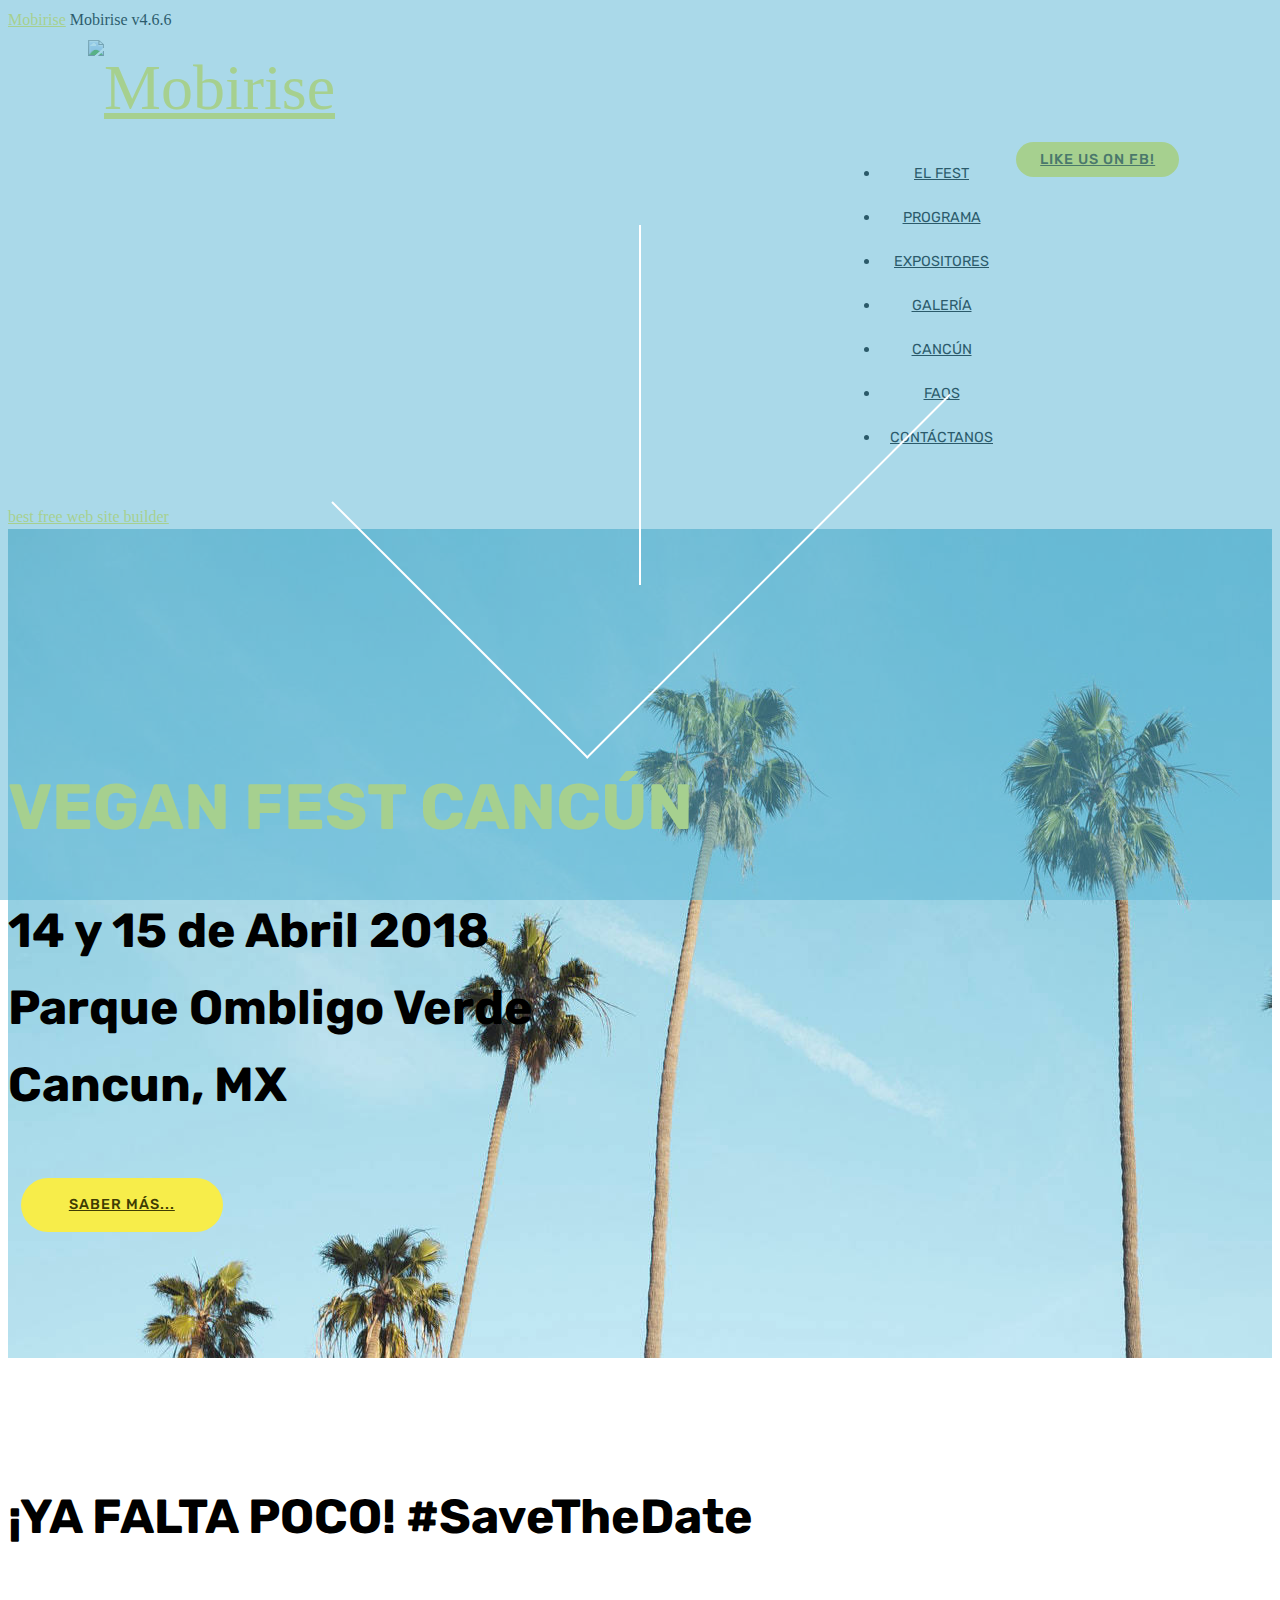
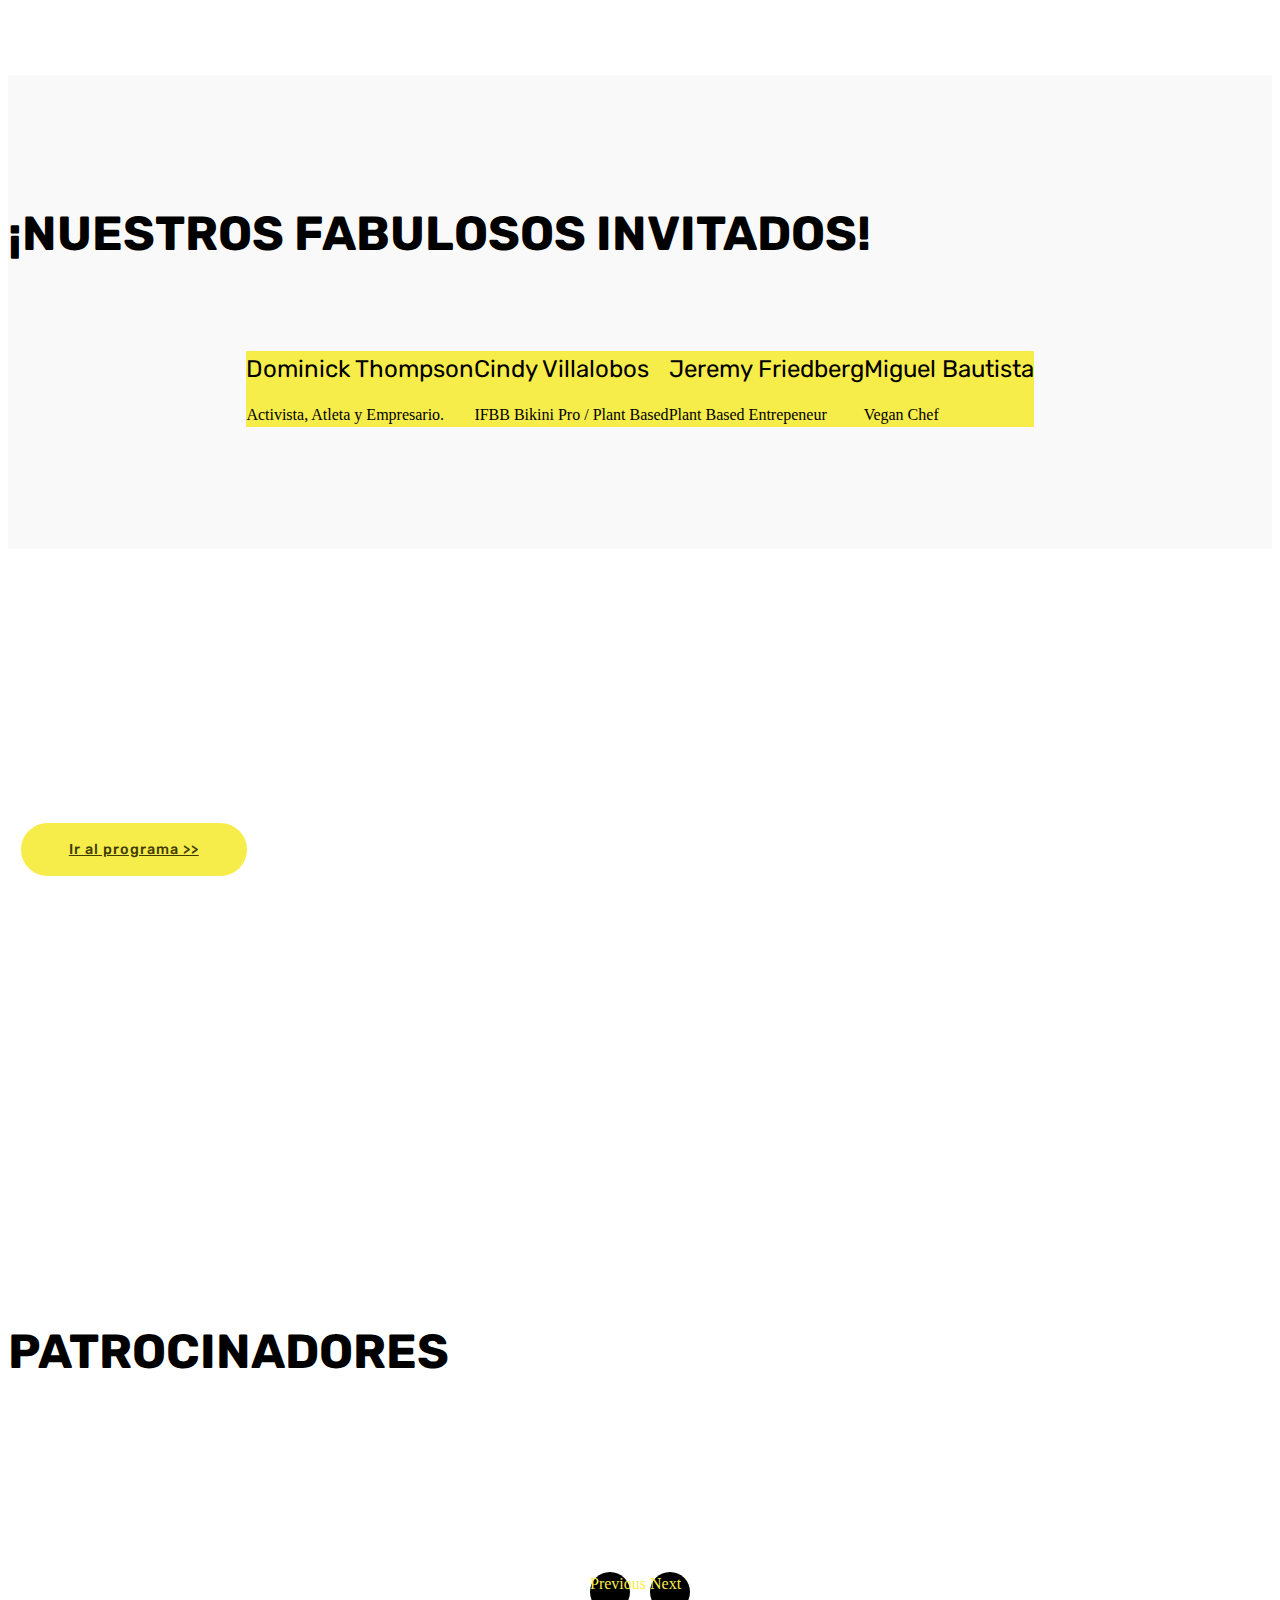
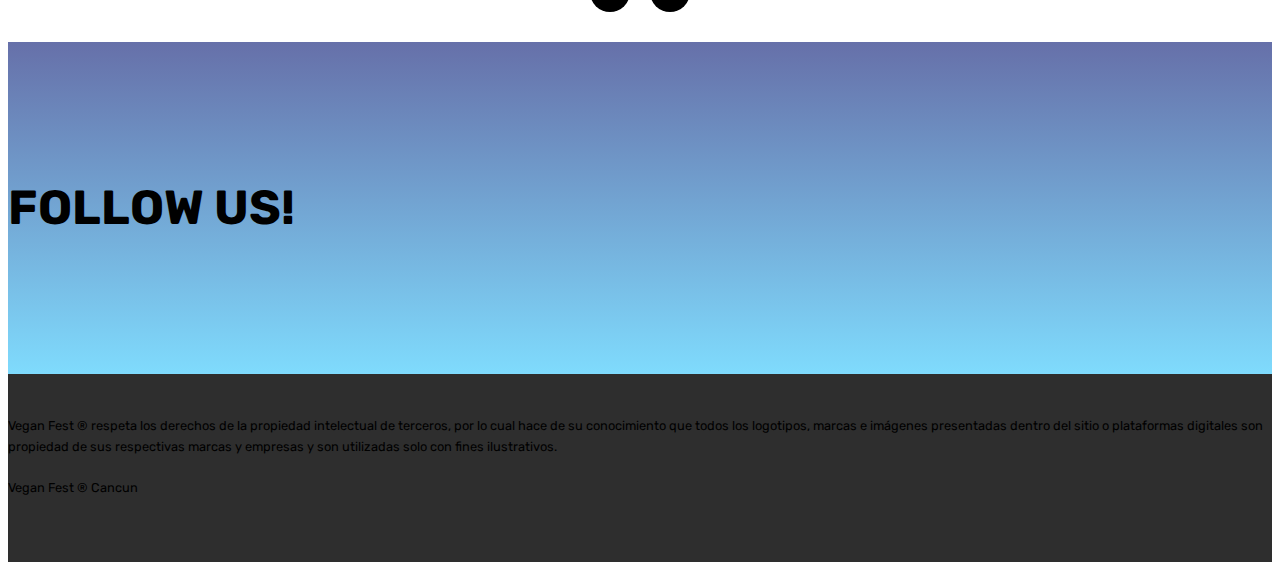
==== index.html @ 4eb225dd "create github pages" ====
<!DOCTYPE html>
<html >
<head>
  <!-- Site made with Mobirise Website Builder v4.6.6, https://mobirise.com -->
  <meta charset="UTF-8">
  <meta http-equiv="X-UA-Compatible" content="IE=edge">
  <meta name="generator" content="Mobirise v4.6.6, mobirise.com">
  <meta name="viewport" content="width=device-width, initial-scale=1, minimum-scale=1">
  <link rel="shortcut icon" href="assets/images/logofont-1-138x138.png" type="image/x-icon">
  <meta name="description" content="Nuestro Festival! ">
  <title>EL FEST</title>
  <link rel="stylesheet" href="assets/web/assets/mobirise-icons/mobirise-icons.css">
  <link rel="stylesheet" href="assets/tether/tether.min.css">
  <link rel="stylesheet" href="assets/bootstrap/css/bootstrap.min.css">
  <link rel="stylesheet" href="assets/bootstrap/css/bootstrap-grid.min.css">
  <link rel="stylesheet" href="assets/bootstrap/css/bootstrap-reboot.min.css">
  <link rel="stylesheet" href="assets/dropdown/css/style.css">
  <link rel="stylesheet" href="assets/socicon/css/styles.css">
  <link rel="stylesheet" href="assets/animatecss/animate.min.css">
  <link rel="stylesheet" href="assets/theme/css/style.css">
  <link rel="stylesheet" href="assets/mobirise/css/mbr-additional.css" type="text/css">
  
  
  
</head>
<body>
  <section class="menu cid-qMFPLnzgUq" once="menu" id="menu2-k">

    

    <nav class="navbar navbar-expand beta-menu navbar-dropdown align-items-center navbar-toggleable-sm">
        <button class="navbar-toggler navbar-toggler-right" type="button" data-toggle="collapse" data-target="#navbarSupportedContent" aria-controls="navbarSupportedContent" aria-expanded="false" aria-label="Toggle navigation">
            <div class="hamburger">
                <span></span>
                <span></span>
                <span></span>
                <span></span>
            </div>
        </button>
        <div class="menu-logo">
            <div class="navbar-brand">
                <span class="navbar-logo">
                    <a href="#top">
                        <img src="assets/images/logofont-1-138x138.png" alt="Mobirise" title="" style="height: 6rem;">
                    </a>
                </span>
                
            </div>
        </div>
        <div class="collapse navbar-collapse" id="navbarSupportedContent">
            <ul class="navbar-nav nav-dropdown" data-app-modern-menu="true"><li class="nav-item">
                    <a class="nav-link link text-black display-4" href="index.html">EL FEST</a>
                </li><li class="nav-item"><a class="nav-link link text-black display-4" href="programa.html">
                        PROGRAMA</a></li>
                <li class="nav-item">
                    <a class="nav-link link text-black display-4" href="expositores.html">
                        EXPOSITORES</a>
                </li><li class="nav-item"><a class="nav-link link text-black display-4" href="galeria.html">GALERÍA</a></li><li class="nav-item"><a class="nav-link link text-black display-4" href="Cancun.html">CANCÚN</a></li><li class="nav-item"><a class="nav-link link text-black display-4" href="faqs.html">
                        FAQS</a></li><li class="nav-item"><a class="nav-link link text-black display-4" href="Contactanos.html">CONTÁCTANOS
                    </a></li></ul>
            <div class="navbar-buttons mbr-section-btn"><a class="btn btn-sm btn-primary display-4" href="https://facebook.com/veganfestcancun" target="_blank"><span class="mbri-hearth mbr-iconfont mbr-iconfont-btn" style="color: rgb(255, 51, 102);"></span>LIKE US ON FB!</a></div>
        </div>
    </nav>
</section>

<section class="engine"><a href="https://mobirise.ws/a">best free web site builder</a></section><section class="header6 cid-qMFhR7xlL6 mbr-parallax-background" id="header6-h">

    

    <div class="mbr-overlay" style="opacity: 0.5; background-color: rgb(85, 180, 212);">
    </div>

    <div class="container">
        <div class="row justify-content-md-center">
            <div class="mbr-white col-md-10">
                <h1 class="mbr-section-title align-center mbr-bold pb-3 mbr-fonts-style display-1">
                    <br>VEGAN FEST CANCÚN</h1>
                <p class="mbr-text align-center pb-3 mbr-fonts-style display-2"><strong>
                    14 y 15 de Abril 2018<br>Parque Ombligo Verde<br>Cancun, MX</strong></p>
                <div class="mbr-section-btn align-center"><a class="btn btn-md btn-success display-4" href="index.html#header12-x">SABER MÁS...</a></div>
            </div>
        </div>
    </div>

    <div class="mbr-arrow hidden-sm-down" aria-hidden="true">
        <a href="#next">
            <i class="mbri-down mbr-iconfont"></i>
        </a>
    </div>
</section>

<section class="countdown2 cid-qMHY0ehQJJ" id="countdown2-12">

    

    

    <div class="container">
        <h2 class="mbr-section-title pb-3 align-center mbr-fonts-style display-2">¡YA FALTA POCO! #SaveTheDate</h2>
        
    </div>
    <div class="container pt-5 mt-2">
        <div class=" countdown-cont align-center p-4">
            
            <div class="countdown align-center py-2" data-due-date="04/14/2018">
            </div>
            <div class="daysCountdown" title="26"></div>
            <div class="hoursCountdown" title="11"></div>
            <div class="minutesCountdown" title="24"></div>
            <div class="secondsCountdown" title="10"></div>
            
        </div>

        
    </div>
</section>

<section class="features16 cid-qMO6Pv5aZY" id="features16-1r">
    
    
    
    <div class="container align-center">
        <h2 class="pb-3 mbr-fonts-style mbr-section-title display-2">¡NUESTROS FABULOSOS INVITADOS!</h2>
        
        <div class="row media-row">
            
        <div class="team-item col-lg-3 col-md-6">
                <div class="item-image">
                    <img src="assets/images/dom-510x510.jpg" alt="" title="">
                </div>
                <div class="item-caption py-3">
                    <div class="item-name px-2">
                        <p class="mbr-fonts-style display-5">Dominick Thompson</p>
                    </div>
                    <div class="item-role px-2">
                        <p>Activista, Atleta y Empresario.</p>
                    </div>
                    <div class="item-social pt-2">
                        <a href="https://www.instagram.com/domzthompson" target="_blank">
                            <span class="p-1 mbr-iconfont mbr-iconfont-social socicon-instagram socicon"></span>
                        </a>
                        <a href="https://www.facebook.com/pages/Mobirise/1616226671953247" target="_blank">
                            
                        </a>
                        <a href="https://plus.google.com/u/0/+Mobirise" target="_blank">
                            
                        </a>
                        <a href="https://www.linkedin.com/in/mobirise" target="_blank">
                            
                        </a>
                        <a href="https://www.instagram.com/mobirise/" target="_blank">
                            
                        </a>
                        <a href="https://www.youtube.com/channel/UCt_tncVAetpK5JeM8L-8jyw" target="_blank">    
                            
                        </a>
                    </div>
                </div>
            </div><div class="team-item col-lg-3 col-md-6">
                <div class="item-image">
                    <img src="assets/images/img-2548-edit-7-510x765.jpg" alt="" title="">
                </div>
                <div class="item-caption py-3">
                    <div class="item-name px-2">
                        <p class="mbr-fonts-style display-5">
                           Cindy Villalobos</p>
                    </div>
                    <div class="item-role px-2">
                        <p>IFBB Bikini Pro / Plant Based</p>
                    </div>
                    <div class="item-social pt-2">
                        <a href="https://www.instagram.com/cindyofthemoon" target="_blank">
                            <span class="p-1 mbr-iconfont mbr-iconfont-social socicon-instagram socicon"></span>
                        </a>
                        <a href="https://www.facebook.com/pages/Mobirise/1616226671953247" target="_blank">
                            
                        </a>
                        <a href="https://plus.google.com/u/0/+Mobirise" target="_blank">
                            
                        </a>
                        <a href="https://www.linkedin.com/in/mobirise" target="_blank">
                            
                        </a>
                        <a href="https://www.instagram.com/mobirise/" target="_blank">
                            
                        </a>
                        <a href="https://www.youtube.com/channel/UCt_tncVAetpK5JeM8L-8jyw" target="_blank">    
                            
                        </a>
                    </div>
                </div>
            </div><div class="team-item col-lg-3 col-md-6">
                <div class="item-image">
                    <img src="assets/images/jeremy2-2-510x765.png" alt="" title="">
                </div>
                <div class="item-caption py-3">
                    <div class="item-name px-2">
                        <p class="mbr-fonts-style display-5">
                           Jeremy Friedberg</p>
                    </div>
                    <div class="item-role px-2">
                        <p>Plant Based Entrepeneur</p>
                    </div>
                    <div class="item-social pt-2">
                        <a href="https://www.instagram.com/jeremy.friedberg" target="_blank">
                            <span class="p-1 mbr-iconfont mbr-iconfont-social socicon-instagram socicon"></span>
                        </a>
                        <a href="https://www.facebook.com/pages/Mobirise/1616226671953247" target="_blank">
                            
                        </a>
                        <a href="https://plus.google.com/u/0/+Mobirise" target="_blank">
                            
                        </a>
                        <a href="https://www.linkedin.com/in/mobirise" target="_blank">
                            
                        </a>
                        <a href="https://www.instagram.com/mobirise/" target="_blank">
                            
                        </a>
                        <a href="https://www.youtube.com/channel/UCt_tncVAetpK5JeM8L-8jyw" target="_blank">    
                            
                        </a>
                    </div>
                </div>
            </div><div class="team-item col-lg-3 col-md-6">
                <div class="item-image">
                    <img src="assets/images/mike-1-510x341.jpg" alt="" title="">
                </div>
                <div class="item-caption py-3">
                    <div class="item-name px-2">
                        <p class="mbr-fonts-style display-5">
                           Miguel Bautista</p>
                    </div>
                    <div class="item-role px-2">
                        <p>Vegan Chef</p>
                    </div>
                    <div class="item-social pt-2">
                        <a href="https://www.instagram.com/chefmiguelbautista" target="_blank">
                            <span class="p-1 mbr-iconfont mbr-iconfont-social socicon-instagram socicon"></span>
                        </a>
                        <a href="https://www.facebook.com/pages/Mobirise/1616226671953247" target="_blank">
                            
                        </a>
                        <a href="https://plus.google.com/u/0/+Mobirise" target="_blank">
                            
                        </a>
                        <a href="https://www.linkedin.com/in/mobirise" target="_blank">
                            
                        </a>
                        <a href="https://www.instagram.com/mobirise/" target="_blank">
                            
                        </a>
                        <a href="https://www.youtube.com/channel/UCt_tncVAetpK5JeM8L-8jyw" target="_blank">    
                            
                        </a>
                    </div>
                </div>
            </div></div>    
    </div>
</section>

<section class="header12 cid-qMFZx4FbMk mbr-parallax-background" id="header12-x">

    

    <div class="mbr-overlay" style="opacity: 0; background-color: rgb(15, 118, 153);">
    </div>

    <div class="container  ">
            <div class="media-container">
                <div class="col-md-12 align-center">
                    <h1 class="mbr-section-title pb-3 mbr-white mbr-bold mbr-fonts-style display-1">Nuestras Actividades</h1>
                    
                    <div class="mbr-section-btn align-center py-2"><a class="btn btn-md btn-success display-4" href="programa.html">Ir al programa &gt;&gt;<br></a></div>

                    <div class="icons-media-container mbr-white">
                        <div class="card col-12 col-md-6 col-lg-4">
                            <div class="icon-block">
                            <a href="galeria.html">
                                <span class="mbr-iconfont mbri-image-slider" style="color: rgb(255, 51, 102);"></span>
                            </a>
                            </div>
                            <h5 class="mbr-fonts-style display-5">GALERÍA</h5>
                        </div>

                        <div class="card col-12 col-md-6 col-lg-4">
                            <div class="icon-block">
                                <a href="Cancun.html">
                                    <span class="mbr-iconfont mbri-sun" style="color: rgb(255, 51, 102);"></span>
                                </a>
                            </div>
                            <h5 class="mbr-fonts-style display-5">¿QUÉ HACER EN CANCÚN?</h5>
                        </div>

                        <div class="card col-12 col-md-6 col-lg-4">
                            <div class="icon-block">
                                <a href="faqs.html">
                                    <span class="mbr-iconfont mbri-question" style="color: rgb(255, 51, 102);"></span>
                                </a>
                            </div>
                            <h5 class="mbr-fonts-style display-5">FAQS</h5>
                        </div>

                        
                    </div>
                </div>
            </div>
    </div>

    <div class="mbr-arrow hidden-sm-down" aria-hidden="true">
        <a href="#next">
            <i class="mbri-down mbr-iconfont"></i>
        </a>
    </div>
</section>

<section class="clients cid-qMG2Hbpc8K" id="clients-10">
      

    
        <div class="container mb-5">
            <div class="media-container-row">
                <div class="col-12 align-center">
                    <h2 class="mbr-section-title pb-3 mbr-fonts-style display-2">PATROCINADORES</h2>
                    
                </div>
            </div>
        </div>

    <div class="container">
        <div class="carousel slide" data-ride="carousel" role="listbox">
            <div class="carousel-inner" data-visible="5">
                
                
                
                
                
            <div class="carousel-item ">
                    <div class="media-container-row">
                        <div class="col-md-12">
                            <div class="wrap-img ">
                                <img src="assets/images/12-logo-gradient-copia-240x240.png" class="img-responsive clients-img" alt="" title="">
                            </div>
                        </div>
                    </div>
                </div><div class="carousel-item ">
                    <div class="media-container-row">
                        <div class="col-md-12">
                            <div class="wrap-img ">
                                <img src="assets/images/logo-santa-ines-publicidad-4-240x119.png" class="img-responsive clients-img" alt="" title="">
                            </div>
                        </div>
                    </div>
                </div><div class="carousel-item ">
                    <div class="media-container-row">
                        <div class="col-md-12">
                            <div class="wrap-img ">
                                <a href="http://www.100natural.com"><img src="assets/images/logo-100vertical-sf-312x171.png" class="img-responsive clients-img" alt="" title=""></a>
                            </div>
                        </div>
                    </div>
                </div><div class="carousel-item ">
                    <div class="media-container-row">
                        <div class="col-md-12">
                            <div class="wrap-img ">
                                <img src="assets/images/vegiciosa-official-5907x5907.png" class="img-responsive clients-img" alt="" title="">
                            </div>
                        </div>
                    </div>
                </div><div class="carousel-item ">
                    <div class="media-container-row">
                        <div class="col-md-12">
                            <div class="wrap-img ">
                                <img src="assets/images/logo-sin-fondo-960x959.png" class="img-responsive clients-img" alt="" title="">
                            </div>
                        </div>
                    </div>
                </div></div>
            <div class="carousel-controls">
                <a data-app-prevent-settings="" class="carousel-control carousel-control-prev" role="button" data-slide="prev">
                    <span aria-hidden="true" class="mbri-left mbr-iconfont"></span>
                    <span class="sr-only">Previous</span>
                </a>
                <a data-app-prevent-settings="" class="carousel-control carousel-control-next" role="button" data-slide="next">
                    <span aria-hidden="true" class="mbri-right mbr-iconfont"></span>
                    <span class="sr-only">Next</span>
                </a>
            </div>
        </div>
    </div>
</section>

<section class="cid-qMI4J3Wn7z" id="social-buttons2-14">

    

    

    <div class="container">
        <div class="media-container-row">
            <div class="col-md-8 align-center">
                <h2 class="pb-3 mbr-fonts-style display-2">
                    FOLLOW US!
                </h2>
                <div class="social-list pl-0 mb-0">
                    <a href="https://twitter.com/veganfestcun" target="_blank">
                        <span class="px-2 mbr-iconfont mbr-iconfont-social socicon-twitter socicon"></span>
                    </a>
                    <a href="https://www.facebook.com/veganfestcancun" target="_blank">
                        <span class="px-2 mbr-iconfont mbr-iconfont-social socicon-facebook socicon"></span>
                    </a>
                    <a href="https://instagram.com/veganfestcun" target="_blank">
                        <span class="px-2 mbr-iconfont mbr-iconfont-social socicon-instagram socicon"></span>
                    </a>
                    <a href="https://www.youtube.com/c/mobirise" target="_blank">
                        
                    </a>
                    <a href="https://plus.google.com/u/0/+Mobirise" target="_blank">
                        
                    </a>
                    <a href="https://www.behance.net/Mobirise" target="_blank">
                        
                    </a>
                </div>
            </div>
        </div>
    </div>
</section>

<section once="" class="cid-qMKZxVgvmx" id="footer7-1c">

    

    

    <div class="container">
        <div class="media-container-row align-center mbr-white">
            
            <div class="row social-row">
                <div class="social-list align-right pb-2">
                    
                    
                    
                    
                    
                    
                <div class="soc-item">
                        <a href="https://twitter.com/veganfestcun" target="_blank">
                            <span class="mbr-iconfont mbr-iconfont-social socicon-twitter socicon"></span>
                        </a>
                    </div><div class="soc-item">
                        <a href="https://facebook.com/veganfestcancun" target="_blank">
                            <span class="mbr-iconfont mbr-iconfont-social socicon-facebook socicon"></span>
                        </a>
                    </div><div class="soc-item">
                        <a href="https://instagram.com/veganfestcun" target="_blank">
                            <span class="mbr-iconfont mbr-iconfont-social socicon-instagram socicon"></span>
                        </a>
                    </div><div class="soc-item">
                        <a href="mailto:hola@veganfestcancun.com">
                            <span class="mbr-iconfont mbr-iconfont-social socicon-mail socicon"></span>
                        </a>
                    </div></div>
            </div>
            <div class="row row-copirayt">
                <p class="mbr-text mb-0 mbr-fonts-style mbr-white align-center display-7">Vegan Fest ® respeta los derechos de la propiedad intelectual de terceros, por lo cual hace de su conocimiento que todos los logotipos, marcas e imágenes presentadas dentro del sitio o plataformas digitales son propiedad de sus respectivas marcas y empresas y son utilizadas solo con fines ilustrativos.
<br><br>Vegan Fest ® Cancun<br>
<br></p>
            </div>
        </div>
    </div>
</section>


  <script src="assets/web/assets/jquery/jquery.min.js"></script>
  <script src="assets/popper/popper.min.js"></script>
  <script src="assets/tether/tether.min.js"></script>
  <script src="assets/bootstrap/js/bootstrap.min.js"></script>
  <script src="assets/smoothscroll/smooth-scroll.js"></script>
  <script src="assets/dropdown/js/script.min.js"></script>
  <script src="assets/touchswipe/jquery.touch-swipe.min.js"></script>
  <script src="assets/viewportchecker/jquery.viewportchecker.js"></script>
  <script src="assets/parallax/jarallax.min.js"></script>
  <script src="assets/countdown/jquery.countdown.min.js"></script>
  <script src="assets/bootstrapcarouselswipe/bootstrap-carousel-swipe.js"></script>
  <script src="assets/mbr-clients-slider/mbr-clients-slider.js"></script>
  <script src="assets/sociallikes/social-likes.js"></script>
  <script src="assets/theme/js/script.js"></script>
  
  
 <div id="scrollToTop" class="scrollToTop mbr-arrow-up"><a style="text-align: center;"><i></i></a></div>
    <input name="animation" type="hidden">
  </body>
</html>
---- assets/mobirise/css/mbr-additional.css ----
@import url(https://fonts.googleapis.com/css?family=Rubik:300,300i,400,400i,500,500i,700,700i,900,900i);





body {
  font-style: normal;
  line-height: 1.5;
}
.mbr-section-title {
  font-style: normal;
  line-height: 1.2;
}
.mbr-section-subtitle {
  line-height: 1.3;
}
.mbr-text {
  font-style: normal;
  line-height: 1.6;
}
.display-1 {
  font-family: 'Rubik', sans-serif;
  font-size: 4rem;
}
.display-1 > .mbr-iconfont {
  font-size: 6.4rem;
}
.display-2 {
  font-family: 'Rubik', sans-serif;
  font-size: 3rem;
}
.display-2 > .mbr-iconfont {
  font-size: 4.8rem;
}
.display-4 {
  font-family: 'Rubik', sans-serif;
  font-size: 0.9rem;
}
.display-4 > .mbr-iconfont {
  font-size: 1.44rem;
}
.display-5 {
  font-family: 'Rubik', sans-serif;
  font-size: 1.5rem;
}
.display-5 > .mbr-iconfont {
  font-size: 2.4rem;
}
.display-7 {
  font-family: 'Rubik', sans-serif;
  font-size: 0.8rem;
}
.display-7 > .mbr-iconfont {
  font-size: 1.28rem;
}
/* ---- Fluid typography for mobile devices ---- */
/* 1.4 - font scale ratio ( bootstrap == 1.42857 ) */
/* 100vw - current viewport width */
/* (48 - 20)  48 == 48rem == 768px, 20 == 20rem == 320px(minimal supported viewport) */
/* 0.65 - min scale variable, may vary */
@media (max-width: 768px) {
  .display-1 {
    font-size: 3.2rem;
    font-size: calc( 2.05rem + (4 - 2.05) * ((100vw - 20rem) / (48 - 20)));
    line-height: calc( 1.4 * (2.05rem + (4 - 2.05) * ((100vw - 20rem) / (48 - 20))));
  }
  .display-2 {
    font-size: 2.4rem;
    font-size: calc( 1.7rem + (3 - 1.7) * ((100vw - 20rem) / (48 - 20)));
    line-height: calc( 1.4 * (1.7rem + (3 - 1.7) * ((100vw - 20rem) / (48 - 20))));
  }
  .display-4 {
    font-size: 0.72rem;
    font-size: calc( 0.965rem + (0.9 - 0.965) * ((100vw - 20rem) / (48 - 20)));
    line-height: calc( 1.4 * (0.965rem + (0.9 - 0.965) * ((100vw - 20rem) / (48 - 20))));
  }
  .display-5 {
    font-size: 1.2rem;
    font-size: calc( 1.175rem + (1.5 - 1.175) * ((100vw - 20rem) / (48 - 20)));
    line-height: calc( 1.4 * (1.175rem + (1.5 - 1.175) * ((100vw - 20rem) / (48 - 20))));
  }
}
/* Buttons */
.btn {
  font-weight: 500;
  border-width: 2px;
  font-style: normal;
  letter-spacing: 1px;
  margin: .4rem .8rem;
  white-space: normal;
  -webkit-transition: all 0.3s ease-in-out;
  -moz-transition: all 0.3s ease-in-out;
  transition: all 0.3s ease-in-out;
  padding: 1rem 3rem;
  border-radius: 3px;
  display: inline-flex;
  align-items: center;
  justify-content: center;
  word-break: break-word;
}
.btn-sm {
  font-weight: 500;
  letter-spacing: 1px;
  -webkit-transition: all 0.3s ease-in-out;
  -moz-transition: all 0.3s ease-in-out;
  transition: all 0.3s ease-in-out;
  padding: 0.6rem 1.5rem;
  border-radius: 3px;
}
.btn-md {
  font-weight: 500;
  letter-spacing: 1px;
  margin: .4rem .8rem !important;
  -webkit-transition: all 0.3s ease-in-out;
  -moz-transition: all 0.3s ease-in-out;
  transition: all 0.3s ease-in-out;
  padding: 1rem 3rem;
  border-radius: 3px;
}
.btn-lg {
  font-weight: 500;
  letter-spacing: 1px;
  margin: .4rem .8rem !important;
  -webkit-transition: all 0.3s ease-in-out;
  -moz-transition: all 0.3s ease-in-out;
  transition: all 0.3s ease-in-out;
  padding: 1.2rem 3.2rem;
  border-radius: 3px;
}
.bg-primary {
  background-color: #f7ed4a !important;
}
.bg-success {
  background-color: #f7ed4a !important;
}
.bg-info {
  background-color: #82786e !important;
}
.bg-warning {
  background-color: #879a9f !important;
}
.bg-danger {
  background-color: #b1a374 !important;
}
.btn-primary,
.btn-primary:active {
  background-color: #f7ed4a !important;
  border-color: #f7ed4a !important;
  color: #3f3c03 !important;
}
.btn-primary:hover,
.btn-primary:focus,
.btn-primary.focus,
.btn-primary.active {
  color: #3f3c03 !important;
  background-color: #eadd0a !important;
  border-color: #eadd0a !important;
}
.btn-primary.disabled,
.btn-primary:disabled {
  color: #3f3c03 !important;
  background-color: #eadd0a !important;
  border-color: #eadd0a !important;
}
.btn-secondary,
.btn-secondary:active {
  background-color: #ff3366 !important;
  border-color: #ff3366 !important;
  color: #ffffff !important;
}
.btn-secondary:hover,
.btn-secondary:focus,
.btn-secondary.focus,
.btn-secondary.active {
  color: #ffffff !important;
  background-color: #e50039 !important;
  border-color: #e50039 !important;
}
.btn-secondary.disabled,
.btn-secondary:disabled {
  color: #ffffff !important;
  background-color: #e50039 !important;
  border-color: #e50039 !important;
}
.btn-info,
.btn-info:active {
  background-color: #82786e !important;
  border-color: #82786e !important;
  color: #ffffff !important;
}
.btn-info:hover,
.btn-info:focus,
.btn-info.focus,
.btn-info.active {
  color: #ffffff !important;
  background-color: #59524b !important;
  border-color: #59524b !important;
}
.btn-info.disabled,
.btn-info:disabled {
  color: #ffffff !important;
  background-color: #59524b !important;
  border-color: #59524b !important;
}
.btn-success,
.btn-success:active {
  background-color: #f7ed4a !important;
  border-color: #f7ed4a !important;
  color: #3f3c03 !important;
}
.btn-success:hover,
.btn-success:focus,
.btn-success.focus,
.btn-success.active {
  color: #3f3c03 !important;
  background-color: #eadd0a !important;
  border-color: #eadd0a !important;
}
.btn-success.disabled,
.btn-success:disabled {
  color: #3f3c03 !important;
  background-color: #eadd0a !important;
  border-color: #eadd0a !important;
}
.btn-warning,
.btn-warning:active {
  background-color: #879a9f !important;
  border-color: #879a9f !important;
  color: #ffffff !important;
}
.btn-warning:hover,
.btn-warning:focus,
.btn-warning.focus,
.btn-warning.active {
  color: #ffffff !important;
  background-color: #617479 !important;
  border-color: #617479 !important;
}
.btn-warning.disabled,
.btn-warning:disabled {
  color: #ffffff !important;
  background-color: #617479 !important;
  border-color: #617479 !important;
}
.btn-danger,
.btn-danger:active {
  background-color: #b1a374 !important;
  border-color: #b1a374 !important;
  color: #ffffff !important;
}
.btn-danger:hover,
.btn-danger:focus,
.btn-danger.focus,
.btn-danger.active {
  color: #ffffff !important;
  background-color: #8b7d4e !important;
  border-color: #8b7d4e !important;
}
.btn-danger.disabled,
.btn-danger:disabled {
  color: #ffffff !important;
  background-color: #8b7d4e !important;
  border-color: #8b7d4e !important;
}
.btn-white {
  color: #333333 !important;
}
.btn-white,
.btn-white:active {
  background-color: #ffffff !important;
  border-color: #ffffff !important;
  color: #808080 !important;
}
.btn-white:hover,
.btn-white:focus,
.btn-white.focus,
.btn-white.active {
  color: #808080 !important;
  background-color: #d9d9d9 !important;
  border-color: #d9d9d9 !important;
}
.btn-white.disabled,
.btn-white:disabled {
  color: #808080 !important;
  background-color: #d9d9d9 !important;
  border-color: #d9d9d9 !important;
}
.btn-black,
.btn-black:active {
  background-color: #333333 !important;
  border-color: #333333 !important;
  color: #ffffff !important;
}
.btn-black:hover,
.btn-black:focus,
.btn-black.focus,
.btn-black.active {
  color: #ffffff !important;
  background-color: #0d0d0d !important;
  border-color: #0d0d0d !important;
}
.btn-black.disabled,
.btn-black:disabled {
  color: #ffffff !important;
  background-color: #0d0d0d !important;
  border-color: #0d0d0d !important;
}
.btn-primary-outline,
.btn-primary-outline:active {
  background: none;
  border-color: #d2c609;
  color: #d2c609;
}
.btn-primary-outline:hover,
.btn-primary-outline:focus,
.btn-primary-outline.focus,
.btn-primary-outline.active {
  color: #3f3c03;
  background-color: #f7ed4a;
  border-color: #f7ed4a;
}
.btn-primary-outline.disabled,
.btn-primary-outline:disabled {
  color: #3f3c03 !important;
  background-color: #f7ed4a !important;
  border-color: #f7ed4a !important;
}
.btn-secondary-outline,
.btn-secondary-outline:active {
  background: none;
  border-color: #cc0033;
  color: #cc0033;
}
.btn-secondary-outline:hover,
.btn-secondary-outline:focus,
.btn-secondary-outline.focus,
.btn-secondary-outline.active {
  color: #ffffff;
  background-color: #ff3366;
  border-color: #ff3366;
}
.btn-secondary-outline.disabled,
.btn-secondary-outline:disabled {
  color: #ffffff !important;
  background-color: #ff3366 !important;
  border-color: #ff3366 !important;
}
.btn-info-outline,
.btn-info-outline:active {
  background: none;
  border-color: #4b453f;
  color: #4b453f;
}
.btn-info-outline:hover,
.btn-info-outline:focus,
.btn-info-outline.focus,
.btn-info-outline.active {
  color: #ffffff;
  background-color: #82786e;
  border-color: #82786e;
}
.btn-info-outline.disabled,
.btn-info-outline:disabled {
  color: #ffffff !important;
  background-color: #82786e !important;
  border-color: #82786e !important;
}
.btn-success-outline,
.btn-success-outline:active {
  background: none;
  border-color: #d2c609;
  color: #d2c609;
}
.btn-success-outline:hover,
.btn-success-outline:focus,
.btn-success-outline.focus,
.btn-success-outline.active {
  color: #3f3c03;
  background-color: #f7ed4a;
  border-color: #f7ed4a;
}
.btn-success-outline.disabled,
.btn-success-outline:disabled {
  color: #3f3c03 !important;
  background-color: #f7ed4a !important;
  border-color: #f7ed4a !important;
}
.btn-warning-outline,
.btn-warning-outline:active {
  background: none;
  border-color: #55666b;
  color: #55666b;
}
.btn-warning-outline:hover,
.btn-warning-outline:focus,
.btn-warning-outline.focus,
.btn-warning-outline.active {
  color: #ffffff;
  background-color: #879a9f;
  border-color: #879a9f;
}
.btn-warning-outline.disabled,
.btn-warning-outline:disabled {
  color: #ffffff !important;
  background-color: #879a9f !important;
  border-color: #879a9f !important;
}
.btn-danger-outline,
.btn-danger-outline:active {
  background: none;
  border-color: #7a6e45;
  color: #7a6e45;
}
.btn-danger-outline:hover,
.btn-danger-outline:focus,
.btn-danger-outline.focus,
.btn-danger-outline.active {
  color: #ffffff;
  background-color: #b1a374;
  border-color: #b1a374;
}
.btn-danger-outline.disabled,
.btn-danger-outline:disabled {
  color: #ffffff !important;
  background-color: #b1a374 !important;
  border-color: #b1a374 !important;
}
.btn-black-outline,
.btn-black-outline:active {
  background: none;
  border-color: #000000;
  color: #000000;
}
.btn-black-outline:hover,
.btn-black-outline:focus,
.btn-black-outline.focus,
.btn-black-outline.active {
  color: #ffffff;
  background-color: #333333;
  border-color: #333333;
}
.btn-black-outline.disabled,
.btn-black-outline:disabled {
  color: #ffffff !important;
  background-color: #333333 !important;
  border-color: #333333 !important;
}
.btn-white-outline,
.btn-white-outline:active,
.btn-white-outline.active {
  background: none;
  border-color: #ffffff;
  color: #ffffff;
}
.btn-white-outline:hover,
.btn-white-outline:focus,
.btn-white-outline.focus {
  color: #333333;
  background-color: #ffffff;
  border-color: #ffffff;
}
.text-primary {
  color: #f7ed4a !important;
}
.text-secondary {
  color: #ff3366 !important;
}
.text-success {
  color: #f7ed4a !important;
}
.text-info {
  color: #82786e !important;
}
.text-warning {
  color: #879a9f !important;
}
.text-danger {
  color: #b1a374 !important;
}
.text-white {
  color: #ffffff !important;
}
.text-black {
  color: #000000 !important;
}
a.text-primary:hover,
a.text-primary:focus {
  color: #d2c609 !important;
}
a.text-secondary:hover,
a.text-secondary:focus {
  color: #cc0033 !important;
}
a.text-success:hover,
a.text-success:focus {
  color: #d2c609 !important;
}
a.text-info:hover,
a.text-info:focus {
  color: #4b453f !important;
}
a.text-warning:hover,
a.text-warning:focus {
  color: #55666b !important;
}
a.text-danger:hover,
a.text-danger:focus {
  color: #7a6e45 !important;
}
a.text-white:hover,
a.text-white:focus {
  color: #b3b3b3 !important;
}
a.text-black:hover,
a.text-black:focus {
  color: #4d4d4d !important;
}
.alert-success {
  background-color: #70c770;
}
.alert-info {
  background-color: #82786e;
}
.alert-warning {
  background-color: #879a9f;
}
.alert-danger {
  background-color: #b1a374;
}
.mbr-section-btn a.btn:not(.btn-form) {
  border-radius: 100px;
}
.mbr-section-btn a.btn:not(.btn-form):hover,
.mbr-section-btn a.btn:not(.btn-form):focus {
  box-shadow: none !important;
}
.mbr-section-btn a.btn:not(.btn-form):hover,
.mbr-section-btn a.btn:not(.btn-form):focus {
  box-shadow: 0 10px 40px 0 rgba(0, 0, 0, 0.2) !important;
  -webkit-box-shadow: 0 10px 40px 0 rgba(0, 0, 0, 0.2) !important;
}
.mbr-gallery-filter li a {
  border-radius: 100px !important;
}
.mbr-gallery-filter li.active .btn {
  background-color: #f7ed4a;
  border-color: #f7ed4a;
  color: #585304;
}
.mbr-gallery-filter li.active .btn:focus {
  box-shadow: none;
}
.nav-tabs .nav-link {
  border-radius: 100px !important;
}
.btn-form {
  border-radius: 0;
}
.btn-form:hover {
  cursor: pointer;
}
a,
a:hover {
  color: #f7ed4a;
}
.mbr-plan-header.bg-primary .mbr-plan-subtitle,
.mbr-plan-header.bg-primary .mbr-plan-price-desc {
  color: #ffffff;
}
.mbr-plan-header.bg-success .mbr-plan-subtitle,
.mbr-plan-header.bg-success .mbr-plan-price-desc {
  color: #ffffff;
}
.mbr-plan-header.bg-info .mbr-plan-subtitle,
.mbr-plan-header.bg-info .mbr-plan-price-desc {
  color: #beb8b2;
}
.mbr-plan-header.bg-warning .mbr-plan-subtitle,
.mbr-plan-header.bg-warning .mbr-plan-price-desc {
  color: #ced6d8;
}
.mbr-plan-header.bg-danger .mbr-plan-subtitle,
.mbr-plan-header.bg-danger .mbr-plan-price-desc {
  color: #dfd9c6;
}
/* Scroll to top button*/
#scrollToTop a {
  border-radius: 100px;
}
#scrollToTop a i:before {
  content: '';
  position: absolute;
  height: 40%;
  top: 25%;
  background: #fff;
  width: 2px;
  left: calc(50% - 1px);
}
#scrollToTop a i:after {
  content: '';
  position: absolute;
  display: block;
  border-top: 2px solid #fff;
  border-right: 2px solid #fff;
  width: 40%;
  height: 40%;
  left: 30%;
  bottom: 30%;
  transform: rotate(135deg);
}
/* Others*/
.note-check a[data-value=Rubik] {
  font-style: normal;
}
.mbr-arrow a {
  color: #ffffff;
}
@media (max-width: 767px) {
  .mbr-arrow {
    display: none;
  }
}
.form-control-label {
  position: relative;
  cursor: pointer;
  margin-bottom: .357em;
  padding: 0;
}
.alert {
  color: #ffffff;
  border-radius: 0;
  border: 0;
  font-size: .875rem;
  line-height: 1.5;
  margin-bottom: 1.875rem;
  padding: 1.25rem;
  position: relative;
}
.alert.alert-form::after {
  background-color: inherit;
  bottom: -7px;
  content: "";
  display: block;
  height: 14px;
  left: 50%;
  margin-left: -7px;
  position: absolute;
  transform: rotate(45deg);
  width: 14px;
}
.form-control {
  background-color: #f5f5f5;
  box-shadow: none;
  color: #565656;
  font-family: 'Rubik', sans-serif;
  font-size: 0.8rem;
  line-height: 1.43;
  min-height: 3.5em;
  padding: 1.07em .5em;
}
.form-control > .mbr-iconfont {
  font-size: 1.28rem;
}
.form-control,
.form-control:focus {
  border: 1px solid #e8e8e8;
}
.form-active .form-control:invalid {
  border-color: red;
}
.mbr-overlay {
  background-color: #000;
  bottom: 0;
  left: 0;
  opacity: .5;
  position: absolute;
  right: 0;
  top: 0;
  z-index: 0;
}
blockquote {
  font-style: italic;
  padding: 10px 0 10px 20px;
  font-size: 1.09rem;
  position: relative;
  border-color: #f7ed4a;
  border-width: 3px;
}
ul,
ol,
pre,
blockquote {
  margin-bottom: 2.3125rem;
}
pre {
  background: #f4f4f4;
  padding: 10px 24px;
  white-space: pre-wrap;
}
.inactive {
  -webkit-user-select: none;
  -moz-user-select: none;
  -ms-user-select: none;
  user-select: none;
  pointer-events: none;
  -webkit-user-drag: none;
  user-drag: none;
}
.mbr-section__comments .row {
  justify-content: center;
}
/* Forms */
.mbr-form .btn {
  margin: .4rem 0;
}
.mbr-form .input-group-btn a.btn {
  border-radius: 100px !important;
}
.mbr-form .input-group-btn a.btn:hover {
  box-shadow: 0 10px 40px 0 rgba(0, 0, 0, 0.2);
}
.mbr-form .input-group-btn button[type="submit"] {
  border-radius: 100px !important;
  padding: 1rem 3rem;
}
.mbr-form .input-group-btn button[type="submit"]:hover {
  box-shadow: 0 10px 40px 0 rgba(0, 0, 0, 0.2);
}
.form2 .form-control {
  border-top-left-radius: 100px;
  border-bottom-left-radius: 100px;
}
.form2 .input-group-btn a.btn {
  border-top-left-radius: 0 !important;
  border-bottom-left-radius: 0 !important;
}
.form2 .input-group-btn button[type="submit"] {
  border-top-left-radius: 0 !important;
  border-bottom-left-radius: 0 !important;
}
.form3 input[type="email"] {
  border-radius: 100px !important;
}
@media (max-width: 349px) {
  .form2 input[type="email"] {
    border-radius: 100px !important;
  }
  .form2 .input-group-btn a.btn {
    border-radius: 100px !important;
  }
  .form2 .input-group-btn button[type="submit"] {
    border-radius: 100px !important;
  }
}
@media (max-width: 767px) {
  .btn {
    font-size: .75rem !important;
  }
  .btn .mbr-iconfont {
    font-size: 1rem !important;
  }
}
/* Social block */
.btn-social {
  font-size: 20px;
  border-radius: 50%;
  padding: 0;
  width: 44px;
  height: 44px;
  line-height: 44px;
  text-align: center;
  position: relative;
  border: 2px solid #c0a375;
  border-color: #f7ed4a;
  color: #232323;
  cursor: pointer;
}
.btn-social i {
  top: 0;
  line-height: 44px;
  width: 44px;
}
.btn-social:hover {
  color: #fff;
  background: #f7ed4a;
}
.btn-social + .btn {
  margin-left: .1rem;
}
/* Footer */
.mbr-footer-content li::before,
.mbr-footer .mbr-contacts li::before {
  background: #f7ed4a;
}
.mbr-footer-content li a:hover,
.mbr-footer .mbr-contacts li a:hover {
  color: #f7ed4a;
}
.footer3 input[type="email"],
.footer4 input[type="email"] {
  border-radius: 100px !important;
}
.footer3 .input-group-btn a.btn,
.footer4 .input-group-btn a.btn {
  border-radius: 100px !important;
}
.footer3 .input-group-btn button[type="submit"],
.footer4 .input-group-btn button[type="submit"] {
  border-radius: 100px !important;
}
/* Headers*/
.header13 .form-inline input[type="email"],
.header14 .form-inline input[type="email"] {
  border-radius: 100px;
}
.header13 .form-inline input[type="text"],
.header14 .form-inline input[type="text"] {
  border-radius: 100px;
}
.header13 .form-inline input[type="tel"],
.header14 .form-inline input[type="tel"] {
  border-radius: 100px;
}
.header13 .form-inline a.btn,
.header14 .form-inline a.btn {
  border-radius: 100px;
}
.header13 .form-inline button,
.header14 .form-inline button {
  border-radius: 100px !important;
}
.offset-1 {
  margin-left: 8.33333%;
}
.offset-2 {
  margin-left: 16.66667%;
}
.offset-3 {
  margin-left: 25%;
}
.offset-4 {
  margin-left: 33.33333%;
}
.offset-5 {
  margin-left: 41.66667%;
}
.offset-6 {
  margin-left: 50%;
}
.offset-7 {
  margin-left: 58.33333%;
}
.offset-8 {
  margin-left: 66.66667%;
}
.offset-9 {
  margin-left: 75%;
}
.offset-10 {
  margin-left: 83.33333%;
}
.offset-11 {
  margin-left: 91.66667%;
}
@media (min-width: 576px) {
  .offset-sm-0 {
    margin-left: 0%;
  }
  .offset-sm-1 {
    margin-left: 8.33333%;
  }
  .offset-sm-2 {
    margin-left: 16.66667%;
  }
  .offset-sm-3 {
    margin-left: 25%;
  }
  .offset-sm-4 {
    margin-left: 33.33333%;
  }
  .offset-sm-5 {
    margin-left: 41.66667%;
  }
  .offset-sm-6 {
    margin-left: 50%;
  }
  .offset-sm-7 {
    margin-left: 58.33333%;
  }
  .offset-sm-8 {
    margin-left: 66.66667%;
  }
  .offset-sm-9 {
    margin-left: 75%;
  }
  .offset-sm-10 {
    margin-left: 83.33333%;
  }
  .offset-sm-11 {
    margin-left: 91.66667%;
  }
}
@media (min-width: 768px) {
  .offset-md-0 {
    margin-left: 0%;
  }
  .offset-md-1 {
    margin-left: 8.33333%;
  }
  .offset-md-2 {
    margin-left: 16.66667%;
  }
  .offset-md-3 {
    margin-left: 25%;
  }
  .offset-md-4 {
    margin-left: 33.33333%;
  }
  .offset-md-5 {
    margin-left: 41.66667%;
  }
  .offset-md-6 {
    margin-left: 50%;
  }
  .offset-md-7 {
    margin-left: 58.33333%;
  }
  .offset-md-8 {
    margin-left: 66.66667%;
  }
  .offset-md-9 {
    margin-left: 75%;
  }
  .offset-md-10 {
    margin-left: 83.33333%;
  }
  .offset-md-11 {
    margin-left: 91.66667%;
  }
}
@media (min-width: 992px) {
  .offset-lg-0 {
    margin-left: 0%;
  }
  .offset-lg-1 {
    margin-left: 8.33333%;
  }
  .offset-lg-2 {
    margin-left: 16.66667%;
  }
  .offset-lg-3 {
    margin-left: 25%;
  }
  .offset-lg-4 {
    margin-left: 33.33333%;
  }
  .offset-lg-5 {
    margin-left: 41.66667%;
  }
  .offset-lg-6 {
    margin-left: 50%;
  }
  .offset-lg-7 {
    margin-left: 58.33333%;
  }
  .offset-lg-8 {
    margin-left: 66.66667%;
  }
  .offset-lg-9 {
    margin-left: 75%;
  }
  .offset-lg-10 {
    margin-left: 83.33333%;
  }
  .offset-lg-11 {
    margin-left: 91.66667%;
  }
}
@media (min-width: 1200px) {
  .offset-xl-0 {
    margin-left: 0%;
  }
  .offset-xl-1 {
    margin-left: 8.33333%;
  }
  .offset-xl-2 {
    margin-left: 16.66667%;
  }
  .offset-xl-3 {
    margin-left: 25%;
  }
  .offset-xl-4 {
    margin-left: 33.33333%;
  }
  .offset-xl-5 {
    margin-left: 41.66667%;
  }
  .offset-xl-6 {
    margin-left: 50%;
  }
  .offset-xl-7 {
    margin-left: 58.33333%;
  }
  .offset-xl-8 {
    margin-left: 66.66667%;
  }
  .offset-xl-9 {
    margin-left: 75%;
  }
  .offset-xl-10 {
    margin-left: 83.33333%;
  }
  .offset-xl-11 {
    margin-left: 91.66667%;
  }
}
.navbar-toggler {
  -webkit-align-self: flex-start;
  -ms-flex-item-align: start;
  align-self: flex-start;
  padding: 0.25rem 0.75rem;
  font-size: 1.25rem;
  line-height: 1;
  background: transparent;
  border: 1px solid transparent;
  -webkit-border-radius: 0.25rem;
  border-radius: 0.25rem;
}
.navbar-toggler:focus,
.navbar-toggler:hover {
  text-decoration: none;
}
.navbar-toggler-icon {
  display: inline-block;
  width: 1.5em;
  height: 1.5em;
  vertical-align: middle;
  content: "";
  background: no-repeat center center;
  -webkit-background-size: 100% 100%;
  -o-background-size: 100% 100%;
  background-size: 100% 100%;
}
.navbar-toggler-left {
  position: absolute;
  left: 1rem;
}
.navbar-toggler-right {
  position: absolute;
  right: 1rem;
}
@media (max-width: 575px) {
  .navbar-toggleable .navbar-nav .dropdown-menu {
    position: static;
    float: none;
  }
  .navbar-toggleable > .container {
    padding-right: 0;
    padding-left: 0;
  }
}
@media (min-width: 576px) {
  .navbar-toggleable {
    -webkit-box-orient: horizontal;
    -webkit-box-direction: normal;
    -webkit-flex-direction: row;
    -ms-flex-direction: row;
    flex-direction: row;
    -webkit-flex-wrap: nowrap;
    -ms-flex-wrap: nowrap;
    flex-wrap: nowrap;
    -webkit-box-align: center;
    -webkit-align-items: center;
    -ms-flex-align: center;
    align-items: center;
  }
  .navbar-toggleable .navbar-nav {
    -webkit-box-orient: horizontal;
    -webkit-box-direction: normal;
    -webkit-flex-direction: row;
    -ms-flex-direction: row;
    flex-direction: row;
  }
  .navbar-toggleable .navbar-nav .nav-link {
    padding-right: .5rem;
    padding-left: .5rem;
  }
  .navbar-toggleable > .container {
    display: -webkit-box;
    display: -webkit-flex;
    display: -ms-flexbox;
    display: flex;
    -webkit-flex-wrap: nowrap;
    -ms-flex-wrap: nowrap;
    flex-wrap: nowrap;
    -webkit-box-align: center;
    -webkit-align-items: center;
    -ms-flex-align: center;
    align-items: center;
  }
  .navbar-toggleable .navbar-collapse {
    display: -webkit-box !important;
    display: -webkit-flex !important;
    display: -ms-flexbox !important;
    display: flex !important;
    width: 100%;
  }
  .navbar-toggleable .navbar-toggler {
    display: none;
  }
}
@media (max-width: 767px) {
  .navbar-toggleable-sm .navbar-nav .dropdown-menu {
    position: static;
    float: none;
  }
  .navbar-toggleable-sm > .container {
    padding-right: 0;
    padding-left: 0;
  }
}
@media (min-width: 768px) {
  .navbar-toggleable-sm {
    -webkit-box-orient: horizontal;
    -webkit-box-direction: normal;
    -webkit-flex-direction: row;
    -ms-flex-direction: row;
    flex-direction: row;
    -webkit-flex-wrap: nowrap;
    -ms-flex-wrap: nowrap;
    flex-wrap: nowrap;
    -webkit-box-align: center;
    -webkit-align-items: center;
    -ms-flex-align: center;
    align-items: center;
  }
  .navbar-toggleable-sm .navbar-nav {
    -webkit-box-orient: horizontal;
    -webkit-box-direction: normal;
    -webkit-flex-direction: row;
    -ms-flex-direction: row;
    flex-direction: row;
  }
  .navbar-toggleable-sm .navbar-nav .nav-link {
    padding-right: .5rem;
    padding-left: .5rem;
  }
  .navbar-toggleable-sm > .container {
    display: -webkit-box;
    display: -webkit-flex;
    display: -ms-flexbox;
    display: flex;
    -webkit-flex-wrap: nowrap;
    -ms-flex-wrap: nowrap;
    flex-wrap: nowrap;
    -webkit-box-align: center;
    -webkit-align-items: center;
    -ms-flex-align: center;
    align-items: center;
  }
  .navbar-toggleable-sm .navbar-collapse {
    display: -webkit-box !important;
    display: -webkit-flex !important;
    display: -ms-flexbox !important;
    display: flex !important;
    width: 100%;
  }
  .navbar-toggleable-sm .navbar-toggler {
    display: none;
  }
}
@media (max-width: 991px) {
  .navbar-toggleable-md .navbar-nav .dropdown-menu {
    position: static;
    float: none;
  }
  .navbar-toggleable-md > .container {
    padding-right: 0;
    padding-left: 0;
  }
}
@media (min-width: 992px) {
  .navbar-toggleable-md {
    -webkit-box-orient: horizontal;
    -webkit-box-direction: normal;
    -webkit-flex-direction: row;
    -ms-flex-direction: row;
    flex-direction: row;
    -webkit-flex-wrap: nowrap;
    -ms-flex-wrap: nowrap;
    flex-wrap: nowrap;
    -webkit-box-align: center;
    -webkit-align-items: center;
    -ms-flex-align: center;
    align-items: center;
  }
  .navbar-toggleable-md .navbar-nav {
    -webkit-box-orient: horizontal;
    -webkit-box-direction: normal;
    -webkit-flex-direction: row;
    -ms-flex-direction: row;
    flex-direction: row;
  }
  .navbar-toggleable-md .navbar-nav .nav-link {
    padding-right: .5rem;
    padding-left: .5rem;
  }
  .navbar-toggleable-md > .container {
    display: -webkit-box;
    display: -webkit-flex;
    display: -ms-flexbox;
    display: flex;
    -webkit-flex-wrap: nowrap;
    -ms-flex-wrap: nowrap;
    flex-wrap: nowrap;
    -webkit-box-align: center;
    -webkit-align-items: center;
    -ms-flex-align: center;
    align-items: center;
  }
  .navbar-toggleable-md .navbar-collapse {
    display: -webkit-box !important;
    display: -webkit-flex !important;
    display: -ms-flexbox !important;
    display: flex !important;
    width: 100%;
  }
  .navbar-toggleable-md .navbar-toggler {
    display: none;
  }
}
@media (max-width: 1199px) {
  .navbar-toggleable-lg .navbar-nav .dropdown-menu {
    position: static;
    float: none;
  }
  .navbar-toggleable-lg > .container {
    padding-right: 0;
    padding-left: 0;
  }
}
@media (min-width: 1200px) {
  .navbar-toggleable-lg {
    -webkit-box-orient: horizontal;
    -webkit-box-direction: normal;
    -webkit-flex-direction: row;
    -ms-flex-direction: row;
    flex-direction: row;
    -webkit-flex-wrap: nowrap;
    -ms-flex-wrap: nowrap;
    flex-wrap: nowrap;
    -webkit-box-align: center;
    -webkit-align-items: center;
    -ms-flex-align: center;
    align-items: center;
  }
  .navbar-toggleable-lg .navbar-nav {
    -webkit-box-orient: horizontal;
    -webkit-box-direction: normal;
    -webkit-flex-direction: row;
    -ms-flex-direction: row;
    flex-direction: row;
  }
  .navbar-toggleable-lg .navbar-nav .nav-link {
    padding-right: .5rem;
    padding-left: .5rem;
  }
  .navbar-toggleable-lg > .container {
    display: -webkit-box;
    display: -webkit-flex;
    display: -ms-flexbox;
    display: flex;
    -webkit-flex-wrap: nowrap;
    -ms-flex-wrap: nowrap;
    flex-wrap: nowrap;
    -webkit-box-align: center;
    -webkit-align-items: center;
    -ms-flex-align: center;
    align-items: center;
  }
  .navbar-toggleable-lg .navbar-collapse {
    display: -webkit-box !important;
    display: -webkit-flex !important;
    display: -ms-flexbox !important;
    display: flex !important;
    width: 100%;
  }
  .navbar-toggleable-lg .navbar-toggler {
    display: none;
  }
}
.navbar-toggleable-xl {
  -webkit-box-orient: horizontal;
  -webkit-box-direction: normal;
  -webkit-flex-direction: row;
  -ms-flex-direction: row;
  flex-direction: row;
  -webkit-flex-wrap: nowrap;
  -ms-flex-wrap: nowrap;
  flex-wrap: nowrap;
  -webkit-box-align: center;
  -webkit-align-items: center;
  -ms-flex-align: center;
  align-items: center;
}
.navbar-toggleable-xl .navbar-nav .dropdown-menu {
  position: static;
  float: none;
}
.navbar-toggleable-xl > .container {
  padding-right: 0;
  padding-left: 0;
}
.navbar-toggleable-xl .navbar-nav {
  -webkit-box-orient: horizontal;
  -webkit-box-direction: normal;
  -webkit-flex-direction: row;
  -ms-flex-direction: row;
  flex-direction: row;
}
.navbar-toggleable-xl .navbar-nav .nav-link {
  padding-right: .5rem;
  padding-left: .5rem;
}
.navbar-toggleable-xl > .container {
  display: -webkit-box;
  display: -webkit-flex;
  display: -ms-flexbox;
  display: flex;
  -webkit-flex-wrap: nowrap;
  -ms-flex-wrap: nowrap;
  flex-wrap: nowrap;
  -webkit-box-align: center;
  -webkit-align-items: center;
  -ms-flex-align: center;
  align-items: center;
}
.navbar-toggleable-xl .navbar-collapse {
  display: -webkit-box !important;
  display: -webkit-flex !important;
  display: -ms-flexbox !important;
  display: flex !important;
  width: 100%;
}
.navbar-toggleable-xl .navbar-toggler {
  display: none;
}
.card-img {
  width: auto;
}
.menu .navbar.collapsed:not(.beta-menu) {
  flex-direction: column;
}
.carousel-item.active,
.carousel-item-next,
.carousel-item-prev {
  display: -webkit-box;
  display: -webkit-flex;
  display: -ms-flexbox;
  display: flex;
}
.note-air-layout .dropup .dropdown-menu,
.note-air-layout .navbar-fixed-bottom .dropdown .dropdown-menu {
  bottom: initial !important;
}
html,
body {
  height: auto;
  min-height: 100vh;
}
.dropup .dropdown-toggle::after {
  display: none;
}
.cid-qMFPLnzgUq .navbar {
  background: #ffffff;
  transition: none;
  min-height: 77px;
  padding: .5rem 0;
}
.cid-qMFPLnzgUq .navbar-dropdown.bg-color.transparent.opened {
  background: #ffffff;
}
.cid-qMFPLnzgUq a {
  font-style: normal;
}
.cid-qMFPLnzgUq .nav-item span {
  padding-right: 0.4em;
  line-height: 0.5em;
  vertical-align: text-bottom;
  position: relative;
  text-decoration: none;
}
.cid-qMFPLnzgUq .nav-item a {
  display: flex;
  align-items: center;
  justify-content: center;
  padding: 0.7rem 0 !important;
  margin: 0rem .65rem !important;
}
.cid-qMFPLnzgUq .nav-item:focus,
.cid-qMFPLnzgUq .nav-link:focus {
  outline: none;
}
.cid-qMFPLnzgUq .btn {
  padding: 0.4rem 1.5rem;
  display: inline-flex;
  align-items: center;
}
.cid-qMFPLnzgUq .btn .mbr-iconfont {
  font-size: 1.6rem;
}
.cid-qMFPLnzgUq .menu-logo {
  margin-right: auto;
}
.cid-qMFPLnzgUq .menu-logo .navbar-brand {
  display: flex;
  margin-left: 5rem;
  padding: 0;
  transition: padding .2s;
  min-height: 3.8rem;
  align-items: center;
}
.cid-qMFPLnzgUq .menu-logo .navbar-brand .navbar-caption-wrap {
  display: flex;
  -webkit-align-items: center;
  align-items: center;
  word-break: break-word;
  min-width: 7rem;
  margin: .3rem 0;
}
.cid-qMFPLnzgUq .menu-logo .navbar-brand .navbar-caption-wrap .navbar-caption {
  line-height: 1.2rem !important;
  padding-right: 2rem;
}
.cid-qMFPLnzgUq .menu-logo .navbar-brand .navbar-logo {
  font-size: 4rem;
  transition: font-size 0.25s;
}
.cid-qMFPLnzgUq .menu-logo .navbar-brand .navbar-logo img {
  display: flex;
}
.cid-qMFPLnzgUq .menu-logo .navbar-brand .navbar-logo .mbr-iconfont {
  transition: font-size 0.25s;
}
.cid-qMFPLnzgUq .navbar-toggleable-sm .navbar-collapse {
  justify-content: flex-end;
  -webkit-justify-content: flex-end;
  padding-right: 5rem;
  width: auto;
}
.cid-qMFPLnzgUq .navbar-toggleable-sm .navbar-collapse .navbar-nav {
  flex-wrap: wrap;
  -webkit-flex-wrap: wrap;
  padding-left: 0;
}
.cid-qMFPLnzgUq .navbar-toggleable-sm .navbar-collapse .navbar-nav .nav-item {
  -webkit-align-self: center;
  align-self: center;
}
.cid-qMFPLnzgUq .navbar-toggleable-sm .navbar-collapse .navbar-buttons {
  padding-left: 0;
  padding-bottom: 0;
}
.cid-qMFPLnzgUq .dropdown .dropdown-menu {
  background: #ffffff;
  display: none;
  position: absolute;
  min-width: 5rem;
  padding-top: 1.4rem;
  padding-bottom: 1.4rem;
  text-align: left;
}
.cid-qMFPLnzgUq .dropdown .dropdown-menu .dropdown-item {
  width: auto;
  padding: 0.235em 1.5385em 0.235em 1.5385em !important;
}
.cid-qMFPLnzgUq .dropdown .dropdown-menu .dropdown-item::after {
  right: 0.5rem;
}
.cid-qMFPLnzgUq .dropdown .dropdown-menu .dropdown-submenu {
  margin: 0;
}
.cid-qMFPLnzgUq .dropdown.open > .dropdown-menu {
  display: block;
}
.cid-qMFPLnzgUq .navbar-toggleable-sm.opened:after {
  position: absolute;
  width: 100vw;
  height: 100vh;
  content: '';
  background-color: rgba(0, 0, 0, 0.1);
  left: 0;
  bottom: 0;
  transform: translateY(100%);
  -webkit-transform: translateY(100%);
  z-index: 1000;
}
.cid-qMFPLnzgUq .navbar.navbar-short {
  min-height: 60px;
  transition: all .2s;
}
.cid-qMFPLnzgUq .navbar.navbar-short .navbar-toggler-right {
  top: 20px;
}
.cid-qMFPLnzgUq .navbar.navbar-short .navbar-logo a {
  font-size: 2.5rem !important;
  line-height: 2.5rem;
  transition: font-size 0.25s;
}
.cid-qMFPLnzgUq .navbar.navbar-short .navbar-logo a .mbr-iconfont {
  font-size: 2.5rem !important;
}
.cid-qMFPLnzgUq .navbar.navbar-short .navbar-logo a img {
  height: 3rem !important;
}
.cid-qMFPLnzgUq .navbar.navbar-short .navbar-brand {
  min-height: 3rem;
}
.cid-qMFPLnzgUq button.navbar-toggler {
  width: 31px;
  height: 18px;
  cursor: pointer;
  transition: all .2s;
  top: 1.5rem;
  right: 1rem;
}
.cid-qMFPLnzgUq button.navbar-toggler:focus {
  outline: none;
}
.cid-qMFPLnzgUq button.navbar-toggler .hamburger span {
  position: absolute;
  right: 0;
  width: 30px;
  height: 2px;
  border-right: 5px;
  background-color: #333333;
}
.cid-qMFPLnzgUq button.navbar-toggler .hamburger span:nth-child(1) {
  top: 0;
  transition: all .2s;
}
.cid-qMFPLnzgUq button.navbar-toggler .hamburger span:nth-child(2) {
  top: 8px;
  transition: all .15s;
}
.cid-qMFPLnzgUq button.navbar-toggler .hamburger span:nth-child(3) {
  top: 8px;
  transition: all .15s;
}
.cid-qMFPLnzgUq button.navbar-toggler .hamburger span:nth-child(4) {
  top: 16px;
  transition: all .2s;
}
.cid-qMFPLnzgUq nav.opened .hamburger span:nth-child(1) {
  top: 8px;
  width: 0;
  opacity: 0;
  right: 50%;
  transition: all .2s;
}
.cid-qMFPLnzgUq nav.opened .hamburger span:nth-child(2) {
  -webkit-transform: rotate(45deg);
  transform: rotate(45deg);
  transition: all .25s;
}
.cid-qMFPLnzgUq nav.opened .hamburger span:nth-child(3) {
  -webkit-transform: rotate(-45deg);
  transform: rotate(-45deg);
  transition: all .25s;
}
.cid-qMFPLnzgUq nav.opened .hamburger span:nth-child(4) {
  top: 8px;
  width: 0;
  opacity: 0;
  right: 50%;
  transition: all .2s;
}
.cid-qMFPLnzgUq .collapsed.navbar-expand {
  flex-direction: column;
}
.cid-qMFPLnzgUq .collapsed .btn {
  display: flex;
}
.cid-qMFPLnzgUq .collapsed .navbar-collapse {
  display: none !important;
  padding-right: 0 !important;
}
.cid-qMFPLnzgUq .collapsed .navbar-collapse.collapsing,
.cid-qMFPLnzgUq .collapsed .navbar-collapse.show {
  display: block !important;
}
.cid-qMFPLnzgUq .collapsed .navbar-collapse.collapsing .navbar-nav,
.cid-qMFPLnzgUq .collapsed .navbar-collapse.show .navbar-nav {
  display: block;
  text-align: center;
}
.cid-qMFPLnzgUq .collapsed .navbar-collapse.collapsing .navbar-nav .nav-item,
.cid-qMFPLnzgUq .collapsed .navbar-collapse.show .navbar-nav .nav-item {
  clear: both;
}
.cid-qMFPLnzgUq .collapsed .navbar-collapse.collapsing .navbar-buttons,
.cid-qMFPLnzgUq .collapsed .navbar-collapse.show .navbar-buttons {
  text-align: center;
}
.cid-qMFPLnzgUq .collapsed .navbar-collapse.collapsing .navbar-buttons:last-child,
.cid-qMFPLnzgUq .collapsed .navbar-collapse.show .navbar-buttons:last-child {
  margin-bottom: 1rem;
}
.cid-qMFPLnzgUq .collapsed button.navbar-toggler {
  display: block;
}
.cid-qMFPLnzgUq .collapsed .navbar-brand {
  margin-left: 1rem !important;
}
.cid-qMFPLnzgUq .collapsed .navbar-toggleable-sm {
  flex-direction: column;
  -webkit-flex-direction: column;
}
.cid-qMFPLnzgUq .collapsed .dropdown .dropdown-menu {
  width: 100%;
  text-align: center;
  position: relative;
  opacity: 0;
  display: block;
  height: 0;
  visibility: hidden;
  padding: 0;
  transition-duration: .5s;
  transition-property: opacity,padding,height;
}
.cid-qMFPLnzgUq .collapsed .dropdown.open > .dropdown-menu {
  position: relative;
  opacity: 1;
  height: auto;
  padding: 1.4rem 0;
  visibility: visible;
}
.cid-qMFPLnzgUq .collapsed .dropdown .dropdown-submenu {
  left: 0;
  text-align: center;
  width: 100%;
}
.cid-qMFPLnzgUq .collapsed .dropdown .dropdown-toggle[data-toggle="dropdown-submenu"]::after {
  margin-top: 0;
  position: inherit;
  right: 0;
  top: 50%;
  display: inline-block;
  width: 0;
  height: 0;
  margin-left: .3em;
  vertical-align: middle;
  content: "";
  border-top: .30em solid;
  border-right: .30em solid transparent;
  border-left: .30em solid transparent;
}
@media (max-width: 991px) {
  .cid-qMFPLnzgUq.navbar-expand {
    flex-direction: column;
  }
  .cid-qMFPLnzgUq img {
    height: 3.8rem !important;
  }
  .cid-qMFPLnzgUq .btn {
    display: flex;
  }
  .cid-qMFPLnzgUq button.navbar-toggler {
    display: block;
  }
  .cid-qMFPLnzgUq .navbar-brand {
    margin-left: 1rem !important;
  }
  .cid-qMFPLnzgUq .navbar-toggleable-sm {
    flex-direction: column;
    -webkit-flex-direction: column;
  }
  .cid-qMFPLnzgUq .navbar-collapse {
    display: none !important;
    padding-right: 0 !important;
  }
  .cid-qMFPLnzgUq .navbar-collapse.collapsing,
  .cid-qMFPLnzgUq .navbar-collapse.show {
    display: block !important;
  }
  .cid-qMFPLnzgUq .navbar-collapse.collapsing .navbar-nav,
  .cid-qMFPLnzgUq .navbar-collapse.show .navbar-nav {
    display: block;
    text-align: center;
  }
  .cid-qMFPLnzgUq .navbar-collapse.collapsing .navbar-nav .nav-item,
  .cid-qMFPLnzgUq .navbar-collapse.show .navbar-nav .nav-item {
    clear: both;
  }
  .cid-qMFPLnzgUq .navbar-collapse.collapsing .navbar-buttons,
  .cid-qMFPLnzgUq .navbar-collapse.show .navbar-buttons {
    text-align: center;
  }
  .cid-qMFPLnzgUq .navbar-collapse.collapsing .navbar-buttons:last-child,
  .cid-qMFPLnzgUq .navbar-collapse.show .navbar-buttons:last-child {
    margin-bottom: 1rem;
  }
  .cid-qMFPLnzgUq .dropdown .dropdown-menu {
    width: 100%;
    text-align: center;
    position: relative;
    opacity: 0;
    display: block;
    height: 0;
    visibility: hidden;
    padding: 0;
    transition-duration: .5s;
    transition-property: opacity,padding,height;
  }
  .cid-qMFPLnzgUq .dropdown.open > .dropdown-menu {
    position: relative;
    opacity: 1;
    height: auto;
    padding: 1.4rem 0;
    visibility: visible;
  }
  .cid-qMFPLnzgUq .dropdown .dropdown-submenu {
    left: 0;
    text-align: center;
    width: 100%;
  }
  .cid-qMFPLnzgUq .dropdown .dropdown-toggle[data-toggle="dropdown-submenu"]::after {
    margin-top: 0;
    position: inherit;
    right: 0;
    top: 50%;
    display: inline-block;
    width: 0;
    height: 0;
    margin-left: .3em;
    vertical-align: middle;
    content: "";
    border-top: .30em solid;
    border-right: .30em solid transparent;
    border-left: .30em solid transparent;
  }
}
@media (min-width: 767px) {
  .cid-qMFPLnzgUq .menu-logo {
    flex-shrink: 0;
  }
}
.cid-qMFPLnzgUq .navbar-collapse {
  flex-basis: auto;
}
.cid-qMFPLnzgUq .nav-link:hover,
.cid-qMFPLnzgUq .dropdown-item:hover {
  color: #33f7c4 !important;
}
.cid-qMFhR7xlL6 {
  padding-top: 120px;
  padding-bottom: 120px;
  background-image: url("../../../assets/images/mbr-11-1620x1080.jpg");
}
.cid-qMFhR7xlL6 H1 {
  color: #f7ed4a;
}
.cid-qMHY0ehQJJ {
  padding-top: 90px;
  padding-bottom: 90px;
  background-color: #ffffff;
}
.cid-qMHY0ehQJJ .mbr-section-subtitle {
  color: #767676;
  font-weight: 300;
}
.cid-qMHY0ehQJJ .number-wrap {
  color: #ffffff;
  border-color: rgba(255, 255, 255, 0.15);
  position: relative;
  display: inline-block;
  text-align: center;
  padding: 5px 10px 13px 10px;
  margin: 0;
  min-width: 118px;
  border-radius: 2px;
  max-width: 100%;
}
.cid-qMHY0ehQJJ .number {
  font-style: normal;
  font-weight: 700;
  text-transform: none;
  letter-spacing: -2px;
  font-size: 55px;
  word-spacing: 0;
  line-height: 1.3;
  color: #ffffff;
}
.cid-qMHY0ehQJJ .period {
  display: block;
  padding-top: 2px;
  border-top: 1px solid rgba(0, 0, 0, 0.1);
}
.cid-qMHY0ehQJJ .dot {
  position: absolute;
  top: -10px;
  right: -1em;
  width: 1em;
  display: block;
  font-size: 55px;
  height: 83%;
  overflow: hidden;
  font-style: normal;
  font-weight: 700;
  line-height: 89.65px;
  text-transform: none;
  letter-spacing: 0;
  word-spacing: 0;
  color: #ffffff;
}
.cid-qMHY0ehQJJ .countdown-cont {
  background: linear-gradient(45deg, #149dcc, #c8ceaf);
  max-width: 700px;
  border-radius: 3px;
  margin: 0 auto;
}
@media (max-width: 768px) {
  .cid-qMHY0ehQJJ .dot {
    display: none;
  }
}
@media (max-width: 543px) {
  .cid-qMHY0ehQJJ .number-wrap {
    margin-bottom: 15px;
  }
}
@media (max-width: 550px) {
  .cid-qMHY0ehQJJ .col-xs-3 {
    padding-left: 0;
    padding-right: 0;
  }
  .cid-qMHY0ehQJJ .number-wrap {
    min-width: auto;
  }
}
@media (max-width: 440px) {
  .cid-qMHY0ehQJJ .number,
  .cid-qMHY0ehQJJ .dot {
    font-size: 40px;
  }
}
@media (max-width: 380px) {
  .cid-qMHY0ehQJJ .period {
    font-size: 0.8rem;
  }
}
.cid-qMO6Pv5aZY {
  padding-top: 90px;
  padding-bottom: 90px;
  background-color: #f9f9f9;
}
.cid-qMO6Pv5aZY .mbr-section-subtitle {
  color: #767676;
}
.cid-qMO6Pv5aZY .media-row {
  display: flex;
  justify-content: center;
}
.cid-qMO6Pv5aZY .team-item {
  transition: all .2s;
  margin-bottom: 2rem;
}
.cid-qMO6Pv5aZY .team-item .item-image img {
  width: 100%;
}
.cid-qMO6Pv5aZY .team-item .item-name p {
  margin-bottom: 0;
}
.cid-qMO6Pv5aZY .team-item .item-role p {
  margin-bottom: 0;
}
.cid-qMO6Pv5aZY .team-item .item-social {
  display: flex;
  flex-wrap: wrap;
  justify-content: center;
}
.cid-qMO6Pv5aZY .team-item .item-social .socicon {
  color: #232323;
  font-size: 17px;
}
.cid-qMO6Pv5aZY .team-item .item-caption {
  background: #f7ed4a;
}
.cid-qMFZx4FbMk {
  padding-top: 105px;
  padding-bottom: 120px;
  background-image: url("../../../assets/images/mbr-1624x1080.jpg");
}
.cid-qMFZx4FbMk .icons-media-container {
  display: flex;
  justify-content: center;
  -webkit-justify-content: center;
  flex-direction: row;
  -webkit-flex-direction: row;
  flex-wrap: wrap;
  -webkit-flex-wrap: wrap;
  padding-top: 4rem;
}
.cid-qMFZx4FbMk .icons-media-container .mbr-iconfont {
  font-size: 96px;
  color: #ffffff;
}
.cid-qMFZx4FbMk .icons-media-container .icon-block {
  padding-bottom: 1rem;
}
.cid-qMFZx4FbMk .mbr-text {
  color: #ffffff;
}
.cid-qMFZx4FbMk .card {
  padding-bottom: 1.5rem;
}
.cid-qMFZx4FbMk H1 {
  color: #ffffff;
}
.cid-qMFZx4FbMk H5 {
  color: #ffffff;
}
.cid-qMG2Hbpc8K {
  padding-top: 60px;
  padding-bottom: 30px;
  background-color: #ffffff;
}
.cid-qMG2Hbpc8K .carousel-control {
  background: #000;
}
.cid-qMG2Hbpc8K .mbr-section-subtitle {
  color: #767676;
}
.cid-qMG2Hbpc8K .carousel-item {
  -webkit-justify-content: center;
  justify-content: center;
}
.cid-qMG2Hbpc8K .carousel-item .media-container-row {
  -webkit-flex-grow: 1;
  flex-grow: 1;
}
.cid-qMG2Hbpc8K .carousel-item .wrap-img {
  text-align: center;
}
.cid-qMG2Hbpc8K .carousel-item .wrap-img img {
  max-height: 150px;
  width: auto;
  max-width: 100%;
}
.cid-qMG2Hbpc8K .carousel-controls {
  display: flex;
  -webkit-justify-content: center;
  justify-content: center;
}
.cid-qMG2Hbpc8K .carousel-controls .carousel-control {
  background: #000;
  border-radius: 50%;
  position: static;
  width: 40px;
  height: 40px;
  margin-top: 2rem;
  border-width: 1px;
}
.cid-qMG2Hbpc8K .carousel-controls .carousel-control.carousel-control-prev {
  left: auto;
  margin-right: 20px;
  margin-left: 0;
}
.cid-qMG2Hbpc8K .carousel-controls .carousel-control.carousel-control-next {
  right: auto;
  margin-right: 0;
}
.cid-qMG2Hbpc8K .carousel-controls .carousel-control .mbr-iconfont {
  font-size: 1rem;
}
.cid-qMG2Hbpc8K .cloneditem-1,
.cid-qMG2Hbpc8K .cloneditem-2,
.cid-qMG2Hbpc8K .cloneditem-3,
.cid-qMG2Hbpc8K .cloneditem-4,
.cid-qMG2Hbpc8K .cloneditem-5 {
  display: none;
}
.cid-qMG2Hbpc8K .col-lg-15 {
  -webkit-box-flex: 0;
  -ms-flex: 0 0 100%;
  -webkit-flex: 0 0 100%;
  flex: 0 0 100%;
  max-width: 100%;
  position: relative;
  min-height: 1px;
  padding-right: 10px;
  padding-left: 10px;
  width: 100%;
}
@media (min-width: 992px) {
  .cid-qMG2Hbpc8K .col-lg-15 {
    -ms-flex: 0 0 20%;
    -webkit-flex: 0 0 20%;
    flex: 0 0 20%;
    max-width: 20%;
    width: 20%;
  }
  .cid-qMG2Hbpc8K .carousel-inner.slides2 > .carousel-item.active.carousel-item-right,
  .cid-qMG2Hbpc8K .carousel-inner.slides2 > .carousel-item.carousel-item-next {
    left: 0;
    -webkit-transform: translate3d(50%, 0, 0);
    transform: translate3d(50%, 0, 0);
  }
  .cid-qMG2Hbpc8K .carousel-inner.slides2 > .carousel-item.active.carousel-item-left,
  .cid-qMG2Hbpc8K .carousel-inner.slides2 > .carousel-item.carousel-item-prev {
    left: 0;
    -webkit-transform: translate3d(-50%, 0, 0);
    transform: translate3d(-50%, 0, 0);
  }
  .cid-qMG2Hbpc8K .carousel-inner.slides2 > .carousel-item.carousel-item-left,
  .cid-qMG2Hbpc8K .carousel-inner.slides2 > .carousel-item.carousel-item-prev.carousel-item-right,
  .cid-qMG2Hbpc8K .carousel-inner.slides2 > .carousel-item.active {
    left: 0;
    -webkit-transform: translate3d(0, 0, 0);
    transform: translate3d(0, 0, 0);
  }
  .cid-qMG2Hbpc8K .carousel-inner.slides2 .cloneditem-1,
  .cid-qMG2Hbpc8K .carousel-inner.slides2 .cloneditem-2,
  .cid-qMG2Hbpc8K .carousel-inner.slides2 .cloneditem-3 {
    display: block;
  }
  .cid-qMG2Hbpc8K .carousel-inner.slides3 > .carousel-item.active.carousel-item-right,
  .cid-qMG2Hbpc8K .carousel-inner.slides3 > .carousel-item.carousel-item-next {
    left: 0;
    -webkit-transform: translate3d(33.333333%, 0, 0);
    transform: translate3d(33.333333%, 0, 0);
  }
  .cid-qMG2Hbpc8K .carousel-inner.slides3 > .carousel-item.active.carousel-item-left,
  .cid-qMG2Hbpc8K .carousel-inner.slides3 > .carousel-item.carousel-item-prev {
    left: 0;
    -webkit-transform: translate3d(-33.333333%, 0, 0);
    transform: translate3d(-33.333333%, 0, 0);
  }
  .cid-qMG2Hbpc8K .carousel-inner.slides3 > .carousel-item.carousel-item-left,
  .cid-qMG2Hbpc8K .carousel-inner.slides3 > .carousel-item.carousel-item-prev.carousel-item-right,
  .cid-qMG2Hbpc8K .carousel-inner.slides3 > .carousel-item.active {
    left: 0;
    -webkit-transform: translate3d(0, 0, 0);
    transform: translate3d(0, 0, 0);
  }
  .cid-qMG2Hbpc8K .carousel-inner.slides3 .cloneditem-1,
  .cid-qMG2Hbpc8K .carousel-inner.slides3 .cloneditem-2,
  .cid-qMG2Hbpc8K .carousel-inner.slides3 .cloneditem-3 {
    display: block;
  }
  .cid-qMG2Hbpc8K .carousel-inner.slides4 > .carousel-item.active.carousel-item-right,
  .cid-qMG2Hbpc8K .carousel-inner.slides4 > .carousel-item.carousel-item-next {
    left: 0;
    -webkit-transform: translate3d(25%, 0, 0);
    transform: translate3d(25%, 0, 0);
  }
  .cid-qMG2Hbpc8K .carousel-inner.slides4 > .carousel-item.active.carousel-item-left,
  .cid-qMG2Hbpc8K .carousel-inner.slides4 > .carousel-item.carousel-item-prev {
    left: 0;
    -webkit-transform: translate3d(-25%, 0, 0);
    transform: translate3d(-25%, 0, 0);
  }
  .cid-qMG2Hbpc8K .carousel-inner.slides4 > .carousel-item.carousel-item-left,
  .cid-qMG2Hbpc8K .carousel-inner.slides4 > .carousel-item.carousel-item-prev.carousel-item-right,
  .cid-qMG2Hbpc8K .carousel-inner.slides4 > .carousel-item.active {
    left: 0;
    -webkit-transform: translate3d(0, 0, 0);
    transform: translate3d(0, 0, 0);
  }
  .cid-qMG2Hbpc8K .carousel-inner.slides4 .cloneditem-1,
  .cid-qMG2Hbpc8K .carousel-inner.slides4 .cloneditem-2,
  .cid-qMG2Hbpc8K .carousel-inner.slides4 .cloneditem-3 {
    display: block;
  }
  .cid-qMG2Hbpc8K .carousel-inner.slides5 > .carousel-item.active.carousel-item-right,
  .cid-qMG2Hbpc8K .carousel-inner.slides5 > .carousel-item.carousel-item-next {
    left: 0;
    -webkit-transform: translate3d(20%, 0, 0);
    transform: translate3d(20%, 0, 0);
  }
  .cid-qMG2Hbpc8K .carousel-inner.slides5 > .carousel-item.active.carousel-item-left,
  .cid-qMG2Hbpc8K .carousel-inner.slides5 > .carousel-item.carousel-item-prev {
    left: 0;
    -webkit-transform: translate3d(-20%, 0, 0);
    transform: translate3d(-20%, 0, 0);
  }
  .cid-qMG2Hbpc8K .carousel-inner.slides5 > .carousel-item.carousel-item-left,
  .cid-qMG2Hbpc8K .carousel-inner.slides5 > .carousel-item.carousel-item-prev.carousel-item-right,
  .cid-qMG2Hbpc8K .carousel-inner.slides5 > .carousel-item.active {
    left: 0;
    -webkit-transform: translate3d(0, 0, 0);
    transform: translate3d(0, 0, 0);
  }
  .cid-qMG2Hbpc8K .carousel-inner.slides5 .cloneditem-1,
  .cid-qMG2Hbpc8K .carousel-inner.slides5 .cloneditem-2,
  .cid-qMG2Hbpc8K .carousel-inner.slides5 .cloneditem-3,
  .cid-qMG2Hbpc8K .carousel-inner.slides5 .cloneditem-4 {
    display: block;
  }
  .cid-qMG2Hbpc8K .carousel-inner.slides6 > .carousel-item.active.carousel-item-right,
  .cid-qMG2Hbpc8K .carousel-inner.slides6 > .carousel-item.carousel-item-next {
    left: 0;
    -webkit-transform: translate3d(16.666667%, 0, 0);
    transform: translate3d(16.666667%, 0, 0);
  }
  .cid-qMG2Hbpc8K .carousel-inner.slides6 > .carousel-item.active.carousel-item-left,
  .cid-qMG2Hbpc8K .carousel-inner.slides6 > .carousel-item.carousel-item-prev {
    left: 0;
    -webkit-transform: translate3d(-16.666667%, 0, 0);
    transform: translate3d(-16.666667%, 0, 0);
  }
  .cid-qMG2Hbpc8K .carousel-inner.slides6 > .carousel-item.carousel-item-left,
  .cid-qMG2Hbpc8K .carousel-inner.slides6 > .carousel-item.carousel-item-prev.carousel-item-right,
  .cid-qMG2Hbpc8K .carousel-inner.slides6 > .carousel-item.active {
    left: 0;
    -webkit-transform: translate3d(0, 0, 0);
    transform: translate3d(0, 0, 0);
  }
  .cid-qMG2Hbpc8K .carousel-inner.slides6 .cloneditem-1,
  .cid-qMG2Hbpc8K .carousel-inner.slides6 .cloneditem-2,
  .cid-qMG2Hbpc8K .carousel-inner.slides6 .cloneditem-3,
  .cid-qMG2Hbpc8K .carousel-inner.slides6 .cloneditem-4,
  .cid-qMG2Hbpc8K .carousel-inner.slides6 .cloneditem-5 {
    display: block;
  }
}
.cid-qMI4J3Wn7z {
  padding-top: 90px;
  padding-bottom: 90px;
  background: linear-gradient(0deg, #7fdbfd, #6670a9);
}
.cid-qMI4J3Wn7z .mbr-iconfont-social {
  font-size: 32px;
  color: #ff3366;
}
.cid-qMI4J3Wn7z .social-list a:focus {
  text-decoration: none;
}
.cid-qMKZxVgvmx {
  padding-top: 30px;
  padding-bottom: 30px;
  background-color: #2e2e2e;
}
.cid-qMKZxVgvmx .row-links {
  width: 100%;
  justify-content: center;
}
.cid-qMKZxVgvmx .social-row {
  width: 100%;
  justify-content: center;
}
.cid-qMKZxVgvmx .media-container-row {
  flex-direction: column;
  justify-content: center;
  align-items: center;
}
.cid-qMKZxVgvmx .media-container-row .foot-menu {
  list-style: none;
  display: flex;
  justify-content: center;
  flex-wrap: wrap;
  padding: 0;
  margin-bottom: 0;
}
.cid-qMKZxVgvmx .media-container-row .foot-menu li {
  padding: 0 1rem 1rem 1rem;
}
.cid-qMKZxVgvmx .media-container-row .foot-menu li p {
  margin: 0;
}
.cid-qMKZxVgvmx .media-container-row .social-list {
  padding-left: 0;
  margin-bottom: 0;
  list-style: none;
  display: flex;
  flex-wrap: wrap;
  justify-content: flex-end;
  -webkit-justify-content: flex-end;
}
.cid-qMKZxVgvmx .media-container-row .social-list .mbr-iconfont-social {
  font-size: 1.5rem;
  color: #ffffff;
}
.cid-qMKZxVgvmx .media-container-row .social-list .soc-item {
  margin: 0 .5rem;
}
.cid-qMKZxVgvmx .media-container-row .social-list a {
  margin: 0;
  opacity: .5;
  -webkit-transition: .2s linear;
  transition: .2s linear;
}
.cid-qMKZxVgvmx .media-container-row .social-list a:hover {
  opacity: 1;
}
@media (max-width: 767px) {
  .cid-qMKZxVgvmx .media-container-row .social-list {
    justify-content: center;
    -webkit-justify-content: center;
  }
}
.cid-qMKZxVgvmx .media-container-row .row-copirayt {
  word-break: break-word;
  width: 100%;
}
.cid-qMKZxVgvmx .media-container-row .row-copirayt p {
  width: 100%;
}
.cid-qMFPLnzgUq .navbar {
  background: #ffffff;
  transition: none;
  min-height: 77px;
  padding: .5rem 0;
}
.cid-qMFPLnzgUq .navbar-dropdown.bg-color.transparent.opened {
  background: #ffffff;
}
.cid-qMFPLnzgUq a {
  font-style: normal;
}
.cid-qMFPLnzgUq .nav-item span {
  padding-right: 0.4em;
  line-height: 0.5em;
  vertical-align: text-bottom;
  position: relative;
  text-decoration: none;
}
.cid-qMFPLnzgUq .nav-item a {
  display: flex;
  align-items: center;
  justify-content: center;
  padding: 0.7rem 0 !important;
  margin: 0rem .65rem !important;
}
.cid-qMFPLnzgUq .nav-item:focus,
.cid-qMFPLnzgUq .nav-link:focus {
  outline: none;
}
.cid-qMFPLnzgUq .btn {
  padding: 0.4rem 1.5rem;
  display: inline-flex;
  align-items: center;
}
.cid-qMFPLnzgUq .btn .mbr-iconfont {
  font-size: 1.6rem;
}
.cid-qMFPLnzgUq .menu-logo {
  margin-right: auto;
}
.cid-qMFPLnzgUq .menu-logo .navbar-brand {
  display: flex;
  margin-left: 5rem;
  padding: 0;
  transition: padding .2s;
  min-height: 3.8rem;
  align-items: center;
}
.cid-qMFPLnzgUq .menu-logo .navbar-brand .navbar-caption-wrap {
  display: flex;
  -webkit-align-items: center;
  align-items: center;
  word-break: break-word;
  min-width: 7rem;
  margin: .3rem 0;
}
.cid-qMFPLnzgUq .menu-logo .navbar-brand .navbar-caption-wrap .navbar-caption {
  line-height: 1.2rem !important;
  padding-right: 2rem;
}
.cid-qMFPLnzgUq .menu-logo .navbar-brand .navbar-logo {
  font-size: 4rem;
  transition: font-size 0.25s;
}
.cid-qMFPLnzgUq .menu-logo .navbar-brand .navbar-logo img {
  display: flex;
}
.cid-qMFPLnzgUq .menu-logo .navbar-brand .navbar-logo .mbr-iconfont {
  transition: font-size 0.25s;
}
.cid-qMFPLnzgUq .navbar-toggleable-sm .navbar-collapse {
  justify-content: flex-end;
  -webkit-justify-content: flex-end;
  padding-right: 5rem;
  width: auto;
}
.cid-qMFPLnzgUq .navbar-toggleable-sm .navbar-collapse .navbar-nav {
  flex-wrap: wrap;
  -webkit-flex-wrap: wrap;
  padding-left: 0;
}
.cid-qMFPLnzgUq .navbar-toggleable-sm .navbar-collapse .navbar-nav .nav-item {
  -webkit-align-self: center;
  align-self: center;
}
.cid-qMFPLnzgUq .navbar-toggleable-sm .navbar-collapse .navbar-buttons {
  padding-left: 0;
  padding-bottom: 0;
}
.cid-qMFPLnzgUq .dropdown .dropdown-menu {
  background: #ffffff;
  display: none;
  position: absolute;
  min-width: 5rem;
  padding-top: 1.4rem;
  padding-bottom: 1.4rem;
  text-align: left;
}
.cid-qMFPLnzgUq .dropdown .dropdown-menu .dropdown-item {
  width: auto;
  padding: 0.235em 1.5385em 0.235em 1.5385em !important;
}
.cid-qMFPLnzgUq .dropdown .dropdown-menu .dropdown-item::after {
  right: 0.5rem;
}
.cid-qMFPLnzgUq .dropdown .dropdown-menu .dropdown-submenu {
  margin: 0;
}
.cid-qMFPLnzgUq .dropdown.open > .dropdown-menu {
  display: block;
}
.cid-qMFPLnzgUq .navbar-toggleable-sm.opened:after {
  position: absolute;
  width: 100vw;
  height: 100vh;
  content: '';
  background-color: rgba(0, 0, 0, 0.1);
  left: 0;
  bottom: 0;
  transform: translateY(100%);
  -webkit-transform: translateY(100%);
  z-index: 1000;
}
.cid-qMFPLnzgUq .navbar.navbar-short {
  min-height: 60px;
  transition: all .2s;
}
.cid-qMFPLnzgUq .navbar.navbar-short .navbar-toggler-right {
  top: 20px;
}
.cid-qMFPLnzgUq .navbar.navbar-short .navbar-logo a {
  font-size: 2.5rem !important;
  line-height: 2.5rem;
  transition: font-size 0.25s;
}
.cid-qMFPLnzgUq .navbar.navbar-short .navbar-logo a .mbr-iconfont {
  font-size: 2.5rem !important;
}
.cid-qMFPLnzgUq .navbar.navbar-short .navbar-logo a img {
  height: 3rem !important;
}
.cid-qMFPLnzgUq .navbar.navbar-short .navbar-brand {
  min-height: 3rem;
}
.cid-qMFPLnzgUq button.navbar-toggler {
  width: 31px;
  height: 18px;
  cursor: pointer;
  transition: all .2s;
  top: 1.5rem;
  right: 1rem;
}
.cid-qMFPLnzgUq button.navbar-toggler:focus {
  outline: none;
}
.cid-qMFPLnzgUq button.navbar-toggler .hamburger span {
  position: absolute;
  right: 0;
  width: 30px;
  height: 2px;
  border-right: 5px;
  background-color: #333333;
}
.cid-qMFPLnzgUq button.navbar-toggler .hamburger span:nth-child(1) {
  top: 0;
  transition: all .2s;
}
.cid-qMFPLnzgUq button.navbar-toggler .hamburger span:nth-child(2) {
  top: 8px;
  transition: all .15s;
}
.cid-qMFPLnzgUq button.navbar-toggler .hamburger span:nth-child(3) {
  top: 8px;
  transition: all .15s;
}
.cid-qMFPLnzgUq button.navbar-toggler .hamburger span:nth-child(4) {
  top: 16px;
  transition: all .2s;
}
.cid-qMFPLnzgUq nav.opened .hamburger span:nth-child(1) {
  top: 8px;
  width: 0;
  opacity: 0;
  right: 50%;
  transition: all .2s;
}
.cid-qMFPLnzgUq nav.opened .hamburger span:nth-child(2) {
  -webkit-transform: rotate(45deg);
  transform: rotate(45deg);
  transition: all .25s;
}
.cid-qMFPLnzgUq nav.opened .hamburger span:nth-child(3) {
  -webkit-transform: rotate(-45deg);
  transform: rotate(-45deg);
  transition: all .25s;
}
.cid-qMFPLnzgUq nav.opened .hamburger span:nth-child(4) {
  top: 8px;
  width: 0;
  opacity: 0;
  right: 50%;
  transition: all .2s;
}
.cid-qMFPLnzgUq .collapsed.navbar-expand {
  flex-direction: column;
}
.cid-qMFPLnzgUq .collapsed .btn {
  display: flex;
}
.cid-qMFPLnzgUq .collapsed .navbar-collapse {
  display: none !important;
  padding-right: 0 !important;
}
.cid-qMFPLnzgUq .collapsed .navbar-collapse.collapsing,
.cid-qMFPLnzgUq .collapsed .navbar-collapse.show {
  display: block !important;
}
.cid-qMFPLnzgUq .collapsed .navbar-collapse.collapsing .navbar-nav,
.cid-qMFPLnzgUq .collapsed .navbar-collapse.show .navbar-nav {
  display: block;
  text-align: center;
}
.cid-qMFPLnzgUq .collapsed .navbar-collapse.collapsing .navbar-nav .nav-item,
.cid-qMFPLnzgUq .collapsed .navbar-collapse.show .navbar-nav .nav-item {
  clear: both;
}
.cid-qMFPLnzgUq .collapsed .navbar-collapse.collapsing .navbar-buttons,
.cid-qMFPLnzgUq .collapsed .navbar-collapse.show .navbar-buttons {
  text-align: center;
}
.cid-qMFPLnzgUq .collapsed .navbar-collapse.collapsing .navbar-buttons:last-child,
.cid-qMFPLnzgUq .collapsed .navbar-collapse.show .navbar-buttons:last-child {
  margin-bottom: 1rem;
}
.cid-qMFPLnzgUq .collapsed button.navbar-toggler {
  display: block;
}
.cid-qMFPLnzgUq .collapsed .navbar-brand {
  margin-left: 1rem !important;
}
.cid-qMFPLnzgUq .collapsed .navbar-toggleable-sm {
  flex-direction: column;
  -webkit-flex-direction: column;
}
.cid-qMFPLnzgUq .collapsed .dropdown .dropdown-menu {
  width: 100%;
  text-align: center;
  position: relative;
  opacity: 0;
  display: block;
  height: 0;
  visibility: hidden;
  padding: 0;
  transition-duration: .5s;
  transition-property: opacity,padding,height;
}
.cid-qMFPLnzgUq .collapsed .dropdown.open > .dropdown-menu {
  position: relative;
  opacity: 1;
  height: auto;
  padding: 1.4rem 0;
  visibility: visible;
}
.cid-qMFPLnzgUq .collapsed .dropdown .dropdown-submenu {
  left: 0;
  text-align: center;
  width: 100%;
}
.cid-qMFPLnzgUq .collapsed .dropdown .dropdown-toggle[data-toggle="dropdown-submenu"]::after {
  margin-top: 0;
  position: inherit;
  right: 0;
  top: 50%;
  display: inline-block;
  width: 0;
  height: 0;
  margin-left: .3em;
  vertical-align: middle;
  content: "";
  border-top: .30em solid;
  border-right: .30em solid transparent;
  border-left: .30em solid transparent;
}
@media (max-width: 991px) {
  .cid-qMFPLnzgUq.navbar-expand {
    flex-direction: column;
  }
  .cid-qMFPLnzgUq img {
    height: 3.8rem !important;
  }
  .cid-qMFPLnzgUq .btn {
    display: flex;
  }
  .cid-qMFPLnzgUq button.navbar-toggler {
    display: block;
  }
  .cid-qMFPLnzgUq .navbar-brand {
    margin-left: 1rem !important;
  }
  .cid-qMFPLnzgUq .navbar-toggleable-sm {
    flex-direction: column;
    -webkit-flex-direction: column;
  }
  .cid-qMFPLnzgUq .navbar-collapse {
    display: none !important;
    padding-right: 0 !important;
  }
  .cid-qMFPLnzgUq .navbar-collapse.collapsing,
  .cid-qMFPLnzgUq .navbar-collapse.show {
    display: block !important;
  }
  .cid-qMFPLnzgUq .navbar-collapse.collapsing .navbar-nav,
  .cid-qMFPLnzgUq .navbar-collapse.show .navbar-nav {
    display: block;
    text-align: center;
  }
  .cid-qMFPLnzgUq .navbar-collapse.collapsing .navbar-nav .nav-item,
  .cid-qMFPLnzgUq .navbar-collapse.show .navbar-nav .nav-item {
    clear: both;
  }
  .cid-qMFPLnzgUq .navbar-collapse.collapsing .navbar-buttons,
  .cid-qMFPLnzgUq .navbar-collapse.show .navbar-buttons {
    text-align: center;
  }
  .cid-qMFPLnzgUq .navbar-collapse.collapsing .navbar-buttons:last-child,
  .cid-qMFPLnzgUq .navbar-collapse.show .navbar-buttons:last-child {
    margin-bottom: 1rem;
  }
  .cid-qMFPLnzgUq .dropdown .dropdown-menu {
    width: 100%;
    text-align: center;
    position: relative;
    opacity: 0;
    display: block;
    height: 0;
    visibility: hidden;
    padding: 0;
    transition-duration: .5s;
    transition-property: opacity,padding,height;
  }
  .cid-qMFPLnzgUq .dropdown.open > .dropdown-menu {
    position: relative;
    opacity: 1;
    height: auto;
    padding: 1.4rem 0;
    visibility: visible;
  }
  .cid-qMFPLnzgUq .dropdown .dropdown-submenu {
    left: 0;
    text-align: center;
    width: 100%;
  }
  .cid-qMFPLnzgUq .dropdown .dropdown-toggle[data-toggle="dropdown-submenu"]::after {
    margin-top: 0;
    position: inherit;
    right: 0;
    top: 50%;
    display: inline-block;
    width: 0;
    height: 0;
    margin-left: .3em;
    vertical-align: middle;
    content: "";
    border-top: .30em solid;
    border-right: .30em solid transparent;
    border-left: .30em solid transparent;
  }
}
@media (min-width: 767px) {
  .cid-qMFPLnzgUq .menu-logo {
    flex-shrink: 0;
  }
}
.cid-qMFPLnzgUq .navbar-collapse {
  flex-basis: auto;
}
.cid-qMFPLnzgUq .nav-link:hover,
.cid-qMFPLnzgUq .dropdown-item:hover {
  color: #33f7c4 !important;
}
.cid-qMHULpNfaV {
  padding-top: 120px;
  padding-bottom: 120px;
  background-image: url("../../../assets/images/mbr-5-1620x1080.jpg");
}
.cid-qMHULpNfaV H2 {
  color: #465052;
}
.cid-qMHULpNfaV .mbr-section-subtitle {
  color: #465052;
}
.cid-qMIakyqttS {
  padding-top: 15px;
  padding-bottom: 30px;
  background-color: #ffffff;
}
.cid-qMIakyqttS .carousel-control {
  background: #000;
}
.cid-qMIakyqttS .mbr-section-subtitle {
  color: #767676;
}
.cid-qMIakyqttS .carousel-item {
  -webkit-justify-content: center;
  justify-content: center;
}
.cid-qMIakyqttS .carousel-item .media-container-row {
  -webkit-flex-grow: 1;
  flex-grow: 1;
}
.cid-qMIakyqttS .carousel-item .wrap-img {
  text-align: center;
}
.cid-qMIakyqttS .carousel-item .wrap-img img {
  max-height: 150px;
  width: auto;
  max-width: 100%;
}
.cid-qMIakyqttS .carousel-controls {
  display: flex;
  -webkit-justify-content: center;
  justify-content: center;
}
.cid-qMIakyqttS .carousel-controls .carousel-control {
  background: #000;
  border-radius: 50%;
  position: static;
  width: 40px;
  height: 40px;
  margin-top: 2rem;
  border-width: 1px;
}
.cid-qMIakyqttS .carousel-controls .carousel-control.carousel-control-prev {
  left: auto;
  margin-right: 20px;
  margin-left: 0;
}
.cid-qMIakyqttS .carousel-controls .carousel-control.carousel-control-next {
  right: auto;
  margin-right: 0;
}
.cid-qMIakyqttS .carousel-controls .carousel-control .mbr-iconfont {
  font-size: 1rem;
}
.cid-qMIakyqttS .cloneditem-1,
.cid-qMIakyqttS .cloneditem-2,
.cid-qMIakyqttS .cloneditem-3,
.cid-qMIakyqttS .cloneditem-4,
.cid-qMIakyqttS .cloneditem-5 {
  display: none;
}
.cid-qMIakyqttS .col-lg-15 {
  -webkit-box-flex: 0;
  -ms-flex: 0 0 100%;
  -webkit-flex: 0 0 100%;
  flex: 0 0 100%;
  max-width: 100%;
  position: relative;
  min-height: 1px;
  padding-right: 10px;
  padding-left: 10px;
  width: 100%;
}
@media (min-width: 992px) {
  .cid-qMIakyqttS .col-lg-15 {
    -ms-flex: 0 0 20%;
    -webkit-flex: 0 0 20%;
    flex: 0 0 20%;
    max-width: 20%;
    width: 20%;
  }
  .cid-qMIakyqttS .carousel-inner.slides2 > .carousel-item.active.carousel-item-right,
  .cid-qMIakyqttS .carousel-inner.slides2 > .carousel-item.carousel-item-next {
    left: 0;
    -webkit-transform: translate3d(50%, 0, 0);
    transform: translate3d(50%, 0, 0);
  }
  .cid-qMIakyqttS .carousel-inner.slides2 > .carousel-item.active.carousel-item-left,
  .cid-qMIakyqttS .carousel-inner.slides2 > .carousel-item.carousel-item-prev {
    left: 0;
    -webkit-transform: translate3d(-50%, 0, 0);
    transform: translate3d(-50%, 0, 0);
  }
  .cid-qMIakyqttS .carousel-inner.slides2 > .carousel-item.carousel-item-left,
  .cid-qMIakyqttS .carousel-inner.slides2 > .carousel-item.carousel-item-prev.carousel-item-right,
  .cid-qMIakyqttS .carousel-inner.slides2 > .carousel-item.active {
    left: 0;
    -webkit-transform: translate3d(0, 0, 0);
    transform: translate3d(0, 0, 0);
  }
  .cid-qMIakyqttS .carousel-inner.slides2 .cloneditem-1,
  .cid-qMIakyqttS .carousel-inner.slides2 .cloneditem-2,
  .cid-qMIakyqttS .carousel-inner.slides2 .cloneditem-3 {
    display: block;
  }
  .cid-qMIakyqttS .carousel-inner.slides3 > .carousel-item.active.carousel-item-right,
  .cid-qMIakyqttS .carousel-inner.slides3 > .carousel-item.carousel-item-next {
    left: 0;
    -webkit-transform: translate3d(33.333333%, 0, 0);
    transform: translate3d(33.333333%, 0, 0);
  }
  .cid-qMIakyqttS .carousel-inner.slides3 > .carousel-item.active.carousel-item-left,
  .cid-qMIakyqttS .carousel-inner.slides3 > .carousel-item.carousel-item-prev {
    left: 0;
    -webkit-transform: translate3d(-33.333333%, 0, 0);
    transform: translate3d(-33.333333%, 0, 0);
  }
  .cid-qMIakyqttS .carousel-inner.slides3 > .carousel-item.carousel-item-left,
  .cid-qMIakyqttS .carousel-inner.slides3 > .carousel-item.carousel-item-prev.carousel-item-right,
  .cid-qMIakyqttS .carousel-inner.slides3 > .carousel-item.active {
    left: 0;
    -webkit-transform: translate3d(0, 0, 0);
    transform: translate3d(0, 0, 0);
  }
  .cid-qMIakyqttS .carousel-inner.slides3 .cloneditem-1,
  .cid-qMIakyqttS .carousel-inner.slides3 .cloneditem-2,
  .cid-qMIakyqttS .carousel-inner.slides3 .cloneditem-3 {
    display: block;
  }
  .cid-qMIakyqttS .carousel-inner.slides4 > .carousel-item.active.carousel-item-right,
  .cid-qMIakyqttS .carousel-inner.slides4 > .carousel-item.carousel-item-next {
    left: 0;
    -webkit-transform: translate3d(25%, 0, 0);
    transform: translate3d(25%, 0, 0);
  }
  .cid-qMIakyqttS .carousel-inner.slides4 > .carousel-item.active.carousel-item-left,
  .cid-qMIakyqttS .carousel-inner.slides4 > .carousel-item.carousel-item-prev {
    left: 0;
    -webkit-transform: translate3d(-25%, 0, 0);
    transform: translate3d(-25%, 0, 0);
  }
  .cid-qMIakyqttS .carousel-inner.slides4 > .carousel-item.carousel-item-left,
  .cid-qMIakyqttS .carousel-inner.slides4 > .carousel-item.carousel-item-prev.carousel-item-right,
  .cid-qMIakyqttS .carousel-inner.slides4 > .carousel-item.active {
    left: 0;
    -webkit-transform: translate3d(0, 0, 0);
    transform: translate3d(0, 0, 0);
  }
  .cid-qMIakyqttS .carousel-inner.slides4 .cloneditem-1,
  .cid-qMIakyqttS .carousel-inner.slides4 .cloneditem-2,
  .cid-qMIakyqttS .carousel-inner.slides4 .cloneditem-3 {
    display: block;
  }
  .cid-qMIakyqttS .carousel-inner.slides5 > .carousel-item.active.carousel-item-right,
  .cid-qMIakyqttS .carousel-inner.slides5 > .carousel-item.carousel-item-next {
    left: 0;
    -webkit-transform: translate3d(20%, 0, 0);
    transform: translate3d(20%, 0, 0);
  }
  .cid-qMIakyqttS .carousel-inner.slides5 > .carousel-item.active.carousel-item-left,
  .cid-qMIakyqttS .carousel-inner.slides5 > .carousel-item.carousel-item-prev {
    left: 0;
    -webkit-transform: translate3d(-20%, 0, 0);
    transform: translate3d(-20%, 0, 0);
  }
  .cid-qMIakyqttS .carousel-inner.slides5 > .carousel-item.carousel-item-left,
  .cid-qMIakyqttS .carousel-inner.slides5 > .carousel-item.carousel-item-prev.carousel-item-right,
  .cid-qMIakyqttS .carousel-inner.slides5 > .carousel-item.active {
    left: 0;
    -webkit-transform: translate3d(0, 0, 0);
    transform: translate3d(0, 0, 0);
  }
  .cid-qMIakyqttS .carousel-inner.slides5 .cloneditem-1,
  .cid-qMIakyqttS .carousel-inner.slides5 .cloneditem-2,
  .cid-qMIakyqttS .carousel-inner.slides5 .cloneditem-3,
  .cid-qMIakyqttS .carousel-inner.slides5 .cloneditem-4 {
    display: block;
  }
  .cid-qMIakyqttS .carousel-inner.slides6 > .carousel-item.active.carousel-item-right,
  .cid-qMIakyqttS .carousel-inner.slides6 > .carousel-item.carousel-item-next {
    left: 0;
    -webkit-transform: translate3d(16.666667%, 0, 0);
    transform: translate3d(16.666667%, 0, 0);
  }
  .cid-qMIakyqttS .carousel-inner.slides6 > .carousel-item.active.carousel-item-left,
  .cid-qMIakyqttS .carousel-inner.slides6 > .carousel-item.carousel-item-prev {
    left: 0;
    -webkit-transform: translate3d(-16.666667%, 0, 0);
    transform: translate3d(-16.666667%, 0, 0);
  }
  .cid-qMIakyqttS .carousel-inner.slides6 > .carousel-item.carousel-item-left,
  .cid-qMIakyqttS .carousel-inner.slides6 > .carousel-item.carousel-item-prev.carousel-item-right,
  .cid-qMIakyqttS .carousel-inner.slides6 > .carousel-item.active {
    left: 0;
    -webkit-transform: translate3d(0, 0, 0);
    transform: translate3d(0, 0, 0);
  }
  .cid-qMIakyqttS .carousel-inner.slides6 .cloneditem-1,
  .cid-qMIakyqttS .carousel-inner.slides6 .cloneditem-2,
  .cid-qMIakyqttS .carousel-inner.slides6 .cloneditem-3,
  .cid-qMIakyqttS .carousel-inner.slides6 .cloneditem-4,
  .cid-qMIakyqttS .carousel-inner.slides6 .cloneditem-5 {
    display: block;
  }
}
.cid-qMKZQyhlkZ {
  padding-top: 30px;
  padding-bottom: 30px;
  background-color: #2e2e2e;
}
.cid-qMKZQyhlkZ .row-links {
  width: 100%;
  justify-content: center;
}
.cid-qMKZQyhlkZ .social-row {
  width: 100%;
  justify-content: center;
}
.cid-qMKZQyhlkZ .media-container-row {
  flex-direction: column;
  justify-content: center;
  align-items: center;
}
.cid-qMKZQyhlkZ .media-container-row .foot-menu {
  list-style: none;
  display: flex;
  justify-content: center;
  flex-wrap: wrap;
  padding: 0;
  margin-bottom: 0;
}
.cid-qMKZQyhlkZ .media-container-row .foot-menu li {
  padding: 0 1rem 1rem 1rem;
}
.cid-qMKZQyhlkZ .media-container-row .foot-menu li p {
  margin: 0;
}
.cid-qMKZQyhlkZ .media-container-row .social-list {
  padding-left: 0;
  margin-bottom: 0;
  list-style: none;
  display: flex;
  flex-wrap: wrap;
  justify-content: flex-end;
  -webkit-justify-content: flex-end;
}
.cid-qMKZQyhlkZ .media-container-row .social-list .mbr-iconfont-social {
  font-size: 1.5rem;
  color: #ffffff;
}
.cid-qMKZQyhlkZ .media-container-row .social-list .soc-item {
  margin: 0 .5rem;
}
.cid-qMKZQyhlkZ .media-container-row .social-list a {
  margin: 0;
  opacity: .5;
  -webkit-transition: .2s linear;
  transition: .2s linear;
}
.cid-qMKZQyhlkZ .media-container-row .social-list a:hover {
  opacity: 1;
}
@media (max-width: 767px) {
  .cid-qMKZQyhlkZ .media-container-row .social-list {
    justify-content: center;
    -webkit-justify-content: center;
  }
}
.cid-qMKZQyhlkZ .media-container-row .row-copirayt {
  word-break: break-word;
  width: 100%;
}
.cid-qMKZQyhlkZ .media-container-row .row-copirayt p {
  width: 100%;
}
.cid-qMFPLnzgUq .navbar {
  background: #ffffff;
  transition: none;
  min-height: 77px;
  padding: .5rem 0;
}
.cid-qMFPLnzgUq .navbar-dropdown.bg-color.transparent.opened {
  background: #ffffff;
}
.cid-qMFPLnzgUq a {
  font-style: normal;
}
.cid-qMFPLnzgUq .nav-item span {
  padding-right: 0.4em;
  line-height: 0.5em;
  vertical-align: text-bottom;
  position: relative;
  text-decoration: none;
}
.cid-qMFPLnzgUq .nav-item a {
  display: flex;
  align-items: center;
  justify-content: center;
  padding: 0.7rem 0 !important;
  margin: 0rem .65rem !important;
}
.cid-qMFPLnzgUq .nav-item:focus,
.cid-qMFPLnzgUq .nav-link:focus {
  outline: none;
}
.cid-qMFPLnzgUq .btn {
  padding: 0.4rem 1.5rem;
  display: inline-flex;
  align-items: center;
}
.cid-qMFPLnzgUq .btn .mbr-iconfont {
  font-size: 1.6rem;
}
.cid-qMFPLnzgUq .menu-logo {
  margin-right: auto;
}
.cid-qMFPLnzgUq .menu-logo .navbar-brand {
  display: flex;
  margin-left: 5rem;
  padding: 0;
  transition: padding .2s;
  min-height: 3.8rem;
  align-items: center;
}
.cid-qMFPLnzgUq .menu-logo .navbar-brand .navbar-caption-wrap {
  display: flex;
  -webkit-align-items: center;
  align-items: center;
  word-break: break-word;
  min-width: 7rem;
  margin: .3rem 0;
}
.cid-qMFPLnzgUq .menu-logo .navbar-brand .navbar-caption-wrap .navbar-caption {
  line-height: 1.2rem !important;
  padding-right: 2rem;
}
.cid-qMFPLnzgUq .menu-logo .navbar-brand .navbar-logo {
  font-size: 4rem;
  transition: font-size 0.25s;
}
.cid-qMFPLnzgUq .menu-logo .navbar-brand .navbar-logo img {
  display: flex;
}
.cid-qMFPLnzgUq .menu-logo .navbar-brand .navbar-logo .mbr-iconfont {
  transition: font-size 0.25s;
}
.cid-qMFPLnzgUq .navbar-toggleable-sm .navbar-collapse {
  justify-content: flex-end;
  -webkit-justify-content: flex-end;
  padding-right: 5rem;
  width: auto;
}
.cid-qMFPLnzgUq .navbar-toggleable-sm .navbar-collapse .navbar-nav {
  flex-wrap: wrap;
  -webkit-flex-wrap: wrap;
  padding-left: 0;
}
.cid-qMFPLnzgUq .navbar-toggleable-sm .navbar-collapse .navbar-nav .nav-item {
  -webkit-align-self: center;
  align-self: center;
}
.cid-qMFPLnzgUq .navbar-toggleable-sm .navbar-collapse .navbar-buttons {
  padding-left: 0;
  padding-bottom: 0;
}
.cid-qMFPLnzgUq .dropdown .dropdown-menu {
  background: #ffffff;
  display: none;
  position: absolute;
  min-width: 5rem;
  padding-top: 1.4rem;
  padding-bottom: 1.4rem;
  text-align: left;
}
.cid-qMFPLnzgUq .dropdown .dropdown-menu .dropdown-item {
  width: auto;
  padding: 0.235em 1.5385em 0.235em 1.5385em !important;
}
.cid-qMFPLnzgUq .dropdown .dropdown-menu .dropdown-item::after {
  right: 0.5rem;
}
.cid-qMFPLnzgUq .dropdown .dropdown-menu .dropdown-submenu {
  margin: 0;
}
.cid-qMFPLnzgUq .dropdown.open > .dropdown-menu {
  display: block;
}
.cid-qMFPLnzgUq .navbar-toggleable-sm.opened:after {
  position: absolute;
  width: 100vw;
  height: 100vh;
  content: '';
  background-color: rgba(0, 0, 0, 0.1);
  left: 0;
  bottom: 0;
  transform: translateY(100%);
  -webkit-transform: translateY(100%);
  z-index: 1000;
}
.cid-qMFPLnzgUq .navbar.navbar-short {
  min-height: 60px;
  transition: all .2s;
}
.cid-qMFPLnzgUq .navbar.navbar-short .navbar-toggler-right {
  top: 20px;
}
.cid-qMFPLnzgUq .navbar.navbar-short .navbar-logo a {
  font-size: 2.5rem !important;
  line-height: 2.5rem;
  transition: font-size 0.25s;
}
.cid-qMFPLnzgUq .navbar.navbar-short .navbar-logo a .mbr-iconfont {
  font-size: 2.5rem !important;
}
.cid-qMFPLnzgUq .navbar.navbar-short .navbar-logo a img {
  height: 3rem !important;
}
.cid-qMFPLnzgUq .navbar.navbar-short .navbar-brand {
  min-height: 3rem;
}
.cid-qMFPLnzgUq button.navbar-toggler {
  width: 31px;
  height: 18px;
  cursor: pointer;
  transition: all .2s;
  top: 1.5rem;
  right: 1rem;
}
.cid-qMFPLnzgUq button.navbar-toggler:focus {
  outline: none;
}
.cid-qMFPLnzgUq button.navbar-toggler .hamburger span {
  position: absolute;
  right: 0;
  width: 30px;
  height: 2px;
  border-right: 5px;
  background-color: #333333;
}
.cid-qMFPLnzgUq button.navbar-toggler .hamburger span:nth-child(1) {
  top: 0;
  transition: all .2s;
}
.cid-qMFPLnzgUq button.navbar-toggler .hamburger span:nth-child(2) {
  top: 8px;
  transition: all .15s;
}
.cid-qMFPLnzgUq button.navbar-toggler .hamburger span:nth-child(3) {
  top: 8px;
  transition: all .15s;
}
.cid-qMFPLnzgUq button.navbar-toggler .hamburger span:nth-child(4) {
  top: 16px;
  transition: all .2s;
}
.cid-qMFPLnzgUq nav.opened .hamburger span:nth-child(1) {
  top: 8px;
  width: 0;
  opacity: 0;
  right: 50%;
  transition: all .2s;
}
.cid-qMFPLnzgUq nav.opened .hamburger span:nth-child(2) {
  -webkit-transform: rotate(45deg);
  transform: rotate(45deg);
  transition: all .25s;
}
.cid-qMFPLnzgUq nav.opened .hamburger span:nth-child(3) {
  -webkit-transform: rotate(-45deg);
  transform: rotate(-45deg);
  transition: all .25s;
}
.cid-qMFPLnzgUq nav.opened .hamburger span:nth-child(4) {
  top: 8px;
  width: 0;
  opacity: 0;
  right: 50%;
  transition: all .2s;
}
.cid-qMFPLnzgUq .collapsed.navbar-expand {
  flex-direction: column;
}
.cid-qMFPLnzgUq .collapsed .btn {
  display: flex;
}
.cid-qMFPLnzgUq .collapsed .navbar-collapse {
  display: none !important;
  padding-right: 0 !important;
}
.cid-qMFPLnzgUq .collapsed .navbar-collapse.collapsing,
.cid-qMFPLnzgUq .collapsed .navbar-collapse.show {
  display: block !important;
}
.cid-qMFPLnzgUq .collapsed .navbar-collapse.collapsing .navbar-nav,
.cid-qMFPLnzgUq .collapsed .navbar-collapse.show .navbar-nav {
  display: block;
  text-align: center;
}
.cid-qMFPLnzgUq .collapsed .navbar-collapse.collapsing .navbar-nav .nav-item,
.cid-qMFPLnzgUq .collapsed .navbar-collapse.show .navbar-nav .nav-item {
  clear: both;
}
.cid-qMFPLnzgUq .collapsed .navbar-collapse.collapsing .navbar-buttons,
.cid-qMFPLnzgUq .collapsed .navbar-collapse.show .navbar-buttons {
  text-align: center;
}
.cid-qMFPLnzgUq .collapsed .navbar-collapse.collapsing .navbar-buttons:last-child,
.cid-qMFPLnzgUq .collapsed .navbar-collapse.show .navbar-buttons:last-child {
  margin-bottom: 1rem;
}
.cid-qMFPLnzgUq .collapsed button.navbar-toggler {
  display: block;
}
.cid-qMFPLnzgUq .collapsed .navbar-brand {
  margin-left: 1rem !important;
}
.cid-qMFPLnzgUq .collapsed .navbar-toggleable-sm {
  flex-direction: column;
  -webkit-flex-direction: column;
}
.cid-qMFPLnzgUq .collapsed .dropdown .dropdown-menu {
  width: 100%;
  text-align: center;
  position: relative;
  opacity: 0;
  display: block;
  height: 0;
  visibility: hidden;
  padding: 0;
  transition-duration: .5s;
  transition-property: opacity,padding,height;
}
.cid-qMFPLnzgUq .collapsed .dropdown.open > .dropdown-menu {
  position: relative;
  opacity: 1;
  height: auto;
  padding: 1.4rem 0;
  visibility: visible;
}
.cid-qMFPLnzgUq .collapsed .dropdown .dropdown-submenu {
  left: 0;
  text-align: center;
  width: 100%;
}
.cid-qMFPLnzgUq .collapsed .dropdown .dropdown-toggle[data-toggle="dropdown-submenu"]::after {
  margin-top: 0;
  position: inherit;
  right: 0;
  top: 50%;
  display: inline-block;
  width: 0;
  height: 0;
  margin-left: .3em;
  vertical-align: middle;
  content: "";
  border-top: .30em solid;
  border-right: .30em solid transparent;
  border-left: .30em solid transparent;
}
@media (max-width: 991px) {
  .cid-qMFPLnzgUq.navbar-expand {
    flex-direction: column;
  }
  .cid-qMFPLnzgUq img {
    height: 3.8rem !important;
  }
  .cid-qMFPLnzgUq .btn {
    display: flex;
  }
  .cid-qMFPLnzgUq button.navbar-toggler {
    display: block;
  }
  .cid-qMFPLnzgUq .navbar-brand {
    margin-left: 1rem !important;
  }
  .cid-qMFPLnzgUq .navbar-toggleable-sm {
    flex-direction: column;
    -webkit-flex-direction: column;
  }
  .cid-qMFPLnzgUq .navbar-collapse {
    display: none !important;
    padding-right: 0 !important;
  }
  .cid-qMFPLnzgUq .navbar-collapse.collapsing,
  .cid-qMFPLnzgUq .navbar-collapse.show {
    display: block !important;
  }
  .cid-qMFPLnzgUq .navbar-collapse.collapsing .navbar-nav,
  .cid-qMFPLnzgUq .navbar-collapse.show .navbar-nav {
    display: block;
    text-align: center;
  }
  .cid-qMFPLnzgUq .navbar-collapse.collapsing .navbar-nav .nav-item,
  .cid-qMFPLnzgUq .navbar-collapse.show .navbar-nav .nav-item {
    clear: both;
  }
  .cid-qMFPLnzgUq .navbar-collapse.collapsing .navbar-buttons,
  .cid-qMFPLnzgUq .navbar-collapse.show .navbar-buttons {
    text-align: center;
  }
  .cid-qMFPLnzgUq .navbar-collapse.collapsing .navbar-buttons:last-child,
  .cid-qMFPLnzgUq .navbar-collapse.show .navbar-buttons:last-child {
    margin-bottom: 1rem;
  }
  .cid-qMFPLnzgUq .dropdown .dropdown-menu {
    width: 100%;
    text-align: center;
    position: relative;
    opacity: 0;
    display: block;
    height: 0;
    visibility: hidden;
    padding: 0;
    transition-duration: .5s;
    transition-property: opacity,padding,height;
  }
  .cid-qMFPLnzgUq .dropdown.open > .dropdown-menu {
    position: relative;
    opacity: 1;
    height: auto;
    padding: 1.4rem 0;
    visibility: visible;
  }
  .cid-qMFPLnzgUq .dropdown .dropdown-submenu {
    left: 0;
    text-align: center;
    width: 100%;
  }
  .cid-qMFPLnzgUq .dropdown .dropdown-toggle[data-toggle="dropdown-submenu"]::after {
    margin-top: 0;
    position: inherit;
    right: 0;
    top: 50%;
    display: inline-block;
    width: 0;
    height: 0;
    margin-left: .3em;
    vertical-align: middle;
    content: "";
    border-top: .30em solid;
    border-right: .30em solid transparent;
    border-left: .30em solid transparent;
  }
}
@media (min-width: 767px) {
  .cid-qMFPLnzgUq .menu-logo {
    flex-shrink: 0;
  }
}
.cid-qMFPLnzgUq .navbar-collapse {
  flex-basis: auto;
}
.cid-qMFPLnzgUq .nav-link:hover,
.cid-qMFPLnzgUq .dropdown-item:hover {
  color: #33f7c4 !important;
}
.cid-qMIb28CuyG {
  padding-top: 120px;
  padding-bottom: 75px;
  background-image: url("../../../assets/images/mbr-9-1620x1080.jpg");
}
.cid-qMIb28CuyG H2 {
  color: #465052;
}
.cid-qMIaVIjVt8 {
  padding-top: 90px;
  padding-bottom: 90px;
  background-color: #ffffff;
}
.cid-qMIaVIjVt8 .mbr-slider .carousel-control {
  background: #1b1b1b;
}
.cid-qMIaVIjVt8 .mbr-slider .carousel-control-prev {
  left: 0;
  margin-left: 2.5rem;
}
.cid-qMIaVIjVt8 .mbr-slider .carousel-control-next {
  right: 0;
  margin-right: 2.5rem;
}
.cid-qMIaVIjVt8 .mbr-slider .modal-body .close {
  background: #1b1b1b;
}
.cid-qMIaVIjVt8 .mbr-gallery-item > div::before {
  content: '';
  position: absolute;
  left: 0;
  top: 0;
  width: 100%;
  height: 100%;
  background: #f7ed4a;
  background: linear-gradient(to left, #f7ed4a, #45505b) !important;
  opacity: 0;
  -webkit-transition: 0.2s opacity ease-in-out;
  transition: 0.2s opacity ease-in-out;
}
.cid-qMIaVIjVt8 .mbr-gallery-item > div:hover .mbr-gallery-title::before {
  background: transparent !important;
}
.cid-qMIaVIjVt8 .mbr-gallery-item > div:hover:before {
  opacity: 0.7 !important;
}
.cid-qMIaVIjVt8 .mbr-gallery-title {
  font-size: .9em;
  position: absolute;
  display: block;
  width: 100%;
  bottom: 0;
  padding: 1rem;
  color: #fff;
  z-index: 2;
}
.cid-qMIaVIjVt8 .mbr-gallery-title:before {
  content: " ";
  width: 100%;
  height: 100%;
  top: 0;
  left: 0;
  z-index: -1;
  position: absolute;
  background: #f7ed4a !important;
  background: linear-gradient(to left, #f7ed4a, #45505b) !important;
  opacity: 0.7;
  -webkit-transition: 0.2s background ease-in-out;
  transition: 0.2s background ease-in-out;
}
.cid-qMIaMNQTAG {
  padding-top: 15px;
  padding-bottom: 30px;
  background-color: #ffffff;
}
.cid-qMIaMNQTAG .carousel-control {
  background: #000;
}
.cid-qMIaMNQTAG .mbr-section-subtitle {
  color: #767676;
}
.cid-qMIaMNQTAG .carousel-item {
  -webkit-justify-content: center;
  justify-content: center;
}
.cid-qMIaMNQTAG .carousel-item .media-container-row {
  -webkit-flex-grow: 1;
  flex-grow: 1;
}
.cid-qMIaMNQTAG .carousel-item .wrap-img {
  text-align: center;
}
.cid-qMIaMNQTAG .carousel-item .wrap-img img {
  max-height: 150px;
  width: auto;
  max-width: 100%;
}
.cid-qMIaMNQTAG .carousel-controls {
  display: flex;
  -webkit-justify-content: center;
  justify-content: center;
}
.cid-qMIaMNQTAG .carousel-controls .carousel-control {
  background: #000;
  border-radius: 50%;
  position: static;
  width: 40px;
  height: 40px;
  margin-top: 2rem;
  border-width: 1px;
}
.cid-qMIaMNQTAG .carousel-controls .carousel-control.carousel-control-prev {
  left: auto;
  margin-right: 20px;
  margin-left: 0;
}
.cid-qMIaMNQTAG .carousel-controls .carousel-control.carousel-control-next {
  right: auto;
  margin-right: 0;
}
.cid-qMIaMNQTAG .carousel-controls .carousel-control .mbr-iconfont {
  font-size: 1rem;
}
.cid-qMIaMNQTAG .cloneditem-1,
.cid-qMIaMNQTAG .cloneditem-2,
.cid-qMIaMNQTAG .cloneditem-3,
.cid-qMIaMNQTAG .cloneditem-4,
.cid-qMIaMNQTAG .cloneditem-5 {
  display: none;
}
.cid-qMIaMNQTAG .col-lg-15 {
  -webkit-box-flex: 0;
  -ms-flex: 0 0 100%;
  -webkit-flex: 0 0 100%;
  flex: 0 0 100%;
  max-width: 100%;
  position: relative;
  min-height: 1px;
  padding-right: 10px;
  padding-left: 10px;
  width: 100%;
}
@media (min-width: 992px) {
  .cid-qMIaMNQTAG .col-lg-15 {
    -ms-flex: 0 0 20%;
    -webkit-flex: 0 0 20%;
    flex: 0 0 20%;
    max-width: 20%;
    width: 20%;
  }
  .cid-qMIaMNQTAG .carousel-inner.slides2 > .carousel-item.active.carousel-item-right,
  .cid-qMIaMNQTAG .carousel-inner.slides2 > .carousel-item.carousel-item-next {
    left: 0;
    -webkit-transform: translate3d(50%, 0, 0);
    transform: translate3d(50%, 0, 0);
  }
  .cid-qMIaMNQTAG .carousel-inner.slides2 > .carousel-item.active.carousel-item-left,
  .cid-qMIaMNQTAG .carousel-inner.slides2 > .carousel-item.carousel-item-prev {
    left: 0;
    -webkit-transform: translate3d(-50%, 0, 0);
    transform: translate3d(-50%, 0, 0);
  }
  .cid-qMIaMNQTAG .carousel-inner.slides2 > .carousel-item.carousel-item-left,
  .cid-qMIaMNQTAG .carousel-inner.slides2 > .carousel-item.carousel-item-prev.carousel-item-right,
  .cid-qMIaMNQTAG .carousel-inner.slides2 > .carousel-item.active {
    left: 0;
    -webkit-transform: translate3d(0, 0, 0);
    transform: translate3d(0, 0, 0);
  }
  .cid-qMIaMNQTAG .carousel-inner.slides2 .cloneditem-1,
  .cid-qMIaMNQTAG .carousel-inner.slides2 .cloneditem-2,
  .cid-qMIaMNQTAG .carousel-inner.slides2 .cloneditem-3 {
    display: block;
  }
  .cid-qMIaMNQTAG .carousel-inner.slides3 > .carousel-item.active.carousel-item-right,
  .cid-qMIaMNQTAG .carousel-inner.slides3 > .carousel-item.carousel-item-next {
    left: 0;
    -webkit-transform: translate3d(33.333333%, 0, 0);
    transform: translate3d(33.333333%, 0, 0);
  }
  .cid-qMIaMNQTAG .carousel-inner.slides3 > .carousel-item.active.carousel-item-left,
  .cid-qMIaMNQTAG .carousel-inner.slides3 > .carousel-item.carousel-item-prev {
    left: 0;
    -webkit-transform: translate3d(-33.333333%, 0, 0);
    transform: translate3d(-33.333333%, 0, 0);
  }
  .cid-qMIaMNQTAG .carousel-inner.slides3 > .carousel-item.carousel-item-left,
  .cid-qMIaMNQTAG .carousel-inner.slides3 > .carousel-item.carousel-item-prev.carousel-item-right,
  .cid-qMIaMNQTAG .carousel-inner.slides3 > .carousel-item.active {
    left: 0;
    -webkit-transform: translate3d(0, 0, 0);
    transform: translate3d(0, 0, 0);
  }
  .cid-qMIaMNQTAG .carousel-inner.slides3 .cloneditem-1,
  .cid-qMIaMNQTAG .carousel-inner.slides3 .cloneditem-2,
  .cid-qMIaMNQTAG .carousel-inner.slides3 .cloneditem-3 {
    display: block;
  }
  .cid-qMIaMNQTAG .carousel-inner.slides4 > .carousel-item.active.carousel-item-right,
  .cid-qMIaMNQTAG .carousel-inner.slides4 > .carousel-item.carousel-item-next {
    left: 0;
    -webkit-transform: translate3d(25%, 0, 0);
    transform: translate3d(25%, 0, 0);
  }
  .cid-qMIaMNQTAG .carousel-inner.slides4 > .carousel-item.active.carousel-item-left,
  .cid-qMIaMNQTAG .carousel-inner.slides4 > .carousel-item.carousel-item-prev {
    left: 0;
    -webkit-transform: translate3d(-25%, 0, 0);
    transform: translate3d(-25%, 0, 0);
  }
  .cid-qMIaMNQTAG .carousel-inner.slides4 > .carousel-item.carousel-item-left,
  .cid-qMIaMNQTAG .carousel-inner.slides4 > .carousel-item.carousel-item-prev.carousel-item-right,
  .cid-qMIaMNQTAG .carousel-inner.slides4 > .carousel-item.active {
    left: 0;
    -webkit-transform: translate3d(0, 0, 0);
    transform: translate3d(0, 0, 0);
  }
  .cid-qMIaMNQTAG .carousel-inner.slides4 .cloneditem-1,
  .cid-qMIaMNQTAG .carousel-inner.slides4 .cloneditem-2,
  .cid-qMIaMNQTAG .carousel-inner.slides4 .cloneditem-3 {
    display: block;
  }
  .cid-qMIaMNQTAG .carousel-inner.slides5 > .carousel-item.active.carousel-item-right,
  .cid-qMIaMNQTAG .carousel-inner.slides5 > .carousel-item.carousel-item-next {
    left: 0;
    -webkit-transform: translate3d(20%, 0, 0);
    transform: translate3d(20%, 0, 0);
  }
  .cid-qMIaMNQTAG .carousel-inner.slides5 > .carousel-item.active.carousel-item-left,
  .cid-qMIaMNQTAG .carousel-inner.slides5 > .carousel-item.carousel-item-prev {
    left: 0;
    -webkit-transform: translate3d(-20%, 0, 0);
    transform: translate3d(-20%, 0, 0);
  }
  .cid-qMIaMNQTAG .carousel-inner.slides5 > .carousel-item.carousel-item-left,
  .cid-qMIaMNQTAG .carousel-inner.slides5 > .carousel-item.carousel-item-prev.carousel-item-right,
  .cid-qMIaMNQTAG .carousel-inner.slides5 > .carousel-item.active {
    left: 0;
    -webkit-transform: translate3d(0, 0, 0);
    transform: translate3d(0, 0, 0);
  }
  .cid-qMIaMNQTAG .carousel-inner.slides5 .cloneditem-1,
  .cid-qMIaMNQTAG .carousel-inner.slides5 .cloneditem-2,
  .cid-qMIaMNQTAG .carousel-inner.slides5 .cloneditem-3,
  .cid-qMIaMNQTAG .carousel-inner.slides5 .cloneditem-4 {
    display: block;
  }
  .cid-qMIaMNQTAG .carousel-inner.slides6 > .carousel-item.active.carousel-item-right,
  .cid-qMIaMNQTAG .carousel-inner.slides6 > .carousel-item.carousel-item-next {
    left: 0;
    -webkit-transform: translate3d(16.666667%, 0, 0);
    transform: translate3d(16.666667%, 0, 0);
  }
  .cid-qMIaMNQTAG .carousel-inner.slides6 > .carousel-item.active.carousel-item-left,
  .cid-qMIaMNQTAG .carousel-inner.slides6 > .carousel-item.carousel-item-prev {
    left: 0;
    -webkit-transform: translate3d(-16.666667%, 0, 0);
    transform: translate3d(-16.666667%, 0, 0);
  }
  .cid-qMIaMNQTAG .carousel-inner.slides6 > .carousel-item.carousel-item-left,
  .cid-qMIaMNQTAG .carousel-inner.slides6 > .carousel-item.carousel-item-prev.carousel-item-right,
  .cid-qMIaMNQTAG .carousel-inner.slides6 > .carousel-item.active {
    left: 0;
    -webkit-transform: translate3d(0, 0, 0);
    transform: translate3d(0, 0, 0);
  }
  .cid-qMIaMNQTAG .carousel-inner.slides6 .cloneditem-1,
  .cid-qMIaMNQTAG .carousel-inner.slides6 .cloneditem-2,
  .cid-qMIaMNQTAG .carousel-inner.slides6 .cloneditem-3,
  .cid-qMIaMNQTAG .carousel-inner.slides6 .cloneditem-4,
  .cid-qMIaMNQTAG .carousel-inner.slides6 .cloneditem-5 {
    display: block;
  }
}
.cid-qMKZWuKyo5 {
  padding-top: 30px;
  padding-bottom: 30px;
  background-color: #2e2e2e;
}
.cid-qMKZWuKyo5 .row-links {
  width: 100%;
  justify-content: center;
}
.cid-qMKZWuKyo5 .social-row {
  width: 100%;
  justify-content: center;
}
.cid-qMKZWuKyo5 .media-container-row {
  flex-direction: column;
  justify-content: center;
  align-items: center;
}
.cid-qMKZWuKyo5 .media-container-row .foot-menu {
  list-style: none;
  display: flex;
  justify-content: center;
  flex-wrap: wrap;
  padding: 0;
  margin-bottom: 0;
}
.cid-qMKZWuKyo5 .media-container-row .foot-menu li {
  padding: 0 1rem 1rem 1rem;
}
.cid-qMKZWuKyo5 .media-container-row .foot-menu li p {
  margin: 0;
}
.cid-qMKZWuKyo5 .media-container-row .social-list {
  padding-left: 0;
  margin-bottom: 0;
  list-style: none;
  display: flex;
  flex-wrap: wrap;
  justify-content: flex-end;
  -webkit-justify-content: flex-end;
}
.cid-qMKZWuKyo5 .media-container-row .social-list .mbr-iconfont-social {
  font-size: 1.5rem;
  color: #ffffff;
}
.cid-qMKZWuKyo5 .media-container-row .social-list .soc-item {
  margin: 0 .5rem;
}
.cid-qMKZWuKyo5 .media-container-row .social-list a {
  margin: 0;
  opacity: .5;
  -webkit-transition: .2s linear;
  transition: .2s linear;
}
.cid-qMKZWuKyo5 .media-container-row .social-list a:hover {
  opacity: 1;
}
@media (max-width: 767px) {
  .cid-qMKZWuKyo5 .media-container-row .social-list {
    justify-content: center;
    -webkit-justify-content: center;
  }
}
.cid-qMKZWuKyo5 .media-container-row .row-copirayt {
  word-break: break-word;
  width: 100%;
}
.cid-qMKZWuKyo5 .media-container-row .row-copirayt p {
  width: 100%;
}
.cid-qMIiFXSC8g {
  padding-top: 120px;
  padding-bottom: 120px;
  background-color: #ffffff;
}
.cid-qMIiFXSC8g .content-slider {
  display: flex;
  justify-content: center;
}
.cid-qMIiFXSC8g .modal-body .close {
  background: #1b1b1b;
}
.cid-qMIiFXSC8g .modal-body .close span {
  font-style: normal;
}
.cid-qMIiFXSC8g .carousel-inner > .active,
.cid-qMIiFXSC8g .carousel-inner > .next,
.cid-qMIiFXSC8g .carousel-inner > .prev {
  display: flex;
}
.cid-qMIiFXSC8g .carousel-control .icon-next,
.cid-qMIiFXSC8g .carousel-control .icon-prev {
  margin-top: -18px;
  font-size: 40px;
  line-height: 27px;
}
.cid-qMIiFXSC8g .carousel-control:hover {
  background: #1b1b1b;
  color: #fff;
  opacity: 1;
}
@media (max-width: 767px) {
  .cid-qMIiFXSC8g .container .carousel-control {
    margin-bottom: 0;
  }
  .cid-qMIiFXSC8g .content-slider-wrap {
    width: 100%!important;
  }
}
.cid-qMIiFXSC8g .boxed-slider {
  position: relative;
  padding: 93px 0;
}
.cid-qMIiFXSC8g .boxed-slider > div {
  position: relative;
}
.cid-qMIiFXSC8g .container img {
  width: 100%;
}
.cid-qMIiFXSC8g .container img + .row {
  position: absolute;
  top: 50%;
  left: 0;
  right: 0;
  -webkit-transform: translateY(-50%);
  -moz-transform: translateY(-50%);
  transform: translateY(-50%);
  z-index: 2;
}
.cid-qMIiFXSC8g .mbr-section {
  padding: 0;
  background-attachment: scroll;
}
.cid-qMIiFXSC8g .mbr-table-cell {
  padding: 0;
}
.cid-qMIiFXSC8g .container .carousel-indicators {
  margin-bottom: 3px;
}
.cid-qMIiFXSC8g .carousel-caption {
  top: 50%;
  right: 0;
  bottom: auto;
  left: 0;
  display: flex;
  align-items: center;
  -webkit-transform: translateY(-50%);
  transform: translateY(-50%);
}
.cid-qMIiFXSC8g .mbr-overlay {
  z-index: 1;
}
.cid-qMIiFXSC8g .container-slide.container {
  width: 100%;
  min-height: 100vh;
  padding: 0;
}
.cid-qMIiFXSC8g .carousel-item {
  background-position: 50% 50%;
  background-repeat: no-repeat;
  background-size: cover;
  -o-transition: -o-transform 0.6s ease-in-out;
  -webkit-transition: -webkit-transform 0.6s ease-in-out;
  transition: transform 0.6s ease-in-out, -webkit-transform 0.6s ease-in-out, -o-transform 0.6s ease-in-out;
  -webkit-backface-visibility: hidden;
  backface-visibility: hidden;
  -webkit-perspective: 1000px;
  perspective: 1000px;
}
@media (max-width: 576px) {
  .cid-qMIiFXSC8g .carousel-item .container {
    width: 100%;
  }
}
.cid-qMIiFXSC8g .carousel-item-next.carousel-item-left,
.cid-qMIiFXSC8g .carousel-item-prev.carousel-item-right {
  -webkit-transform: translate3d(0, 0, 0);
  transform: translate3d(0, 0, 0);
}
.cid-qMIiFXSC8g .active.carousel-item-right,
.cid-qMIiFXSC8g .carousel-item-next {
  -webkit-transform: translate3d(100%, 0, 0);
  transform: translate3d(100%, 0, 0);
}
.cid-qMIiFXSC8g .active.carousel-item-left,
.cid-qMIiFXSC8g .carousel-item-prev {
  -webkit-transform: translate3d(-100%, 0, 0);
  transform: translate3d(-100%, 0, 0);
}
.cid-qMIiFXSC8g .mbr-slider .carousel-control {
  top: 50%;
  width: 50px;
  height: 50px;
  margin-top: -1.5rem;
  font-size: 35px;
  background-color: rgba(0, 0, 0, 0.5);
  border: 2px solid #fff;
  border-radius: 50%;
  transition: all .3s;
}
.cid-qMIiFXSC8g .mbr-slider .carousel-control.carousel-control-prev {
  left: 0;
  margin-left: 2.5rem;
}
.cid-qMIiFXSC8g .mbr-slider .carousel-control.carousel-control-next {
  right: 0;
  margin-right: 2.5rem;
}
.cid-qMIiFXSC8g .mbr-slider .carousel-control .mbr-iconfont {
  font-size: 1.5rem;
}
@media (max-width: 767px) {
  .cid-qMIiFXSC8g .mbr-slider .carousel-control {
    top: auto;
    bottom: 1rem;
  }
}
.cid-qMIiFXSC8g .mbr-slider .carousel-indicators {
  position: absolute;
  bottom: 0;
  margin-bottom: 1.5rem !important;
}
.cid-qMIiFXSC8g .mbr-slider .carousel-indicators li {
  max-width: 15px;
  height: 15px;
  max-height: 15px;
  margin: 3px;
  background-color: rgba(0, 0, 0, 0.5);
  border: 2px solid #fff;
  border-radius: 50%;
  opacity: .5;
  transition: all .3s;
}
.cid-qMIiFXSC8g .mbr-slider .carousel-indicators li.active,
.cid-qMIiFXSC8g .mbr-slider .carousel-indicators li:hover {
  opacity: .9;
}
.cid-qMIiFXSC8g .mbr-slider .carousel-indicators li::after,
.cid-qMIiFXSC8g .mbr-slider .carousel-indicators li::before {
  content: none;
}
.cid-qMIiFXSC8g .mbr-slider .carousel-indicators.ie-fix {
  left: 50%;
  display: block;
  width: 60%;
  margin-left: -30%;
  text-align: center;
}
@media (max-width: 576px) {
  .cid-qMIiFXSC8g .mbr-slider .carousel-indicators {
    display: none !important;
  }
}
.cid-qMIiFXSC8g .mbr-slider > .container img {
  width: 100%;
}
.cid-qMIiFXSC8g .mbr-slider > .container img + .row {
  position: absolute;
  top: 50%;
  right: 0;
  left: 0;
  z-index: 2;
  -moz-transform: translateY(-50%);
  -webkit-transform: translateY(-50%);
  transform: translateY(-50%);
}
.cid-qMIiFXSC8g .mbr-slider > .container .carousel-indicators {
  margin-bottom: 3px;
}
@media (max-width: 576px) {
  .cid-qMIiFXSC8g .mbr-slider > .container .carousel-control {
    margin-bottom: 0;
  }
}
.cid-qMIiFXSC8g .mbr-slider .mbr-section {
  padding: 0;
  background-attachment: scroll;
}
.cid-qMIiFXSC8g .mbr-slider .mbr-table-cell {
  padding: 0;
}
.cid-qMIiFXSC8g .carousel-item .container.container-slide {
  position: initial;
  width: auto;
  min-height: 0;
}
.cid-qMIiFXSC8g .full-screen .slider-fullscreen-image {
  min-height: 100vh;
  background-repeat: no-repeat;
  background-position: 50% 50%;
  background-size: cover;
}
.cid-qMIiFXSC8g .full-screen .slider-fullscreen-image.active {
  display: -o-flex;
}
.cid-qMIiFXSC8g .full-screen .container {
  width: auto;
  padding-right: 0;
  padding-left: 0;
}
.cid-qMIiFXSC8g .full-screen .carousel-item .container.container-slide {
  width: 100%;
  min-height: 100vh;
  padding: 0;
}
.cid-qMIiFXSC8g .full-screen .carousel-item .container.container-slide img {
  display: none;
}
.cid-qMIiFXSC8g .mbr-background-video-preview {
  position: absolute;
  top: 0;
  right: 0;
  bottom: 0;
  left: 0;
}
.cid-qMIiFXSC8g .mbr-overlay ~ .container-slide {
  z-index: auto;
}
.cid-qMIiFXSC8g .mbr-slider.slide .container {
  overflow: hidden;
  padding: 0;
}
.cid-qMIiFXSC8g .carousel-inner {
  height: 100%;
}
.cid-qMIiFXSC8g .slider-fullscreen-image {
  height: 100%;
  background: transparent !important;
}
.cid-qMIiFXSC8g .image_wrapper {
  height: 490px;
  width: 100%;
  position: relative;
  display: inline-block;
}
.cid-qMIiFXSC8g .image_wrapper img {
  width: auto !important;
  height: 100%;
}
.cid-qMIiFXSC8g .carousel-item .container-slide {
  text-align: center;
}
.cid-qMIiFXSC8g .content-slider-wrap {
  width: 90%;
}
.cid-qMFPLnzgUq .navbar {
  background: #ffffff;
  transition: none;
  min-height: 77px;
  padding: .5rem 0;
}
.cid-qMFPLnzgUq .navbar-dropdown.bg-color.transparent.opened {
  background: #ffffff;
}
.cid-qMFPLnzgUq a {
  font-style: normal;
}
.cid-qMFPLnzgUq .nav-item span {
  padding-right: 0.4em;
  line-height: 0.5em;
  vertical-align: text-bottom;
  position: relative;
  text-decoration: none;
}
.cid-qMFPLnzgUq .nav-item a {
  display: flex;
  align-items: center;
  justify-content: center;
  padding: 0.7rem 0 !important;
  margin: 0rem .65rem !important;
}
.cid-qMFPLnzgUq .nav-item:focus,
.cid-qMFPLnzgUq .nav-link:focus {
  outline: none;
}
.cid-qMFPLnzgUq .btn {
  padding: 0.4rem 1.5rem;
  display: inline-flex;
  align-items: center;
}
.cid-qMFPLnzgUq .btn .mbr-iconfont {
  font-size: 1.6rem;
}
.cid-qMFPLnzgUq .menu-logo {
  margin-right: auto;
}
.cid-qMFPLnzgUq .menu-logo .navbar-brand {
  display: flex;
  margin-left: 5rem;
  padding: 0;
  transition: padding .2s;
  min-height: 3.8rem;
  align-items: center;
}
.cid-qMFPLnzgUq .menu-logo .navbar-brand .navbar-caption-wrap {
  display: flex;
  -webkit-align-items: center;
  align-items: center;
  word-break: break-word;
  min-width: 7rem;
  margin: .3rem 0;
}
.cid-qMFPLnzgUq .menu-logo .navbar-brand .navbar-caption-wrap .navbar-caption {
  line-height: 1.2rem !important;
  padding-right: 2rem;
}
.cid-qMFPLnzgUq .menu-logo .navbar-brand .navbar-logo {
  font-size: 4rem;
  transition: font-size 0.25s;
}
.cid-qMFPLnzgUq .menu-logo .navbar-brand .navbar-logo img {
  display: flex;
}
.cid-qMFPLnzgUq .menu-logo .navbar-brand .navbar-logo .mbr-iconfont {
  transition: font-size 0.25s;
}
.cid-qMFPLnzgUq .navbar-toggleable-sm .navbar-collapse {
  justify-content: flex-end;
  -webkit-justify-content: flex-end;
  padding-right: 5rem;
  width: auto;
}
.cid-qMFPLnzgUq .navbar-toggleable-sm .navbar-collapse .navbar-nav {
  flex-wrap: wrap;
  -webkit-flex-wrap: wrap;
  padding-left: 0;
}
.cid-qMFPLnzgUq .navbar-toggleable-sm .navbar-collapse .navbar-nav .nav-item {
  -webkit-align-self: center;
  align-self: center;
}
.cid-qMFPLnzgUq .navbar-toggleable-sm .navbar-collapse .navbar-buttons {
  padding-left: 0;
  padding-bottom: 0;
}
.cid-qMFPLnzgUq .dropdown .dropdown-menu {
  background: #ffffff;
  display: none;
  position: absolute;
  min-width: 5rem;
  padding-top: 1.4rem;
  padding-bottom: 1.4rem;
  text-align: left;
}
.cid-qMFPLnzgUq .dropdown .dropdown-menu .dropdown-item {
  width: auto;
  padding: 0.235em 1.5385em 0.235em 1.5385em !important;
}
.cid-qMFPLnzgUq .dropdown .dropdown-menu .dropdown-item::after {
  right: 0.5rem;
}
.cid-qMFPLnzgUq .dropdown .dropdown-menu .dropdown-submenu {
  margin: 0;
}
.cid-qMFPLnzgUq .dropdown.open > .dropdown-menu {
  display: block;
}
.cid-qMFPLnzgUq .navbar-toggleable-sm.opened:after {
  position: absolute;
  width: 100vw;
  height: 100vh;
  content: '';
  background-color: rgba(0, 0, 0, 0.1);
  left: 0;
  bottom: 0;
  transform: translateY(100%);
  -webkit-transform: translateY(100%);
  z-index: 1000;
}
.cid-qMFPLnzgUq .navbar.navbar-short {
  min-height: 60px;
  transition: all .2s;
}
.cid-qMFPLnzgUq .navbar.navbar-short .navbar-toggler-right {
  top: 20px;
}
.cid-qMFPLnzgUq .navbar.navbar-short .navbar-logo a {
  font-size: 2.5rem !important;
  line-height: 2.5rem;
  transition: font-size 0.25s;
}
.cid-qMFPLnzgUq .navbar.navbar-short .navbar-logo a .mbr-iconfont {
  font-size: 2.5rem !important;
}
.cid-qMFPLnzgUq .navbar.navbar-short .navbar-logo a img {
  height: 3rem !important;
}
.cid-qMFPLnzgUq .navbar.navbar-short .navbar-brand {
  min-height: 3rem;
}
.cid-qMFPLnzgUq button.navbar-toggler {
  width: 31px;
  height: 18px;
  cursor: pointer;
  transition: all .2s;
  top: 1.5rem;
  right: 1rem;
}
.cid-qMFPLnzgUq button.navbar-toggler:focus {
  outline: none;
}
.cid-qMFPLnzgUq button.navbar-toggler .hamburger span {
  position: absolute;
  right: 0;
  width: 30px;
  height: 2px;
  border-right: 5px;
  background-color: #333333;
}
.cid-qMFPLnzgUq button.navbar-toggler .hamburger span:nth-child(1) {
  top: 0;
  transition: all .2s;
}
.cid-qMFPLnzgUq button.navbar-toggler .hamburger span:nth-child(2) {
  top: 8px;
  transition: all .15s;
}
.cid-qMFPLnzgUq button.navbar-toggler .hamburger span:nth-child(3) {
  top: 8px;
  transition: all .15s;
}
.cid-qMFPLnzgUq button.navbar-toggler .hamburger span:nth-child(4) {
  top: 16px;
  transition: all .2s;
}
.cid-qMFPLnzgUq nav.opened .hamburger span:nth-child(1) {
  top: 8px;
  width: 0;
  opacity: 0;
  right: 50%;
  transition: all .2s;
}
.cid-qMFPLnzgUq nav.opened .hamburger span:nth-child(2) {
  -webkit-transform: rotate(45deg);
  transform: rotate(45deg);
  transition: all .25s;
}
.cid-qMFPLnzgUq nav.opened .hamburger span:nth-child(3) {
  -webkit-transform: rotate(-45deg);
  transform: rotate(-45deg);
  transition: all .25s;
}
.cid-qMFPLnzgUq nav.opened .hamburger span:nth-child(4) {
  top: 8px;
  width: 0;
  opacity: 0;
  right: 50%;
  transition: all .2s;
}
.cid-qMFPLnzgUq .collapsed.navbar-expand {
  flex-direction: column;
}
.cid-qMFPLnzgUq .collapsed .btn {
  display: flex;
}
.cid-qMFPLnzgUq .collapsed .navbar-collapse {
  display: none !important;
  padding-right: 0 !important;
}
.cid-qMFPLnzgUq .collapsed .navbar-collapse.collapsing,
.cid-qMFPLnzgUq .collapsed .navbar-collapse.show {
  display: block !important;
}
.cid-qMFPLnzgUq .collapsed .navbar-collapse.collapsing .navbar-nav,
.cid-qMFPLnzgUq .collapsed .navbar-collapse.show .navbar-nav {
  display: block;
  text-align: center;
}
.cid-qMFPLnzgUq .collapsed .navbar-collapse.collapsing .navbar-nav .nav-item,
.cid-qMFPLnzgUq .collapsed .navbar-collapse.show .navbar-nav .nav-item {
  clear: both;
}
.cid-qMFPLnzgUq .collapsed .navbar-collapse.collapsing .navbar-buttons,
.cid-qMFPLnzgUq .collapsed .navbar-collapse.show .navbar-buttons {
  text-align: center;
}
.cid-qMFPLnzgUq .collapsed .navbar-collapse.collapsing .navbar-buttons:last-child,
.cid-qMFPLnzgUq .collapsed .navbar-collapse.show .navbar-buttons:last-child {
  margin-bottom: 1rem;
}
.cid-qMFPLnzgUq .collapsed button.navbar-toggler {
  display: block;
}
.cid-qMFPLnzgUq .collapsed .navbar-brand {
  margin-left: 1rem !important;
}
.cid-qMFPLnzgUq .collapsed .navbar-toggleable-sm {
  flex-direction: column;
  -webkit-flex-direction: column;
}
.cid-qMFPLnzgUq .collapsed .dropdown .dropdown-menu {
  width: 100%;
  text-align: center;
  position: relative;
  opacity: 0;
  display: block;
  height: 0;
  visibility: hidden;
  padding: 0;
  transition-duration: .5s;
  transition-property: opacity,padding,height;
}
.cid-qMFPLnzgUq .collapsed .dropdown.open > .dropdown-menu {
  position: relative;
  opacity: 1;
  height: auto;
  padding: 1.4rem 0;
  visibility: visible;
}
.cid-qMFPLnzgUq .collapsed .dropdown .dropdown-submenu {
  left: 0;
  text-align: center;
  width: 100%;
}
.cid-qMFPLnzgUq .collapsed .dropdown .dropdown-toggle[data-toggle="dropdown-submenu"]::after {
  margin-top: 0;
  position: inherit;
  right: 0;
  top: 50%;
  display: inline-block;
  width: 0;
  height: 0;
  margin-left: .3em;
  vertical-align: middle;
  content: "";
  border-top: .30em solid;
  border-right: .30em solid transparent;
  border-left: .30em solid transparent;
}
@media (max-width: 991px) {
  .cid-qMFPLnzgUq.navbar-expand {
    flex-direction: column;
  }
  .cid-qMFPLnzgUq img {
    height: 3.8rem !important;
  }
  .cid-qMFPLnzgUq .btn {
    display: flex;
  }
  .cid-qMFPLnzgUq button.navbar-toggler {
    display: block;
  }
  .cid-qMFPLnzgUq .navbar-brand {
    margin-left: 1rem !important;
  }
  .cid-qMFPLnzgUq .navbar-toggleable-sm {
    flex-direction: column;
    -webkit-flex-direction: column;
  }
  .cid-qMFPLnzgUq .navbar-collapse {
    display: none !important;
    padding-right: 0 !important;
  }
  .cid-qMFPLnzgUq .navbar-collapse.collapsing,
  .cid-qMFPLnzgUq .navbar-collapse.show {
    display: block !important;
  }
  .cid-qMFPLnzgUq .navbar-collapse.collapsing .navbar-nav,
  .cid-qMFPLnzgUq .navbar-collapse.show .navbar-nav {
    display: block;
    text-align: center;
  }
  .cid-qMFPLnzgUq .navbar-collapse.collapsing .navbar-nav .nav-item,
  .cid-qMFPLnzgUq .navbar-collapse.show .navbar-nav .nav-item {
    clear: both;
  }
  .cid-qMFPLnzgUq .navbar-collapse.collapsing .navbar-buttons,
  .cid-qMFPLnzgUq .navbar-collapse.show .navbar-buttons {
    text-align: center;
  }
  .cid-qMFPLnzgUq .navbar-collapse.collapsing .navbar-buttons:last-child,
  .cid-qMFPLnzgUq .navbar-collapse.show .navbar-buttons:last-child {
    margin-bottom: 1rem;
  }
  .cid-qMFPLnzgUq .dropdown .dropdown-menu {
    width: 100%;
    text-align: center;
    position: relative;
    opacity: 0;
    display: block;
    height: 0;
    visibility: hidden;
    padding: 0;
    transition-duration: .5s;
    transition-property: opacity,padding,height;
  }
  .cid-qMFPLnzgUq .dropdown.open > .dropdown-menu {
    position: relative;
    opacity: 1;
    height: auto;
    padding: 1.4rem 0;
    visibility: visible;
  }
  .cid-qMFPLnzgUq .dropdown .dropdown-submenu {
    left: 0;
    text-align: center;
    width: 100%;
  }
  .cid-qMFPLnzgUq .dropdown .dropdown-toggle[data-toggle="dropdown-submenu"]::after {
    margin-top: 0;
    position: inherit;
    right: 0;
    top: 50%;
    display: inline-block;
    width: 0;
    height: 0;
    margin-left: .3em;
    vertical-align: middle;
    content: "";
    border-top: .30em solid;
    border-right: .30em solid transparent;
    border-left: .30em solid transparent;
  }
}
@media (min-width: 767px) {
  .cid-qMFPLnzgUq .menu-logo {
    flex-shrink: 0;
  }
}
.cid-qMFPLnzgUq .navbar-collapse {
  flex-basis: auto;
}
.cid-qMFPLnzgUq .nav-link:hover,
.cid-qMFPLnzgUq .dropdown-item:hover {
  color: #33f7c4 !important;
}
.cid-qMKZm6mqPB {
  padding-top: 15px;
  padding-bottom: 30px;
  background-color: #ffffff;
}
.cid-qMKZm6mqPB .carousel-control {
  background: #000;
}
.cid-qMKZm6mqPB .mbr-section-subtitle {
  color: #767676;
}
.cid-qMKZm6mqPB .carousel-item {
  -webkit-justify-content: center;
  justify-content: center;
}
.cid-qMKZm6mqPB .carousel-item .media-container-row {
  -webkit-flex-grow: 1;
  flex-grow: 1;
}
.cid-qMKZm6mqPB .carousel-item .wrap-img {
  text-align: center;
}
.cid-qMKZm6mqPB .carousel-item .wrap-img img {
  max-height: 150px;
  width: auto;
  max-width: 100%;
}
.cid-qMKZm6mqPB .carousel-controls {
  display: flex;
  -webkit-justify-content: center;
  justify-content: center;
}
.cid-qMKZm6mqPB .carousel-controls .carousel-control {
  background: #000;
  border-radius: 50%;
  position: static;
  width: 40px;
  height: 40px;
  margin-top: 2rem;
  border-width: 1px;
}
.cid-qMKZm6mqPB .carousel-controls .carousel-control.carousel-control-prev {
  left: auto;
  margin-right: 20px;
  margin-left: 0;
}
.cid-qMKZm6mqPB .carousel-controls .carousel-control.carousel-control-next {
  right: auto;
  margin-right: 0;
}
.cid-qMKZm6mqPB .carousel-controls .carousel-control .mbr-iconfont {
  font-size: 1rem;
}
.cid-qMKZm6mqPB .cloneditem-1,
.cid-qMKZm6mqPB .cloneditem-2,
.cid-qMKZm6mqPB .cloneditem-3,
.cid-qMKZm6mqPB .cloneditem-4,
.cid-qMKZm6mqPB .cloneditem-5 {
  display: none;
}
.cid-qMKZm6mqPB .col-lg-15 {
  -webkit-box-flex: 0;
  -ms-flex: 0 0 100%;
  -webkit-flex: 0 0 100%;
  flex: 0 0 100%;
  max-width: 100%;
  position: relative;
  min-height: 1px;
  padding-right: 10px;
  padding-left: 10px;
  width: 100%;
}
@media (min-width: 992px) {
  .cid-qMKZm6mqPB .col-lg-15 {
    -ms-flex: 0 0 20%;
    -webkit-flex: 0 0 20%;
    flex: 0 0 20%;
    max-width: 20%;
    width: 20%;
  }
  .cid-qMKZm6mqPB .carousel-inner.slides2 > .carousel-item.active.carousel-item-right,
  .cid-qMKZm6mqPB .carousel-inner.slides2 > .carousel-item.carousel-item-next {
    left: 0;
    -webkit-transform: translate3d(50%, 0, 0);
    transform: translate3d(50%, 0, 0);
  }
  .cid-qMKZm6mqPB .carousel-inner.slides2 > .carousel-item.active.carousel-item-left,
  .cid-qMKZm6mqPB .carousel-inner.slides2 > .carousel-item.carousel-item-prev {
    left: 0;
    -webkit-transform: translate3d(-50%, 0, 0);
    transform: translate3d(-50%, 0, 0);
  }
  .cid-qMKZm6mqPB .carousel-inner.slides2 > .carousel-item.carousel-item-left,
  .cid-qMKZm6mqPB .carousel-inner.slides2 > .carousel-item.carousel-item-prev.carousel-item-right,
  .cid-qMKZm6mqPB .carousel-inner.slides2 > .carousel-item.active {
    left: 0;
    -webkit-transform: translate3d(0, 0, 0);
    transform: translate3d(0, 0, 0);
  }
  .cid-qMKZm6mqPB .carousel-inner.slides2 .cloneditem-1,
  .cid-qMKZm6mqPB .carousel-inner.slides2 .cloneditem-2,
  .cid-qMKZm6mqPB .carousel-inner.slides2 .cloneditem-3 {
    display: block;
  }
  .cid-qMKZm6mqPB .carousel-inner.slides3 > .carousel-item.active.carousel-item-right,
  .cid-qMKZm6mqPB .carousel-inner.slides3 > .carousel-item.carousel-item-next {
    left: 0;
    -webkit-transform: translate3d(33.333333%, 0, 0);
    transform: translate3d(33.333333%, 0, 0);
  }
  .cid-qMKZm6mqPB .carousel-inner.slides3 > .carousel-item.active.carousel-item-left,
  .cid-qMKZm6mqPB .carousel-inner.slides3 > .carousel-item.carousel-item-prev {
    left: 0;
    -webkit-transform: translate3d(-33.333333%, 0, 0);
    transform: translate3d(-33.333333%, 0, 0);
  }
  .cid-qMKZm6mqPB .carousel-inner.slides3 > .carousel-item.carousel-item-left,
  .cid-qMKZm6mqPB .carousel-inner.slides3 > .carousel-item.carousel-item-prev.carousel-item-right,
  .cid-qMKZm6mqPB .carousel-inner.slides3 > .carousel-item.active {
    left: 0;
    -webkit-transform: translate3d(0, 0, 0);
    transform: translate3d(0, 0, 0);
  }
  .cid-qMKZm6mqPB .carousel-inner.slides3 .cloneditem-1,
  .cid-qMKZm6mqPB .carousel-inner.slides3 .cloneditem-2,
  .cid-qMKZm6mqPB .carousel-inner.slides3 .cloneditem-3 {
    display: block;
  }
  .cid-qMKZm6mqPB .carousel-inner.slides4 > .carousel-item.active.carousel-item-right,
  .cid-qMKZm6mqPB .carousel-inner.slides4 > .carousel-item.carousel-item-next {
    left: 0;
    -webkit-transform: translate3d(25%, 0, 0);
    transform: translate3d(25%, 0, 0);
  }
  .cid-qMKZm6mqPB .carousel-inner.slides4 > .carousel-item.active.carousel-item-left,
  .cid-qMKZm6mqPB .carousel-inner.slides4 > .carousel-item.carousel-item-prev {
    left: 0;
    -webkit-transform: translate3d(-25%, 0, 0);
    transform: translate3d(-25%, 0, 0);
  }
  .cid-qMKZm6mqPB .carousel-inner.slides4 > .carousel-item.carousel-item-left,
  .cid-qMKZm6mqPB .carousel-inner.slides4 > .carousel-item.carousel-item-prev.carousel-item-right,
  .cid-qMKZm6mqPB .carousel-inner.slides4 > .carousel-item.active {
    left: 0;
    -webkit-transform: translate3d(0, 0, 0);
    transform: translate3d(0, 0, 0);
  }
  .cid-qMKZm6mqPB .carousel-inner.slides4 .cloneditem-1,
  .cid-qMKZm6mqPB .carousel-inner.slides4 .cloneditem-2,
  .cid-qMKZm6mqPB .carousel-inner.slides4 .cloneditem-3 {
    display: block;
  }
  .cid-qMKZm6mqPB .carousel-inner.slides5 > .carousel-item.active.carousel-item-right,
  .cid-qMKZm6mqPB .carousel-inner.slides5 > .carousel-item.carousel-item-next {
    left: 0;
    -webkit-transform: translate3d(20%, 0, 0);
    transform: translate3d(20%, 0, 0);
  }
  .cid-qMKZm6mqPB .carousel-inner.slides5 > .carousel-item.active.carousel-item-left,
  .cid-qMKZm6mqPB .carousel-inner.slides5 > .carousel-item.carousel-item-prev {
    left: 0;
    -webkit-transform: translate3d(-20%, 0, 0);
    transform: translate3d(-20%, 0, 0);
  }
  .cid-qMKZm6mqPB .carousel-inner.slides5 > .carousel-item.carousel-item-left,
  .cid-qMKZm6mqPB .carousel-inner.slides5 > .carousel-item.carousel-item-prev.carousel-item-right,
  .cid-qMKZm6mqPB .carousel-inner.slides5 > .carousel-item.active {
    left: 0;
    -webkit-transform: translate3d(0, 0, 0);
    transform: translate3d(0, 0, 0);
  }
  .cid-qMKZm6mqPB .carousel-inner.slides5 .cloneditem-1,
  .cid-qMKZm6mqPB .carousel-inner.slides5 .cloneditem-2,
  .cid-qMKZm6mqPB .carousel-inner.slides5 .cloneditem-3,
  .cid-qMKZm6mqPB .carousel-inner.slides5 .cloneditem-4 {
    display: block;
  }
  .cid-qMKZm6mqPB .carousel-inner.slides6 > .carousel-item.active.carousel-item-right,
  .cid-qMKZm6mqPB .carousel-inner.slides6 > .carousel-item.carousel-item-next {
    left: 0;
    -webkit-transform: translate3d(16.666667%, 0, 0);
    transform: translate3d(16.666667%, 0, 0);
  }
  .cid-qMKZm6mqPB .carousel-inner.slides6 > .carousel-item.active.carousel-item-left,
  .cid-qMKZm6mqPB .carousel-inner.slides6 > .carousel-item.carousel-item-prev {
    left: 0;
    -webkit-transform: translate3d(-16.666667%, 0, 0);
    transform: translate3d(-16.666667%, 0, 0);
  }
  .cid-qMKZm6mqPB .carousel-inner.slides6 > .carousel-item.carousel-item-left,
  .cid-qMKZm6mqPB .carousel-inner.slides6 > .carousel-item.carousel-item-prev.carousel-item-right,
  .cid-qMKZm6mqPB .carousel-inner.slides6 > .carousel-item.active {
    left: 0;
    -webkit-transform: translate3d(0, 0, 0);
    transform: translate3d(0, 0, 0);
  }
  .cid-qMKZm6mqPB .carousel-inner.slides6 .cloneditem-1,
  .cid-qMKZm6mqPB .carousel-inner.slides6 .cloneditem-2,
  .cid-qMKZm6mqPB .carousel-inner.slides6 .cloneditem-3,
  .cid-qMKZm6mqPB .carousel-inner.slides6 .cloneditem-4,
  .cid-qMKZm6mqPB .carousel-inner.slides6 .cloneditem-5 {
    display: block;
  }
}
.cid-qMFt4WkyEF {
  padding-top: 30px;
  padding-bottom: 30px;
  background-color: #2e2e2e;
}
.cid-qMFt4WkyEF .row-links {
  width: 100%;
  justify-content: center;
}
.cid-qMFt4WkyEF .social-row {
  width: 100%;
  justify-content: center;
}
.cid-qMFt4WkyEF .media-container-row {
  flex-direction: column;
  justify-content: center;
  align-items: center;
}
.cid-qMFt4WkyEF .media-container-row .foot-menu {
  list-style: none;
  display: flex;
  justify-content: center;
  flex-wrap: wrap;
  padding: 0;
  margin-bottom: 0;
}
.cid-qMFt4WkyEF .media-container-row .foot-menu li {
  padding: 0 1rem 1rem 1rem;
}
.cid-qMFt4WkyEF .media-container-row .foot-menu li p {
  margin: 0;
}
.cid-qMFt4WkyEF .media-container-row .social-list {
  padding-left: 0;
  margin-bottom: 0;
  list-style: none;
  display: flex;
  flex-wrap: wrap;
  justify-content: flex-end;
  -webkit-justify-content: flex-end;
}
.cid-qMFt4WkyEF .media-container-row .social-list .mbr-iconfont-social {
  font-size: 1.5rem;
  color: #ffffff;
}
.cid-qMFt4WkyEF .media-container-row .social-list .soc-item {
  margin: 0 .5rem;
}
.cid-qMFt4WkyEF .media-container-row .social-list a {
  margin: 0;
  opacity: .5;
  -webkit-transition: .2s linear;
  transition: .2s linear;
}
.cid-qMFt4WkyEF .media-container-row .social-list a:hover {
  opacity: 1;
}
@media (max-width: 767px) {
  .cid-qMFt4WkyEF .media-container-row .social-list {
    justify-content: center;
    -webkit-justify-content: center;
  }
}
.cid-qMFt4WkyEF .media-container-row .row-copirayt {
  word-break: break-word;
  width: 100%;
}
.cid-qMFt4WkyEF .media-container-row .row-copirayt p {
  width: 100%;
}
.cid-qMFPLnzgUq .navbar {
  background: #ffffff;
  transition: none;
  min-height: 77px;
  padding: .5rem 0;
}
.cid-qMFPLnzgUq .navbar-dropdown.bg-color.transparent.opened {
  background: #ffffff;
}
.cid-qMFPLnzgUq a {
  font-style: normal;
}
.cid-qMFPLnzgUq .nav-item span {
  padding-right: 0.4em;
  line-height: 0.5em;
  vertical-align: text-bottom;
  position: relative;
  text-decoration: none;
}
.cid-qMFPLnzgUq .nav-item a {
  display: flex;
  align-items: center;
  justify-content: center;
  padding: 0.7rem 0 !important;
  margin: 0rem .65rem !important;
}
.cid-qMFPLnzgUq .nav-item:focus,
.cid-qMFPLnzgUq .nav-link:focus {
  outline: none;
}
.cid-qMFPLnzgUq .btn {
  padding: 0.4rem 1.5rem;
  display: inline-flex;
  align-items: center;
}
.cid-qMFPLnzgUq .btn .mbr-iconfont {
  font-size: 1.6rem;
}
.cid-qMFPLnzgUq .menu-logo {
  margin-right: auto;
}
.cid-qMFPLnzgUq .menu-logo .navbar-brand {
  display: flex;
  margin-left: 5rem;
  padding: 0;
  transition: padding .2s;
  min-height: 3.8rem;
  align-items: center;
}
.cid-qMFPLnzgUq .menu-logo .navbar-brand .navbar-caption-wrap {
  display: flex;
  -webkit-align-items: center;
  align-items: center;
  word-break: break-word;
  min-width: 7rem;
  margin: .3rem 0;
}
.cid-qMFPLnzgUq .menu-logo .navbar-brand .navbar-caption-wrap .navbar-caption {
  line-height: 1.2rem !important;
  padding-right: 2rem;
}
.cid-qMFPLnzgUq .menu-logo .navbar-brand .navbar-logo {
  font-size: 4rem;
  transition: font-size 0.25s;
}
.cid-qMFPLnzgUq .menu-logo .navbar-brand .navbar-logo img {
  display: flex;
}
.cid-qMFPLnzgUq .menu-logo .navbar-brand .navbar-logo .mbr-iconfont {
  transition: font-size 0.25s;
}
.cid-qMFPLnzgUq .navbar-toggleable-sm .navbar-collapse {
  justify-content: flex-end;
  -webkit-justify-content: flex-end;
  padding-right: 5rem;
  width: auto;
}
.cid-qMFPLnzgUq .navbar-toggleable-sm .navbar-collapse .navbar-nav {
  flex-wrap: wrap;
  -webkit-flex-wrap: wrap;
  padding-left: 0;
}
.cid-qMFPLnzgUq .navbar-toggleable-sm .navbar-collapse .navbar-nav .nav-item {
  -webkit-align-self: center;
  align-self: center;
}
.cid-qMFPLnzgUq .navbar-toggleable-sm .navbar-collapse .navbar-buttons {
  padding-left: 0;
  padding-bottom: 0;
}
.cid-qMFPLnzgUq .dropdown .dropdown-menu {
  background: #ffffff;
  display: none;
  position: absolute;
  min-width: 5rem;
  padding-top: 1.4rem;
  padding-bottom: 1.4rem;
  text-align: left;
}
.cid-qMFPLnzgUq .dropdown .dropdown-menu .dropdown-item {
  width: auto;
  padding: 0.235em 1.5385em 0.235em 1.5385em !important;
}
.cid-qMFPLnzgUq .dropdown .dropdown-menu .dropdown-item::after {
  right: 0.5rem;
}
.cid-qMFPLnzgUq .dropdown .dropdown-menu .dropdown-submenu {
  margin: 0;
}
.cid-qMFPLnzgUq .dropdown.open > .dropdown-menu {
  display: block;
}
.cid-qMFPLnzgUq .navbar-toggleable-sm.opened:after {
  position: absolute;
  width: 100vw;
  height: 100vh;
  content: '';
  background-color: rgba(0, 0, 0, 0.1);
  left: 0;
  bottom: 0;
  transform: translateY(100%);
  -webkit-transform: translateY(100%);
  z-index: 1000;
}
.cid-qMFPLnzgUq .navbar.navbar-short {
  min-height: 60px;
  transition: all .2s;
}
.cid-qMFPLnzgUq .navbar.navbar-short .navbar-toggler-right {
  top: 20px;
}
.cid-qMFPLnzgUq .navbar.navbar-short .navbar-logo a {
  font-size: 2.5rem !important;
  line-height: 2.5rem;
  transition: font-size 0.25s;
}
.cid-qMFPLnzgUq .navbar.navbar-short .navbar-logo a .mbr-iconfont {
  font-size: 2.5rem !important;
}
.cid-qMFPLnzgUq .navbar.navbar-short .navbar-logo a img {
  height: 3rem !important;
}
.cid-qMFPLnzgUq .navbar.navbar-short .navbar-brand {
  min-height: 3rem;
}
.cid-qMFPLnzgUq button.navbar-toggler {
  width: 31px;
  height: 18px;
  cursor: pointer;
  transition: all .2s;
  top: 1.5rem;
  right: 1rem;
}
.cid-qMFPLnzgUq button.navbar-toggler:focus {
  outline: none;
}
.cid-qMFPLnzgUq button.navbar-toggler .hamburger span {
  position: absolute;
  right: 0;
  width: 30px;
  height: 2px;
  border-right: 5px;
  background-color: #333333;
}
.cid-qMFPLnzgUq button.navbar-toggler .hamburger span:nth-child(1) {
  top: 0;
  transition: all .2s;
}
.cid-qMFPLnzgUq button.navbar-toggler .hamburger span:nth-child(2) {
  top: 8px;
  transition: all .15s;
}
.cid-qMFPLnzgUq button.navbar-toggler .hamburger span:nth-child(3) {
  top: 8px;
  transition: all .15s;
}
.cid-qMFPLnzgUq button.navbar-toggler .hamburger span:nth-child(4) {
  top: 16px;
  transition: all .2s;
}
.cid-qMFPLnzgUq nav.opened .hamburger span:nth-child(1) {
  top: 8px;
  width: 0;
  opacity: 0;
  right: 50%;
  transition: all .2s;
}
.cid-qMFPLnzgUq nav.opened .hamburger span:nth-child(2) {
  -webkit-transform: rotate(45deg);
  transform: rotate(45deg);
  transition: all .25s;
}
.cid-qMFPLnzgUq nav.opened .hamburger span:nth-child(3) {
  -webkit-transform: rotate(-45deg);
  transform: rotate(-45deg);
  transition: all .25s;
}
.cid-qMFPLnzgUq nav.opened .hamburger span:nth-child(4) {
  top: 8px;
  width: 0;
  opacity: 0;
  right: 50%;
  transition: all .2s;
}
.cid-qMFPLnzgUq .collapsed.navbar-expand {
  flex-direction: column;
}
.cid-qMFPLnzgUq .collapsed .btn {
  display: flex;
}
.cid-qMFPLnzgUq .collapsed .navbar-collapse {
  display: none !important;
  padding-right: 0 !important;
}
.cid-qMFPLnzgUq .collapsed .navbar-collapse.collapsing,
.cid-qMFPLnzgUq .collapsed .navbar-collapse.show {
  display: block !important;
}
.cid-qMFPLnzgUq .collapsed .navbar-collapse.collapsing .navbar-nav,
.cid-qMFPLnzgUq .collapsed .navbar-collapse.show .navbar-nav {
  display: block;
  text-align: center;
}
.cid-qMFPLnzgUq .collapsed .navbar-collapse.collapsing .navbar-nav .nav-item,
.cid-qMFPLnzgUq .collapsed .navbar-collapse.show .navbar-nav .nav-item {
  clear: both;
}
.cid-qMFPLnzgUq .collapsed .navbar-collapse.collapsing .navbar-buttons,
.cid-qMFPLnzgUq .collapsed .navbar-collapse.show .navbar-buttons {
  text-align: center;
}
.cid-qMFPLnzgUq .collapsed .navbar-collapse.collapsing .navbar-buttons:last-child,
.cid-qMFPLnzgUq .collapsed .navbar-collapse.show .navbar-buttons:last-child {
  margin-bottom: 1rem;
}
.cid-qMFPLnzgUq .collapsed button.navbar-toggler {
  display: block;
}
.cid-qMFPLnzgUq .collapsed .navbar-brand {
  margin-left: 1rem !important;
}
.cid-qMFPLnzgUq .collapsed .navbar-toggleable-sm {
  flex-direction: column;
  -webkit-flex-direction: column;
}
.cid-qMFPLnzgUq .collapsed .dropdown .dropdown-menu {
  width: 100%;
  text-align: center;
  position: relative;
  opacity: 0;
  display: block;
  height: 0;
  visibility: hidden;
  padding: 0;
  transition-duration: .5s;
  transition-property: opacity,padding,height;
}
.cid-qMFPLnzgUq .collapsed .dropdown.open > .dropdown-menu {
  position: relative;
  opacity: 1;
  height: auto;
  padding: 1.4rem 0;
  visibility: visible;
}
.cid-qMFPLnzgUq .collapsed .dropdown .dropdown-submenu {
  left: 0;
  text-align: center;
  width: 100%;
}
.cid-qMFPLnzgUq .collapsed .dropdown .dropdown-toggle[data-toggle="dropdown-submenu"]::after {
  margin-top: 0;
  position: inherit;
  right: 0;
  top: 50%;
  display: inline-block;
  width: 0;
  height: 0;
  margin-left: .3em;
  vertical-align: middle;
  content: "";
  border-top: .30em solid;
  border-right: .30em solid transparent;
  border-left: .30em solid transparent;
}
@media (max-width: 991px) {
  .cid-qMFPLnzgUq.navbar-expand {
    flex-direction: column;
  }
  .cid-qMFPLnzgUq img {
    height: 3.8rem !important;
  }
  .cid-qMFPLnzgUq .btn {
    display: flex;
  }
  .cid-qMFPLnzgUq button.navbar-toggler {
    display: block;
  }
  .cid-qMFPLnzgUq .navbar-brand {
    margin-left: 1rem !important;
  }
  .cid-qMFPLnzgUq .navbar-toggleable-sm {
    flex-direction: column;
    -webkit-flex-direction: column;
  }
  .cid-qMFPLnzgUq .navbar-collapse {
    display: none !important;
    padding-right: 0 !important;
  }
  .cid-qMFPLnzgUq .navbar-collapse.collapsing,
  .cid-qMFPLnzgUq .navbar-collapse.show {
    display: block !important;
  }
  .cid-qMFPLnzgUq .navbar-collapse.collapsing .navbar-nav,
  .cid-qMFPLnzgUq .navbar-collapse.show .navbar-nav {
    display: block;
    text-align: center;
  }
  .cid-qMFPLnzgUq .navbar-collapse.collapsing .navbar-nav .nav-item,
  .cid-qMFPLnzgUq .navbar-collapse.show .navbar-nav .nav-item {
    clear: both;
  }
  .cid-qMFPLnzgUq .navbar-collapse.collapsing .navbar-buttons,
  .cid-qMFPLnzgUq .navbar-collapse.show .navbar-buttons {
    text-align: center;
  }
  .cid-qMFPLnzgUq .navbar-collapse.collapsing .navbar-buttons:last-child,
  .cid-qMFPLnzgUq .navbar-collapse.show .navbar-buttons:last-child {
    margin-bottom: 1rem;
  }
  .cid-qMFPLnzgUq .dropdown .dropdown-menu {
    width: 100%;
    text-align: center;
    position: relative;
    opacity: 0;
    display: block;
    height: 0;
    visibility: hidden;
    padding: 0;
    transition-duration: .5s;
    transition-property: opacity,padding,height;
  }
  .cid-qMFPLnzgUq .dropdown.open > .dropdown-menu {
    position: relative;
    opacity: 1;
    height: auto;
    padding: 1.4rem 0;
    visibility: visible;
  }
  .cid-qMFPLnzgUq .dropdown .dropdown-submenu {
    left: 0;
    text-align: center;
    width: 100%;
  }
  .cid-qMFPLnzgUq .dropdown .dropdown-toggle[data-toggle="dropdown-submenu"]::after {
    margin-top: 0;
    position: inherit;
    right: 0;
    top: 50%;
    display: inline-block;
    width: 0;
    height: 0;
    margin-left: .3em;
    vertical-align: middle;
    content: "";
    border-top: .30em solid;
    border-right: .30em solid transparent;
    border-left: .30em solid transparent;
  }
}
@media (min-width: 767px) {
  .cid-qMFPLnzgUq .menu-logo {
    flex-shrink: 0;
  }
}
.cid-qMFPLnzgUq .navbar-collapse {
  flex-basis: auto;
}
.cid-qMFPLnzgUq .nav-link:hover,
.cid-qMFPLnzgUq .dropdown-item:hover {
  color: #33f7c4 !important;
}
.cid-qML0o6Mfx2 {
  padding-top: 135px;
  padding-bottom: 135px;
  background-image: url("../../../assets/images/mbr-1631x1080.jpg");
}
.cid-qML34lg9hE {
  padding-top: 60px;
  padding-bottom: 60px;
  background-color: #f9f9f9;
}
.cid-qML34lg9hE p {
  color: #767676;
}
.cid-qML34lg9hE .mbr-section-subtitle {
  color: #767676;
}
.cid-qML34lg9hE .accordion-content {
  flex-basis: 100%;
  -webkit-flex-basis: 100%;
}
.cid-qML34lg9hE .panel-group {
  width: 100%;
}
.cid-qML34lg9hE .card {
  border-radius: 0px;
  margin-bottom: -1px;
}
.cid-qML34lg9hE .card .card-header {
  border-radius: 0px;
  border: 0px;
  padding: 0;
}
.cid-qML34lg9hE .card .card-header a.panel-title {
  margin-bottom: 0;
  font-style: normal;
  font-weight: 500;
  display: block;
  text-decoration: none !important;
  margin-top: -1px;
  line-height: normal;
}
.cid-qML34lg9hE .card .card-header a.panel-title:focus {
  text-decoration: none !important;
}
.cid-qML34lg9hE .card .card-header a.panel-title h4 {
  padding: 1.3rem 2rem;
  border: 1px solid #dfdfdf;
  margin-bottom: 0;
}
.cid-qML34lg9hE .card .card-header a.panel-title h4 .sign {
  padding-right: 1rem;
}
.cid-qML34lg9hE .mbr-figure {
  -webkit-align-self: flex-start;
  align-self: flex-start;
  padding-left: 4rem;
}
@media (max-width: 991px) {
  .cid-qML34lg9hE .mbr-figure {
    padding-right: 0;
    padding-left: 0;
    padding-top: 2rem;
  }
}
.cid-qML34lg9hE .panel-text {
  text-align: center;
}
.cid-qML0yK2kH6 {
  padding-top: 15px;
  padding-bottom: 30px;
  background-color: #ffffff;
}
.cid-qML0yK2kH6 .carousel-control {
  background: #000;
}
.cid-qML0yK2kH6 .mbr-section-subtitle {
  color: #767676;
}
.cid-qML0yK2kH6 .carousel-item {
  -webkit-justify-content: center;
  justify-content: center;
}
.cid-qML0yK2kH6 .carousel-item .media-container-row {
  -webkit-flex-grow: 1;
  flex-grow: 1;
}
.cid-qML0yK2kH6 .carousel-item .wrap-img {
  text-align: center;
}
.cid-qML0yK2kH6 .carousel-item .wrap-img img {
  max-height: 150px;
  width: auto;
  max-width: 100%;
}
.cid-qML0yK2kH6 .carousel-controls {
  display: flex;
  -webkit-justify-content: center;
  justify-content: center;
}
.cid-qML0yK2kH6 .carousel-controls .carousel-control {
  background: #000;
  border-radius: 50%;
  position: static;
  width: 40px;
  height: 40px;
  margin-top: 2rem;
  border-width: 1px;
}
.cid-qML0yK2kH6 .carousel-controls .carousel-control.carousel-control-prev {
  left: auto;
  margin-right: 20px;
  margin-left: 0;
}
.cid-qML0yK2kH6 .carousel-controls .carousel-control.carousel-control-next {
  right: auto;
  margin-right: 0;
}
.cid-qML0yK2kH6 .carousel-controls .carousel-control .mbr-iconfont {
  font-size: 1rem;
}
.cid-qML0yK2kH6 .cloneditem-1,
.cid-qML0yK2kH6 .cloneditem-2,
.cid-qML0yK2kH6 .cloneditem-3,
.cid-qML0yK2kH6 .cloneditem-4,
.cid-qML0yK2kH6 .cloneditem-5 {
  display: none;
}
.cid-qML0yK2kH6 .col-lg-15 {
  -webkit-box-flex: 0;
  -ms-flex: 0 0 100%;
  -webkit-flex: 0 0 100%;
  flex: 0 0 100%;
  max-width: 100%;
  position: relative;
  min-height: 1px;
  padding-right: 10px;
  padding-left: 10px;
  width: 100%;
}
@media (min-width: 992px) {
  .cid-qML0yK2kH6 .col-lg-15 {
    -ms-flex: 0 0 20%;
    -webkit-flex: 0 0 20%;
    flex: 0 0 20%;
    max-width: 20%;
    width: 20%;
  }
  .cid-qML0yK2kH6 .carousel-inner.slides2 > .carousel-item.active.carousel-item-right,
  .cid-qML0yK2kH6 .carousel-inner.slides2 > .carousel-item.carousel-item-next {
    left: 0;
    -webkit-transform: translate3d(50%, 0, 0);
    transform: translate3d(50%, 0, 0);
  }
  .cid-qML0yK2kH6 .carousel-inner.slides2 > .carousel-item.active.carousel-item-left,
  .cid-qML0yK2kH6 .carousel-inner.slides2 > .carousel-item.carousel-item-prev {
    left: 0;
    -webkit-transform: translate3d(-50%, 0, 0);
    transform: translate3d(-50%, 0, 0);
  }
  .cid-qML0yK2kH6 .carousel-inner.slides2 > .carousel-item.carousel-item-left,
  .cid-qML0yK2kH6 .carousel-inner.slides2 > .carousel-item.carousel-item-prev.carousel-item-right,
  .cid-qML0yK2kH6 .carousel-inner.slides2 > .carousel-item.active {
    left: 0;
    -webkit-transform: translate3d(0, 0, 0);
    transform: translate3d(0, 0, 0);
  }
  .cid-qML0yK2kH6 .carousel-inner.slides2 .cloneditem-1,
  .cid-qML0yK2kH6 .carousel-inner.slides2 .cloneditem-2,
  .cid-qML0yK2kH6 .carousel-inner.slides2 .cloneditem-3 {
    display: block;
  }
  .cid-qML0yK2kH6 .carousel-inner.slides3 > .carousel-item.active.carousel-item-right,
  .cid-qML0yK2kH6 .carousel-inner.slides3 > .carousel-item.carousel-item-next {
    left: 0;
    -webkit-transform: translate3d(33.333333%, 0, 0);
    transform: translate3d(33.333333%, 0, 0);
  }
  .cid-qML0yK2kH6 .carousel-inner.slides3 > .carousel-item.active.carousel-item-left,
  .cid-qML0yK2kH6 .carousel-inner.slides3 > .carousel-item.carousel-item-prev {
    left: 0;
    -webkit-transform: translate3d(-33.333333%, 0, 0);
    transform: translate3d(-33.333333%, 0, 0);
  }
  .cid-qML0yK2kH6 .carousel-inner.slides3 > .carousel-item.carousel-item-left,
  .cid-qML0yK2kH6 .carousel-inner.slides3 > .carousel-item.carousel-item-prev.carousel-item-right,
  .cid-qML0yK2kH6 .carousel-inner.slides3 > .carousel-item.active {
    left: 0;
    -webkit-transform: translate3d(0, 0, 0);
    transform: translate3d(0, 0, 0);
  }
  .cid-qML0yK2kH6 .carousel-inner.slides3 .cloneditem-1,
  .cid-qML0yK2kH6 .carousel-inner.slides3 .cloneditem-2,
  .cid-qML0yK2kH6 .carousel-inner.slides3 .cloneditem-3 {
    display: block;
  }
  .cid-qML0yK2kH6 .carousel-inner.slides4 > .carousel-item.active.carousel-item-right,
  .cid-qML0yK2kH6 .carousel-inner.slides4 > .carousel-item.carousel-item-next {
    left: 0;
    -webkit-transform: translate3d(25%, 0, 0);
    transform: translate3d(25%, 0, 0);
  }
  .cid-qML0yK2kH6 .carousel-inner.slides4 > .carousel-item.active.carousel-item-left,
  .cid-qML0yK2kH6 .carousel-inner.slides4 > .carousel-item.carousel-item-prev {
    left: 0;
    -webkit-transform: translate3d(-25%, 0, 0);
    transform: translate3d(-25%, 0, 0);
  }
  .cid-qML0yK2kH6 .carousel-inner.slides4 > .carousel-item.carousel-item-left,
  .cid-qML0yK2kH6 .carousel-inner.slides4 > .carousel-item.carousel-item-prev.carousel-item-right,
  .cid-qML0yK2kH6 .carousel-inner.slides4 > .carousel-item.active {
    left: 0;
    -webkit-transform: translate3d(0, 0, 0);
    transform: translate3d(0, 0, 0);
  }
  .cid-qML0yK2kH6 .carousel-inner.slides4 .cloneditem-1,
  .cid-qML0yK2kH6 .carousel-inner.slides4 .cloneditem-2,
  .cid-qML0yK2kH6 .carousel-inner.slides4 .cloneditem-3 {
    display: block;
  }
  .cid-qML0yK2kH6 .carousel-inner.slides5 > .carousel-item.active.carousel-item-right,
  .cid-qML0yK2kH6 .carousel-inner.slides5 > .carousel-item.carousel-item-next {
    left: 0;
    -webkit-transform: translate3d(20%, 0, 0);
    transform: translate3d(20%, 0, 0);
  }
  .cid-qML0yK2kH6 .carousel-inner.slides5 > .carousel-item.active.carousel-item-left,
  .cid-qML0yK2kH6 .carousel-inner.slides5 > .carousel-item.carousel-item-prev {
    left: 0;
    -webkit-transform: translate3d(-20%, 0, 0);
    transform: translate3d(-20%, 0, 0);
  }
  .cid-qML0yK2kH6 .carousel-inner.slides5 > .carousel-item.carousel-item-left,
  .cid-qML0yK2kH6 .carousel-inner.slides5 > .carousel-item.carousel-item-prev.carousel-item-right,
  .cid-qML0yK2kH6 .carousel-inner.slides5 > .carousel-item.active {
    left: 0;
    -webkit-transform: translate3d(0, 0, 0);
    transform: translate3d(0, 0, 0);
  }
  .cid-qML0yK2kH6 .carousel-inner.slides5 .cloneditem-1,
  .cid-qML0yK2kH6 .carousel-inner.slides5 .cloneditem-2,
  .cid-qML0yK2kH6 .carousel-inner.slides5 .cloneditem-3,
  .cid-qML0yK2kH6 .carousel-inner.slides5 .cloneditem-4 {
    display: block;
  }
  .cid-qML0yK2kH6 .carousel-inner.slides6 > .carousel-item.active.carousel-item-right,
  .cid-qML0yK2kH6 .carousel-inner.slides6 > .carousel-item.carousel-item-next {
    left: 0;
    -webkit-transform: translate3d(16.666667%, 0, 0);
    transform: translate3d(16.666667%, 0, 0);
  }
  .cid-qML0yK2kH6 .carousel-inner.slides6 > .carousel-item.active.carousel-item-left,
  .cid-qML0yK2kH6 .carousel-inner.slides6 > .carousel-item.carousel-item-prev {
    left: 0;
    -webkit-transform: translate3d(-16.666667%, 0, 0);
    transform: translate3d(-16.666667%, 0, 0);
  }
  .cid-qML0yK2kH6 .carousel-inner.slides6 > .carousel-item.carousel-item-left,
  .cid-qML0yK2kH6 .carousel-inner.slides6 > .carousel-item.carousel-item-prev.carousel-item-right,
  .cid-qML0yK2kH6 .carousel-inner.slides6 > .carousel-item.active {
    left: 0;
    -webkit-transform: translate3d(0, 0, 0);
    transform: translate3d(0, 0, 0);
  }
  .cid-qML0yK2kH6 .carousel-inner.slides6 .cloneditem-1,
  .cid-qML0yK2kH6 .carousel-inner.slides6 .cloneditem-2,
  .cid-qML0yK2kH6 .carousel-inner.slides6 .cloneditem-3,
  .cid-qML0yK2kH6 .carousel-inner.slides6 .cloneditem-4,
  .cid-qML0yK2kH6 .carousel-inner.slides6 .cloneditem-5 {
    display: block;
  }
}
.cid-qML0y4KFR0 {
  padding-top: 30px;
  padding-bottom: 30px;
  background-color: #2e2e2e;
}
.cid-qML0y4KFR0 .row-links {
  width: 100%;
  justify-content: center;
}
.cid-qML0y4KFR0 .social-row {
  width: 100%;
  justify-content: center;
}
.cid-qML0y4KFR0 .media-container-row {
  flex-direction: column;
  justify-content: center;
  align-items: center;
}
.cid-qML0y4KFR0 .media-container-row .foot-menu {
  list-style: none;
  display: flex;
  justify-content: center;
  flex-wrap: wrap;
  padding: 0;
  margin-bottom: 0;
}
.cid-qML0y4KFR0 .media-container-row .foot-menu li {
  padding: 0 1rem 1rem 1rem;
}
.cid-qML0y4KFR0 .media-container-row .foot-menu li p {
  margin: 0;
}
.cid-qML0y4KFR0 .media-container-row .social-list {
  padding-left: 0;
  margin-bottom: 0;
  list-style: none;
  display: flex;
  flex-wrap: wrap;
  justify-content: flex-end;
  -webkit-justify-content: flex-end;
}
.cid-qML0y4KFR0 .media-container-row .social-list .mbr-iconfont-social {
  font-size: 1.5rem;
  color: #ffffff;
}
.cid-qML0y4KFR0 .media-container-row .social-list .soc-item {
  margin: 0 .5rem;
}
.cid-qML0y4KFR0 .media-container-row .social-list a {
  margin: 0;
  opacity: .5;
  -webkit-transition: .2s linear;
  transition: .2s linear;
}
.cid-qML0y4KFR0 .media-container-row .social-list a:hover {
  opacity: 1;
}
@media (max-width: 767px) {
  .cid-qML0y4KFR0 .media-container-row .social-list {
    justify-content: center;
    -webkit-justify-content: center;
  }
}
.cid-qML0y4KFR0 .media-container-row .row-copirayt {
  word-break: break-word;
  width: 100%;
}
.cid-qML0y4KFR0 .media-container-row .row-copirayt p {
  width: 100%;
}
.cid-qMFPLnzgUq .navbar {
  background: #ffffff;
  transition: none;
  min-height: 77px;
  padding: .5rem 0;
}
.cid-qMFPLnzgUq .navbar-dropdown.bg-color.transparent.opened {
  background: #ffffff;
}
.cid-qMFPLnzgUq a {
  font-style: normal;
}
.cid-qMFPLnzgUq .nav-item span {
  padding-right: 0.4em;
  line-height: 0.5em;
  vertical-align: text-bottom;
  position: relative;
  text-decoration: none;
}
.cid-qMFPLnzgUq .nav-item a {
  display: flex;
  align-items: center;
  justify-content: center;
  padding: 0.7rem 0 !important;
  margin: 0rem .65rem !important;
}
.cid-qMFPLnzgUq .nav-item:focus,
.cid-qMFPLnzgUq .nav-link:focus {
  outline: none;
}
.cid-qMFPLnzgUq .btn {
  padding: 0.4rem 1.5rem;
  display: inline-flex;
  align-items: center;
}
.cid-qMFPLnzgUq .btn .mbr-iconfont {
  font-size: 1.6rem;
}
.cid-qMFPLnzgUq .menu-logo {
  margin-right: auto;
}
.cid-qMFPLnzgUq .menu-logo .navbar-brand {
  display: flex;
  margin-left: 5rem;
  padding: 0;
  transition: padding .2s;
  min-height: 3.8rem;
  align-items: center;
}
.cid-qMFPLnzgUq .menu-logo .navbar-brand .navbar-caption-wrap {
  display: flex;
  -webkit-align-items: center;
  align-items: center;
  word-break: break-word;
  min-width: 7rem;
  margin: .3rem 0;
}
.cid-qMFPLnzgUq .menu-logo .navbar-brand .navbar-caption-wrap .navbar-caption {
  line-height: 1.2rem !important;
  padding-right: 2rem;
}
.cid-qMFPLnzgUq .menu-logo .navbar-brand .navbar-logo {
  font-size: 4rem;
  transition: font-size 0.25s;
}
.cid-qMFPLnzgUq .menu-logo .navbar-brand .navbar-logo img {
  display: flex;
}
.cid-qMFPLnzgUq .menu-logo .navbar-brand .navbar-logo .mbr-iconfont {
  transition: font-size 0.25s;
}
.cid-qMFPLnzgUq .navbar-toggleable-sm .navbar-collapse {
  justify-content: flex-end;
  -webkit-justify-content: flex-end;
  padding-right: 5rem;
  width: auto;
}
.cid-qMFPLnzgUq .navbar-toggleable-sm .navbar-collapse .navbar-nav {
  flex-wrap: wrap;
  -webkit-flex-wrap: wrap;
  padding-left: 0;
}
.cid-qMFPLnzgUq .navbar-toggleable-sm .navbar-collapse .navbar-nav .nav-item {
  -webkit-align-self: center;
  align-self: center;
}
.cid-qMFPLnzgUq .navbar-toggleable-sm .navbar-collapse .navbar-buttons {
  padding-left: 0;
  padding-bottom: 0;
}
.cid-qMFPLnzgUq .dropdown .dropdown-menu {
  background: #ffffff;
  display: none;
  position: absolute;
  min-width: 5rem;
  padding-top: 1.4rem;
  padding-bottom: 1.4rem;
  text-align: left;
}
.cid-qMFPLnzgUq .dropdown .dropdown-menu .dropdown-item {
  width: auto;
  padding: 0.235em 1.5385em 0.235em 1.5385em !important;
}
.cid-qMFPLnzgUq .dropdown .dropdown-menu .dropdown-item::after {
  right: 0.5rem;
}
.cid-qMFPLnzgUq .dropdown .dropdown-menu .dropdown-submenu {
  margin: 0;
}
.cid-qMFPLnzgUq .dropdown.open > .dropdown-menu {
  display: block;
}
.cid-qMFPLnzgUq .navbar-toggleable-sm.opened:after {
  position: absolute;
  width: 100vw;
  height: 100vh;
  content: '';
  background-color: rgba(0, 0, 0, 0.1);
  left: 0;
  bottom: 0;
  transform: translateY(100%);
  -webkit-transform: translateY(100%);
  z-index: 1000;
}
.cid-qMFPLnzgUq .navbar.navbar-short {
  min-height: 60px;
  transition: all .2s;
}
.cid-qMFPLnzgUq .navbar.navbar-short .navbar-toggler-right {
  top: 20px;
}
.cid-qMFPLnzgUq .navbar.navbar-short .navbar-logo a {
  font-size: 2.5rem !important;
  line-height: 2.5rem;
  transition: font-size 0.25s;
}
.cid-qMFPLnzgUq .navbar.navbar-short .navbar-logo a .mbr-iconfont {
  font-size: 2.5rem !important;
}
.cid-qMFPLnzgUq .navbar.navbar-short .navbar-logo a img {
  height: 3rem !important;
}
.cid-qMFPLnzgUq .navbar.navbar-short .navbar-brand {
  min-height: 3rem;
}
.cid-qMFPLnzgUq button.navbar-toggler {
  width: 31px;
  height: 18px;
  cursor: pointer;
  transition: all .2s;
  top: 1.5rem;
  right: 1rem;
}
.cid-qMFPLnzgUq button.navbar-toggler:focus {
  outline: none;
}
.cid-qMFPLnzgUq button.navbar-toggler .hamburger span {
  position: absolute;
  right: 0;
  width: 30px;
  height: 2px;
  border-right: 5px;
  background-color: #333333;
}
.cid-qMFPLnzgUq button.navbar-toggler .hamburger span:nth-child(1) {
  top: 0;
  transition: all .2s;
}
.cid-qMFPLnzgUq button.navbar-toggler .hamburger span:nth-child(2) {
  top: 8px;
  transition: all .15s;
}
.cid-qMFPLnzgUq button.navbar-toggler .hamburger span:nth-child(3) {
  top: 8px;
  transition: all .15s;
}
.cid-qMFPLnzgUq button.navbar-toggler .hamburger span:nth-child(4) {
  top: 16px;
  transition: all .2s;
}
.cid-qMFPLnzgUq nav.opened .hamburger span:nth-child(1) {
  top: 8px;
  width: 0;
  opacity: 0;
  right: 50%;
  transition: all .2s;
}
.cid-qMFPLnzgUq nav.opened .hamburger span:nth-child(2) {
  -webkit-transform: rotate(45deg);
  transform: rotate(45deg);
  transition: all .25s;
}
.cid-qMFPLnzgUq nav.opened .hamburger span:nth-child(3) {
  -webkit-transform: rotate(-45deg);
  transform: rotate(-45deg);
  transition: all .25s;
}
.cid-qMFPLnzgUq nav.opened .hamburger span:nth-child(4) {
  top: 8px;
  width: 0;
  opacity: 0;
  right: 50%;
  transition: all .2s;
}
.cid-qMFPLnzgUq .collapsed.navbar-expand {
  flex-direction: column;
}
.cid-qMFPLnzgUq .collapsed .btn {
  display: flex;
}
.cid-qMFPLnzgUq .collapsed .navbar-collapse {
  display: none !important;
  padding-right: 0 !important;
}
.cid-qMFPLnzgUq .collapsed .navbar-collapse.collapsing,
.cid-qMFPLnzgUq .collapsed .navbar-collapse.show {
  display: block !important;
}
.cid-qMFPLnzgUq .collapsed .navbar-collapse.collapsing .navbar-nav,
.cid-qMFPLnzgUq .collapsed .navbar-collapse.show .navbar-nav {
  display: block;
  text-align: center;
}
.cid-qMFPLnzgUq .collapsed .navbar-collapse.collapsing .navbar-nav .nav-item,
.cid-qMFPLnzgUq .collapsed .navbar-collapse.show .navbar-nav .nav-item {
  clear: both;
}
.cid-qMFPLnzgUq .collapsed .navbar-collapse.collapsing .navbar-buttons,
.cid-qMFPLnzgUq .collapsed .navbar-collapse.show .navbar-buttons {
  text-align: center;
}
.cid-qMFPLnzgUq .collapsed .navbar-collapse.collapsing .navbar-buttons:last-child,
.cid-qMFPLnzgUq .collapsed .navbar-collapse.show .navbar-buttons:last-child {
  margin-bottom: 1rem;
}
.cid-qMFPLnzgUq .collapsed button.navbar-toggler {
  display: block;
}
.cid-qMFPLnzgUq .collapsed .navbar-brand {
  margin-left: 1rem !important;
}
.cid-qMFPLnzgUq .collapsed .navbar-toggleable-sm {
  flex-direction: column;
  -webkit-flex-direction: column;
}
.cid-qMFPLnzgUq .collapsed .dropdown .dropdown-menu {
  width: 100%;
  text-align: center;
  position: relative;
  opacity: 0;
  display: block;
  height: 0;
  visibility: hidden;
  padding: 0;
  transition-duration: .5s;
  transition-property: opacity,padding,height;
}
.cid-qMFPLnzgUq .collapsed .dropdown.open > .dropdown-menu {
  position: relative;
  opacity: 1;
  height: auto;
  padding: 1.4rem 0;
  visibility: visible;
}
.cid-qMFPLnzgUq .collapsed .dropdown .dropdown-submenu {
  left: 0;
  text-align: center;
  width: 100%;
}
.cid-qMFPLnzgUq .collapsed .dropdown .dropdown-toggle[data-toggle="dropdown-submenu"]::after {
  margin-top: 0;
  position: inherit;
  right: 0;
  top: 50%;
  display: inline-block;
  width: 0;
  height: 0;
  margin-left: .3em;
  vertical-align: middle;
  content: "";
  border-top: .30em solid;
  border-right: .30em solid transparent;
  border-left: .30em solid transparent;
}
@media (max-width: 991px) {
  .cid-qMFPLnzgUq.navbar-expand {
    flex-direction: column;
  }
  .cid-qMFPLnzgUq img {
    height: 3.8rem !important;
  }
  .cid-qMFPLnzgUq .btn {
    display: flex;
  }
  .cid-qMFPLnzgUq button.navbar-toggler {
    display: block;
  }
  .cid-qMFPLnzgUq .navbar-brand {
    margin-left: 1rem !important;
  }
  .cid-qMFPLnzgUq .navbar-toggleable-sm {
    flex-direction: column;
    -webkit-flex-direction: column;
  }
  .cid-qMFPLnzgUq .navbar-collapse {
    display: none !important;
    padding-right: 0 !important;
  }
  .cid-qMFPLnzgUq .navbar-collapse.collapsing,
  .cid-qMFPLnzgUq .navbar-collapse.show {
    display: block !important;
  }
  .cid-qMFPLnzgUq .navbar-collapse.collapsing .navbar-nav,
  .cid-qMFPLnzgUq .navbar-collapse.show .navbar-nav {
    display: block;
    text-align: center;
  }
  .cid-qMFPLnzgUq .navbar-collapse.collapsing .navbar-nav .nav-item,
  .cid-qMFPLnzgUq .navbar-collapse.show .navbar-nav .nav-item {
    clear: both;
  }
  .cid-qMFPLnzgUq .navbar-collapse.collapsing .navbar-buttons,
  .cid-qMFPLnzgUq .navbar-collapse.show .navbar-buttons {
    text-align: center;
  }
  .cid-qMFPLnzgUq .navbar-collapse.collapsing .navbar-buttons:last-child,
  .cid-qMFPLnzgUq .navbar-collapse.show .navbar-buttons:last-child {
    margin-bottom: 1rem;
  }
  .cid-qMFPLnzgUq .dropdown .dropdown-menu {
    width: 100%;
    text-align: center;
    position: relative;
    opacity: 0;
    display: block;
    height: 0;
    visibility: hidden;
    padding: 0;
    transition-duration: .5s;
    transition-property: opacity,padding,height;
  }
  .cid-qMFPLnzgUq .dropdown.open > .dropdown-menu {
    position: relative;
    opacity: 1;
    height: auto;
    padding: 1.4rem 0;
    visibility: visible;
  }
  .cid-qMFPLnzgUq .dropdown .dropdown-submenu {
    left: 0;
    text-align: center;
    width: 100%;
  }
  .cid-qMFPLnzgUq .dropdown .dropdown-toggle[data-toggle="dropdown-submenu"]::after {
    margin-top: 0;
    position: inherit;
    right: 0;
    top: 50%;
    display: inline-block;
    width: 0;
    height: 0;
    margin-left: .3em;
    vertical-align: middle;
    content: "";
    border-top: .30em solid;
    border-right: .30em solid transparent;
    border-left: .30em solid transparent;
  }
}
@media (min-width: 767px) {
  .cid-qMFPLnzgUq .menu-logo {
    flex-shrink: 0;
  }
}
.cid-qMFPLnzgUq .navbar-collapse {
  flex-basis: auto;
}
.cid-qMFPLnzgUq .nav-link:hover,
.cid-qMFPLnzgUq .dropdown-item:hover {
  color: #33f7c4 !important;
}
.cid-qMO0tlvmue {
  padding-top: 120px;
  padding-bottom: 120px;
  background-image: url("../../../assets/images/mbr-12-1620x1080.jpg");
}
.cid-qMO0tlvmue H2 {
  color: #465052;
}
.cid-qMO0tlvmue H3 {
  color: #465052;
}
.cid-qMO0tlvmue .mbr-text,
.cid-qMO0tlvmue .mbr-section-btn {
  color: #465052;
}
.cid-qMO26mlI6S {
  padding-top: 90px;
  padding-bottom: 60px;
  background-color: #ffffff;
  position: relative;
}
.cid-qMO26mlI6S p {
  color: #767676;
}
.cid-qMO26mlI6S .mbr-section-subtitle {
  color: #767676;
  font-weight: 300;
}
.cid-qMO26mlI6S .toggle-content {
  flex-basis: 100%;
  -webkit-flex-basis: 100%;
}
.cid-qMO26mlI6S .card {
  border-radius: 0px;
  margin-bottom: -1px;
}
.cid-qMO26mlI6S .card .card-header {
  border-radius: 0px;
  border: 0px;
  padding: 0;
}
.cid-qMO26mlI6S .card .card-header a.panel-title {
  margin-bottom: 0;
  margin-top: -1px;
  font-weight: 500;
  font-style: normal;
  display: block;
  text-decoration: none !important;
}
.cid-qMO26mlI6S .card .card-header a.panel-title:focus {
  text-decoration: none !important;
}
.cid-qMO26mlI6S .card .card-header a.panel-title h4 {
  border: 1px solid #dfdfdf;
  padding: 1.3rem 2rem;
  margin-bottom: 0;
}
.cid-qMO26mlI6S .card .card-header a.panel-title h4 .sign {
  padding-right: 1rem;
}
.cid-qMO26mlI6S .mbr-figure {
  align-self: flex-start;
  -webkit-align-self: flex-start;
}
@media (max-width: 991px) {
  .cid-qMO26mlI6S .mbr-figure {
    padding-top: 2rem;
  }
}
@media (min-width: 992px) {
  .cid-qMO26mlI6S .mbr-figure {
    padding-left: 4rem;
  }
}
.cid-qMO5VlCyLr {
  padding-top: 0px;
  padding-bottom: 0px;
  background-color: #ffffff;
}
.cid-qMO5VlCyLr .mbr-section-subtitle {
  color: #767676;
}
.cid-qMO4MDhFAe {
  padding-top: 60px;
  padding-bottom: 90px;
  background-color: #ffffff;
}
.cid-qMO4MDhFAe .google-map {
  height: 25rem;
  position: relative;
}
.cid-qMO4MDhFAe .google-map iframe {
  height: 100%;
  width: 100%;
}
.cid-qMO4MDhFAe .google-map [data-state-details] {
  color: #6b6763;
  font-family: Montserrat;
  height: 1.5em;
  margin-top: -0.75em;
  padding-left: 1.25rem;
  padding-right: 1.25rem;
  position: absolute;
  text-align: center;
  top: 50%;
  width: 100%;
}
.cid-qMO4MDhFAe .google-map[data-state] {
  background: #e9e5dc;
}
.cid-qMO4MDhFAe .google-map[data-state="loading"] [data-state-details] {
  display: none;
}
.cid-qMO0wWVg4N {
  padding-top: 15px;
  padding-bottom: 30px;
  background-color: #ffffff;
}
.cid-qMO0wWVg4N .carousel-control {
  background: #000;
}
.cid-qMO0wWVg4N .mbr-section-subtitle {
  color: #767676;
}
.cid-qMO0wWVg4N .carousel-item {
  -webkit-justify-content: center;
  justify-content: center;
}
.cid-qMO0wWVg4N .carousel-item .media-container-row {
  -webkit-flex-grow: 1;
  flex-grow: 1;
}
.cid-qMO0wWVg4N .carousel-item .wrap-img {
  text-align: center;
}
.cid-qMO0wWVg4N .carousel-item .wrap-img img {
  max-height: 150px;
  width: auto;
  max-width: 100%;
}
.cid-qMO0wWVg4N .carousel-controls {
  display: flex;
  -webkit-justify-content: center;
  justify-content: center;
}
.cid-qMO0wWVg4N .carousel-controls .carousel-control {
  background: #000;
  border-radius: 50%;
  position: static;
  width: 40px;
  height: 40px;
  margin-top: 2rem;
  border-width: 1px;
}
.cid-qMO0wWVg4N .carousel-controls .carousel-control.carousel-control-prev {
  left: auto;
  margin-right: 20px;
  margin-left: 0;
}
.cid-qMO0wWVg4N .carousel-controls .carousel-control.carousel-control-next {
  right: auto;
  margin-right: 0;
}
.cid-qMO0wWVg4N .carousel-controls .carousel-control .mbr-iconfont {
  font-size: 1rem;
}
.cid-qMO0wWVg4N .cloneditem-1,
.cid-qMO0wWVg4N .cloneditem-2,
.cid-qMO0wWVg4N .cloneditem-3,
.cid-qMO0wWVg4N .cloneditem-4,
.cid-qMO0wWVg4N .cloneditem-5 {
  display: none;
}
.cid-qMO0wWVg4N .col-lg-15 {
  -webkit-box-flex: 0;
  -ms-flex: 0 0 100%;
  -webkit-flex: 0 0 100%;
  flex: 0 0 100%;
  max-width: 100%;
  position: relative;
  min-height: 1px;
  padding-right: 10px;
  padding-left: 10px;
  width: 100%;
}
@media (min-width: 992px) {
  .cid-qMO0wWVg4N .col-lg-15 {
    -ms-flex: 0 0 20%;
    -webkit-flex: 0 0 20%;
    flex: 0 0 20%;
    max-width: 20%;
    width: 20%;
  }
  .cid-qMO0wWVg4N .carousel-inner.slides2 > .carousel-item.active.carousel-item-right,
  .cid-qMO0wWVg4N .carousel-inner.slides2 > .carousel-item.carousel-item-next {
    left: 0;
    -webkit-transform: translate3d(50%, 0, 0);
    transform: translate3d(50%, 0, 0);
  }
  .cid-qMO0wWVg4N .carousel-inner.slides2 > .carousel-item.active.carousel-item-left,
  .cid-qMO0wWVg4N .carousel-inner.slides2 > .carousel-item.carousel-item-prev {
    left: 0;
    -webkit-transform: translate3d(-50%, 0, 0);
    transform: translate3d(-50%, 0, 0);
  }
  .cid-qMO0wWVg4N .carousel-inner.slides2 > .carousel-item.carousel-item-left,
  .cid-qMO0wWVg4N .carousel-inner.slides2 > .carousel-item.carousel-item-prev.carousel-item-right,
  .cid-qMO0wWVg4N .carousel-inner.slides2 > .carousel-item.active {
    left: 0;
    -webkit-transform: translate3d(0, 0, 0);
    transform: translate3d(0, 0, 0);
  }
  .cid-qMO0wWVg4N .carousel-inner.slides2 .cloneditem-1,
  .cid-qMO0wWVg4N .carousel-inner.slides2 .cloneditem-2,
  .cid-qMO0wWVg4N .carousel-inner.slides2 .cloneditem-3 {
    display: block;
  }
  .cid-qMO0wWVg4N .carousel-inner.slides3 > .carousel-item.active.carousel-item-right,
  .cid-qMO0wWVg4N .carousel-inner.slides3 > .carousel-item.carousel-item-next {
    left: 0;
    -webkit-transform: translate3d(33.333333%, 0, 0);
    transform: translate3d(33.333333%, 0, 0);
  }
  .cid-qMO0wWVg4N .carousel-inner.slides3 > .carousel-item.active.carousel-item-left,
  .cid-qMO0wWVg4N .carousel-inner.slides3 > .carousel-item.carousel-item-prev {
    left: 0;
    -webkit-transform: translate3d(-33.333333%, 0, 0);
    transform: translate3d(-33.333333%, 0, 0);
  }
  .cid-qMO0wWVg4N .carousel-inner.slides3 > .carousel-item.carousel-item-left,
  .cid-qMO0wWVg4N .carousel-inner.slides3 > .carousel-item.carousel-item-prev.carousel-item-right,
  .cid-qMO0wWVg4N .carousel-inner.slides3 > .carousel-item.active {
    left: 0;
    -webkit-transform: translate3d(0, 0, 0);
    transform: translate3d(0, 0, 0);
  }
  .cid-qMO0wWVg4N .carousel-inner.slides3 .cloneditem-1,
  .cid-qMO0wWVg4N .carousel-inner.slides3 .cloneditem-2,
  .cid-qMO0wWVg4N .carousel-inner.slides3 .cloneditem-3 {
    display: block;
  }
  .cid-qMO0wWVg4N .carousel-inner.slides4 > .carousel-item.active.carousel-item-right,
  .cid-qMO0wWVg4N .carousel-inner.slides4 > .carousel-item.carousel-item-next {
    left: 0;
    -webkit-transform: translate3d(25%, 0, 0);
    transform: translate3d(25%, 0, 0);
  }
  .cid-qMO0wWVg4N .carousel-inner.slides4 > .carousel-item.active.carousel-item-left,
  .cid-qMO0wWVg4N .carousel-inner.slides4 > .carousel-item.carousel-item-prev {
    left: 0;
    -webkit-transform: translate3d(-25%, 0, 0);
    transform: translate3d(-25%, 0, 0);
  }
  .cid-qMO0wWVg4N .carousel-inner.slides4 > .carousel-item.carousel-item-left,
  .cid-qMO0wWVg4N .carousel-inner.slides4 > .carousel-item.carousel-item-prev.carousel-item-right,
  .cid-qMO0wWVg4N .carousel-inner.slides4 > .carousel-item.active {
    left: 0;
    -webkit-transform: translate3d(0, 0, 0);
    transform: translate3d(0, 0, 0);
  }
  .cid-qMO0wWVg4N .carousel-inner.slides4 .cloneditem-1,
  .cid-qMO0wWVg4N .carousel-inner.slides4 .cloneditem-2,
  .cid-qMO0wWVg4N .carousel-inner.slides4 .cloneditem-3 {
    display: block;
  }
  .cid-qMO0wWVg4N .carousel-inner.slides5 > .carousel-item.active.carousel-item-right,
  .cid-qMO0wWVg4N .carousel-inner.slides5 > .carousel-item.carousel-item-next {
    left: 0;
    -webkit-transform: translate3d(20%, 0, 0);
    transform: translate3d(20%, 0, 0);
  }
  .cid-qMO0wWVg4N .carousel-inner.slides5 > .carousel-item.active.carousel-item-left,
  .cid-qMO0wWVg4N .carousel-inner.slides5 > .carousel-item.carousel-item-prev {
    left: 0;
    -webkit-transform: translate3d(-20%, 0, 0);
    transform: translate3d(-20%, 0, 0);
  }
  .cid-qMO0wWVg4N .carousel-inner.slides5 > .carousel-item.carousel-item-left,
  .cid-qMO0wWVg4N .carousel-inner.slides5 > .carousel-item.carousel-item-prev.carousel-item-right,
  .cid-qMO0wWVg4N .carousel-inner.slides5 > .carousel-item.active {
    left: 0;
    -webkit-transform: translate3d(0, 0, 0);
    transform: translate3d(0, 0, 0);
  }
  .cid-qMO0wWVg4N .carousel-inner.slides5 .cloneditem-1,
  .cid-qMO0wWVg4N .carousel-inner.slides5 .cloneditem-2,
  .cid-qMO0wWVg4N .carousel-inner.slides5 .cloneditem-3,
  .cid-qMO0wWVg4N .carousel-inner.slides5 .cloneditem-4 {
    display: block;
  }
  .cid-qMO0wWVg4N .carousel-inner.slides6 > .carousel-item.active.carousel-item-right,
  .cid-qMO0wWVg4N .carousel-inner.slides6 > .carousel-item.carousel-item-next {
    left: 0;
    -webkit-transform: translate3d(16.666667%, 0, 0);
    transform: translate3d(16.666667%, 0, 0);
  }
  .cid-qMO0wWVg4N .carousel-inner.slides6 > .carousel-item.active.carousel-item-left,
  .cid-qMO0wWVg4N .carousel-inner.slides6 > .carousel-item.carousel-item-prev {
    left: 0;
    -webkit-transform: translate3d(-16.666667%, 0, 0);
    transform: translate3d(-16.666667%, 0, 0);
  }
  .cid-qMO0wWVg4N .carousel-inner.slides6 > .carousel-item.carousel-item-left,
  .cid-qMO0wWVg4N .carousel-inner.slides6 > .carousel-item.carousel-item-prev.carousel-item-right,
  .cid-qMO0wWVg4N .carousel-inner.slides6 > .carousel-item.active {
    left: 0;
    -webkit-transform: translate3d(0, 0, 0);
    transform: translate3d(0, 0, 0);
  }
  .cid-qMO0wWVg4N .carousel-inner.slides6 .cloneditem-1,
  .cid-qMO0wWVg4N .carousel-inner.slides6 .cloneditem-2,
  .cid-qMO0wWVg4N .carousel-inner.slides6 .cloneditem-3,
  .cid-qMO0wWVg4N .carousel-inner.slides6 .cloneditem-4,
  .cid-qMO0wWVg4N .carousel-inner.slides6 .cloneditem-5 {
    display: block;
  }
}
.cid-qMO0Fl03iU {
  padding-top: 30px;
  padding-bottom: 30px;
  background-color: #2e2e2e;
}
.cid-qMO0Fl03iU .row-links {
  width: 100%;
  justify-content: center;
}
.cid-qMO0Fl03iU .social-row {
  width: 100%;
  justify-content: center;
}
.cid-qMO0Fl03iU .media-container-row {
  flex-direction: column;
  justify-content: center;
  align-items: center;
}
.cid-qMO0Fl03iU .media-container-row .foot-menu {
  list-style: none;
  display: flex;
  justify-content: center;
  flex-wrap: wrap;
  padding: 0;
  margin-bottom: 0;
}
.cid-qMO0Fl03iU .media-container-row .foot-menu li {
  padding: 0 1rem 1rem 1rem;
}
.cid-qMO0Fl03iU .media-container-row .foot-menu li p {
  margin: 0;
}
.cid-qMO0Fl03iU .media-container-row .social-list {
  padding-left: 0;
  margin-bottom: 0;
  list-style: none;
  display: flex;
  flex-wrap: wrap;
  justify-content: flex-end;
  -webkit-justify-content: flex-end;
}
.cid-qMO0Fl03iU .media-container-row .social-list .mbr-iconfont-social {
  font-size: 1.5rem;
  color: #ffffff;
}
.cid-qMO0Fl03iU .media-container-row .social-list .soc-item {
  margin: 0 .5rem;
}
.cid-qMO0Fl03iU .media-container-row .social-list a {
  margin: 0;
  opacity: .5;
  -webkit-transition: .2s linear;
  transition: .2s linear;
}
.cid-qMO0Fl03iU .media-container-row .social-list a:hover {
  opacity: 1;
}
@media (max-width: 767px) {
  .cid-qMO0Fl03iU .media-container-row .social-list {
    justify-content: center;
    -webkit-justify-content: center;
  }
}
.cid-qMO0Fl03iU .media-container-row .row-copirayt {
  word-break: break-word;
  width: 100%;
}
.cid-qMO0Fl03iU .media-container-row .row-copirayt p {
  width: 100%;
}
.cid-qMFPLnzgUq .navbar {
  background: #ffffff;
  transition: none;
  min-height: 77px;
  padding: .5rem 0;
}
.cid-qMFPLnzgUq .navbar-dropdown.bg-color.transparent.opened {
  background: #ffffff;
}
.cid-qMFPLnzgUq a {
  font-style: normal;
}
.cid-qMFPLnzgUq .nav-item span {
  padding-right: 0.4em;
  line-height: 0.5em;
  vertical-align: text-bottom;
  position: relative;
  text-decoration: none;
}
.cid-qMFPLnzgUq .nav-item a {
  display: flex;
  align-items: center;
  justify-content: center;
  padding: 0.7rem 0 !important;
  margin: 0rem .65rem !important;
}
.cid-qMFPLnzgUq .nav-item:focus,
.cid-qMFPLnzgUq .nav-link:focus {
  outline: none;
}
.cid-qMFPLnzgUq .btn {
  padding: 0.4rem 1.5rem;
  display: inline-flex;
  align-items: center;
}
.cid-qMFPLnzgUq .btn .mbr-iconfont {
  font-size: 1.6rem;
}
.cid-qMFPLnzgUq .menu-logo {
  margin-right: auto;
}
.cid-qMFPLnzgUq .menu-logo .navbar-brand {
  display: flex;
  margin-left: 5rem;
  padding: 0;
  transition: padding .2s;
  min-height: 3.8rem;
  align-items: center;
}
.cid-qMFPLnzgUq .menu-logo .navbar-brand .navbar-caption-wrap {
  display: flex;
  -webkit-align-items: center;
  align-items: center;
  word-break: break-word;
  min-width: 7rem;
  margin: .3rem 0;
}
.cid-qMFPLnzgUq .menu-logo .navbar-brand .navbar-caption-wrap .navbar-caption {
  line-height: 1.2rem !important;
  padding-right: 2rem;
}
.cid-qMFPLnzgUq .menu-logo .navbar-brand .navbar-logo {
  font-size: 4rem;
  transition: font-size 0.25s;
}
.cid-qMFPLnzgUq .menu-logo .navbar-brand .navbar-logo img {
  display: flex;
}
.cid-qMFPLnzgUq .menu-logo .navbar-brand .navbar-logo .mbr-iconfont {
  transition: font-size 0.25s;
}
.cid-qMFPLnzgUq .navbar-toggleable-sm .navbar-collapse {
  justify-content: flex-end;
  -webkit-justify-content: flex-end;
  padding-right: 5rem;
  width: auto;
}
.cid-qMFPLnzgUq .navbar-toggleable-sm .navbar-collapse .navbar-nav {
  flex-wrap: wrap;
  -webkit-flex-wrap: wrap;
  padding-left: 0;
}
.cid-qMFPLnzgUq .navbar-toggleable-sm .navbar-collapse .navbar-nav .nav-item {
  -webkit-align-self: center;
  align-self: center;
}
.cid-qMFPLnzgUq .navbar-toggleable-sm .navbar-collapse .navbar-buttons {
  padding-left: 0;
  padding-bottom: 0;
}
.cid-qMFPLnzgUq .dropdown .dropdown-menu {
  background: #ffffff;
  display: none;
  position: absolute;
  min-width: 5rem;
  padding-top: 1.4rem;
  padding-bottom: 1.4rem;
  text-align: left;
}
.cid-qMFPLnzgUq .dropdown .dropdown-menu .dropdown-item {
  width: auto;
  padding: 0.235em 1.5385em 0.235em 1.5385em !important;
}
.cid-qMFPLnzgUq .dropdown .dropdown-menu .dropdown-item::after {
  right: 0.5rem;
}
.cid-qMFPLnzgUq .dropdown .dropdown-menu .dropdown-submenu {
  margin: 0;
}
.cid-qMFPLnzgUq .dropdown.open > .dropdown-menu {
  display: block;
}
.cid-qMFPLnzgUq .navbar-toggleable-sm.opened:after {
  position: absolute;
  width: 100vw;
  height: 100vh;
  content: '';
  background-color: rgba(0, 0, 0, 0.1);
  left: 0;
  bottom: 0;
  transform: translateY(100%);
  -webkit-transform: translateY(100%);
  z-index: 1000;
}
.cid-qMFPLnzgUq .navbar.navbar-short {
  min-height: 60px;
  transition: all .2s;
}
.cid-qMFPLnzgUq .navbar.navbar-short .navbar-toggler-right {
  top: 20px;
}
.cid-qMFPLnzgUq .navbar.navbar-short .navbar-logo a {
  font-size: 2.5rem !important;
  line-height: 2.5rem;
  transition: font-size 0.25s;
}
.cid-qMFPLnzgUq .navbar.navbar-short .navbar-logo a .mbr-iconfont {
  font-size: 2.5rem !important;
}
.cid-qMFPLnzgUq .navbar.navbar-short .navbar-logo a img {
  height: 3rem !important;
}
.cid-qMFPLnzgUq .navbar.navbar-short .navbar-brand {
  min-height: 3rem;
}
.cid-qMFPLnzgUq button.navbar-toggler {
  width: 31px;
  height: 18px;
  cursor: pointer;
  transition: all .2s;
  top: 1.5rem;
  right: 1rem;
}
.cid-qMFPLnzgUq button.navbar-toggler:focus {
  outline: none;
}
.cid-qMFPLnzgUq button.navbar-toggler .hamburger span {
  position: absolute;
  right: 0;
  width: 30px;
  height: 2px;
  border-right: 5px;
  background-color: #333333;
}
.cid-qMFPLnzgUq button.navbar-toggler .hamburger span:nth-child(1) {
  top: 0;
  transition: all .2s;
}
.cid-qMFPLnzgUq button.navbar-toggler .hamburger span:nth-child(2) {
  top: 8px;
  transition: all .15s;
}
.cid-qMFPLnzgUq button.navbar-toggler .hamburger span:nth-child(3) {
  top: 8px;
  transition: all .15s;
}
.cid-qMFPLnzgUq button.navbar-toggler .hamburger span:nth-child(4) {
  top: 16px;
  transition: all .2s;
}
.cid-qMFPLnzgUq nav.opened .hamburger span:nth-child(1) {
  top: 8px;
  width: 0;
  opacity: 0;
  right: 50%;
  transition: all .2s;
}
.cid-qMFPLnzgUq nav.opened .hamburger span:nth-child(2) {
  -webkit-transform: rotate(45deg);
  transform: rotate(45deg);
  transition: all .25s;
}
.cid-qMFPLnzgUq nav.opened .hamburger span:nth-child(3) {
  -webkit-transform: rotate(-45deg);
  transform: rotate(-45deg);
  transition: all .25s;
}
.cid-qMFPLnzgUq nav.opened .hamburger span:nth-child(4) {
  top: 8px;
  width: 0;
  opacity: 0;
  right: 50%;
  transition: all .2s;
}
.cid-qMFPLnzgUq .collapsed.navbar-expand {
  flex-direction: column;
}
.cid-qMFPLnzgUq .collapsed .btn {
  display: flex;
}
.cid-qMFPLnzgUq .collapsed .navbar-collapse {
  display: none !important;
  padding-right: 0 !important;
}
.cid-qMFPLnzgUq .collapsed .navbar-collapse.collapsing,
.cid-qMFPLnzgUq .collapsed .navbar-collapse.show {
  display: block !important;
}
.cid-qMFPLnzgUq .collapsed .navbar-collapse.collapsing .navbar-nav,
.cid-qMFPLnzgUq .collapsed .navbar-collapse.show .navbar-nav {
  display: block;
  text-align: center;
}
.cid-qMFPLnzgUq .collapsed .navbar-collapse.collapsing .navbar-nav .nav-item,
.cid-qMFPLnzgUq .collapsed .navbar-collapse.show .navbar-nav .nav-item {
  clear: both;
}
.cid-qMFPLnzgUq .collapsed .navbar-collapse.collapsing .navbar-buttons,
.cid-qMFPLnzgUq .collapsed .navbar-collapse.show .navbar-buttons {
  text-align: center;
}
.cid-qMFPLnzgUq .collapsed .navbar-collapse.collapsing .navbar-buttons:last-child,
.cid-qMFPLnzgUq .collapsed .navbar-collapse.show .navbar-buttons:last-child {
  margin-bottom: 1rem;
}
.cid-qMFPLnzgUq .collapsed button.navbar-toggler {
  display: block;
}
.cid-qMFPLnzgUq .collapsed .navbar-brand {
  margin-left: 1rem !important;
}
.cid-qMFPLnzgUq .collapsed .navbar-toggleable-sm {
  flex-direction: column;
  -webkit-flex-direction: column;
}
.cid-qMFPLnzgUq .collapsed .dropdown .dropdown-menu {
  width: 100%;
  text-align: center;
  position: relative;
  opacity: 0;
  display: block;
  height: 0;
  visibility: hidden;
  padding: 0;
  transition-duration: .5s;
  transition-property: opacity,padding,height;
}
.cid-qMFPLnzgUq .collapsed .dropdown.open > .dropdown-menu {
  position: relative;
  opacity: 1;
  height: auto;
  padding: 1.4rem 0;
  visibility: visible;
}
.cid-qMFPLnzgUq .collapsed .dropdown .dropdown-submenu {
  left: 0;
  text-align: center;
  width: 100%;
}
.cid-qMFPLnzgUq .collapsed .dropdown .dropdown-toggle[data-toggle="dropdown-submenu"]::after {
  margin-top: 0;
  position: inherit;
  right: 0;
  top: 50%;
  display: inline-block;
  width: 0;
  height: 0;
  margin-left: .3em;
  vertical-align: middle;
  content: "";
  border-top: .30em solid;
  border-right: .30em solid transparent;
  border-left: .30em solid transparent;
}
@media (max-width: 991px) {
  .cid-qMFPLnzgUq.navbar-expand {
    flex-direction: column;
  }
  .cid-qMFPLnzgUq img {
    height: 3.8rem !important;
  }
  .cid-qMFPLnzgUq .btn {
    display: flex;
  }
  .cid-qMFPLnzgUq button.navbar-toggler {
    display: block;
  }
  .cid-qMFPLnzgUq .navbar-brand {
    margin-left: 1rem !important;
  }
  .cid-qMFPLnzgUq .navbar-toggleable-sm {
    flex-direction: column;
    -webkit-flex-direction: column;
  }
  .cid-qMFPLnzgUq .navbar-collapse {
    display: none !important;
    padding-right: 0 !important;
  }
  .cid-qMFPLnzgUq .navbar-collapse.collapsing,
  .cid-qMFPLnzgUq .navbar-collapse.show {
    display: block !important;
  }
  .cid-qMFPLnzgUq .navbar-collapse.collapsing .navbar-nav,
  .cid-qMFPLnzgUq .navbar-collapse.show .navbar-nav {
    display: block;
    text-align: center;
  }
  .cid-qMFPLnzgUq .navbar-collapse.collapsing .navbar-nav .nav-item,
  .cid-qMFPLnzgUq .navbar-collapse.show .navbar-nav .nav-item {
    clear: both;
  }
  .cid-qMFPLnzgUq .navbar-collapse.collapsing .navbar-buttons,
  .cid-qMFPLnzgUq .navbar-collapse.show .navbar-buttons {
    text-align: center;
  }
  .cid-qMFPLnzgUq .navbar-collapse.collapsing .navbar-buttons:last-child,
  .cid-qMFPLnzgUq .navbar-collapse.show .navbar-buttons:last-child {
    margin-bottom: 1rem;
  }
  .cid-qMFPLnzgUq .dropdown .dropdown-menu {
    width: 100%;
    text-align: center;
    position: relative;
    opacity: 0;
    display: block;
    height: 0;
    visibility: hidden;
    padding: 0;
    transition-duration: .5s;
    transition-property: opacity,padding,height;
  }
  .cid-qMFPLnzgUq .dropdown.open > .dropdown-menu {
    position: relative;
    opacity: 1;
    height: auto;
    padding: 1.4rem 0;
    visibility: visible;
  }
  .cid-qMFPLnzgUq .dropdown .dropdown-submenu {
    left: 0;
    text-align: center;
    width: 100%;
  }
  .cid-qMFPLnzgUq .dropdown .dropdown-toggle[data-toggle="dropdown-submenu"]::after {
    margin-top: 0;
    position: inherit;
    right: 0;
    top: 50%;
    display: inline-block;
    width: 0;
    height: 0;
    margin-left: .3em;
    vertical-align: middle;
    content: "";
    border-top: .30em solid;
    border-right: .30em solid transparent;
    border-left: .30em solid transparent;
  }
}
@media (min-width: 767px) {
  .cid-qMFPLnzgUq .menu-logo {
    flex-shrink: 0;
  }
}
.cid-qMFPLnzgUq .navbar-collapse {
  flex-basis: auto;
}
.cid-qMFPLnzgUq .nav-link:hover,
.cid-qMFPLnzgUq .dropdown-item:hover {
  color: #33f7c4 !important;
}
.cid-qMFZEimjZv {
  padding-top: 135px;
  padding-bottom: 90px;
  background-image: url("../../../assets/images/mbr-1920x1078.jpg");
}
.cid-qMFZEimjZv .form-container {
  transition: all .2s;
  border: 1px solid #ffffff;
  padding: 1rem;
}
.cid-qMFZEimjZv .input-group-btn {
  justify-content: center;
}
@media (min-width: 768px) {
  .cid-qMFZEimjZv .content-container {
    padding-right: 5rem;
  }
}
.cid-qMFZEimjZv .mbr-text,
.cid-qMFZEimjZv .mbr-section-btn {
  text-align: right;
}
.cid-qMFZUh1Crb {
  padding-top: 15px;
  padding-bottom: 30px;
  background-color: #edfcff;
  background: linear-gradient(#edfcff, #efefef);
}
.cid-qMFZUh1Crb .carousel-control {
  background: #000;
}
.cid-qMFZUh1Crb .mbr-section-subtitle {
  color: #767676;
}
.cid-qMFZUh1Crb .carousel-item {
  -webkit-justify-content: center;
  justify-content: center;
}
.cid-qMFZUh1Crb .carousel-item .media-container-row {
  -webkit-flex-grow: 1;
  flex-grow: 1;
}
.cid-qMFZUh1Crb .carousel-item .wrap-img {
  text-align: center;
}
.cid-qMFZUh1Crb .carousel-item .wrap-img img {
  max-height: 150px;
  width: auto;
  max-width: 100%;
}
.cid-qMFZUh1Crb .carousel-controls {
  display: flex;
  -webkit-justify-content: center;
  justify-content: center;
}
.cid-qMFZUh1Crb .carousel-controls .carousel-control {
  background: #000;
  border-radius: 50%;
  position: static;
  width: 40px;
  height: 40px;
  margin-top: 2rem;
  border-width: 1px;
}
.cid-qMFZUh1Crb .carousel-controls .carousel-control.carousel-control-prev {
  left: auto;
  margin-right: 20px;
  margin-left: 0;
}
.cid-qMFZUh1Crb .carousel-controls .carousel-control.carousel-control-next {
  right: auto;
  margin-right: 0;
}
.cid-qMFZUh1Crb .carousel-controls .carousel-control .mbr-iconfont {
  font-size: 1rem;
}
.cid-qMFZUh1Crb .cloneditem-1,
.cid-qMFZUh1Crb .cloneditem-2,
.cid-qMFZUh1Crb .cloneditem-3,
.cid-qMFZUh1Crb .cloneditem-4,
.cid-qMFZUh1Crb .cloneditem-5 {
  display: none;
}
.cid-qMFZUh1Crb .col-lg-15 {
  -webkit-box-flex: 0;
  -ms-flex: 0 0 100%;
  -webkit-flex: 0 0 100%;
  flex: 0 0 100%;
  max-width: 100%;
  position: relative;
  min-height: 1px;
  padding-right: 10px;
  padding-left: 10px;
  width: 100%;
}
@media (min-width: 992px) {
  .cid-qMFZUh1Crb .col-lg-15 {
    -ms-flex: 0 0 20%;
    -webkit-flex: 0 0 20%;
    flex: 0 0 20%;
    max-width: 20%;
    width: 20%;
  }
  .cid-qMFZUh1Crb .carousel-inner.slides2 > .carousel-item.active.carousel-item-right,
  .cid-qMFZUh1Crb .carousel-inner.slides2 > .carousel-item.carousel-item-next {
    left: 0;
    -webkit-transform: translate3d(50%, 0, 0);
    transform: translate3d(50%, 0, 0);
  }
  .cid-qMFZUh1Crb .carousel-inner.slides2 > .carousel-item.active.carousel-item-left,
  .cid-qMFZUh1Crb .carousel-inner.slides2 > .carousel-item.carousel-item-prev {
    left: 0;
    -webkit-transform: translate3d(-50%, 0, 0);
    transform: translate3d(-50%, 0, 0);
  }
  .cid-qMFZUh1Crb .carousel-inner.slides2 > .carousel-item.carousel-item-left,
  .cid-qMFZUh1Crb .carousel-inner.slides2 > .carousel-item.carousel-item-prev.carousel-item-right,
  .cid-qMFZUh1Crb .carousel-inner.slides2 > .carousel-item.active {
    left: 0;
    -webkit-transform: translate3d(0, 0, 0);
    transform: translate3d(0, 0, 0);
  }
  .cid-qMFZUh1Crb .carousel-inner.slides2 .cloneditem-1,
  .cid-qMFZUh1Crb .carousel-inner.slides2 .cloneditem-2,
  .cid-qMFZUh1Crb .carousel-inner.slides2 .cloneditem-3 {
    display: block;
  }
  .cid-qMFZUh1Crb .carousel-inner.slides3 > .carousel-item.active.carousel-item-right,
  .cid-qMFZUh1Crb .carousel-inner.slides3 > .carousel-item.carousel-item-next {
    left: 0;
    -webkit-transform: translate3d(33.333333%, 0, 0);
    transform: translate3d(33.333333%, 0, 0);
  }
  .cid-qMFZUh1Crb .carousel-inner.slides3 > .carousel-item.active.carousel-item-left,
  .cid-qMFZUh1Crb .carousel-inner.slides3 > .carousel-item.carousel-item-prev {
    left: 0;
    -webkit-transform: translate3d(-33.333333%, 0, 0);
    transform: translate3d(-33.333333%, 0, 0);
  }
  .cid-qMFZUh1Crb .carousel-inner.slides3 > .carousel-item.carousel-item-left,
  .cid-qMFZUh1Crb .carousel-inner.slides3 > .carousel-item.carousel-item-prev.carousel-item-right,
  .cid-qMFZUh1Crb .carousel-inner.slides3 > .carousel-item.active {
    left: 0;
    -webkit-transform: translate3d(0, 0, 0);
    transform: translate3d(0, 0, 0);
  }
  .cid-qMFZUh1Crb .carousel-inner.slides3 .cloneditem-1,
  .cid-qMFZUh1Crb .carousel-inner.slides3 .cloneditem-2,
  .cid-qMFZUh1Crb .carousel-inner.slides3 .cloneditem-3 {
    display: block;
  }
  .cid-qMFZUh1Crb .carousel-inner.slides4 > .carousel-item.active.carousel-item-right,
  .cid-qMFZUh1Crb .carousel-inner.slides4 > .carousel-item.carousel-item-next {
    left: 0;
    -webkit-transform: translate3d(25%, 0, 0);
    transform: translate3d(25%, 0, 0);
  }
  .cid-qMFZUh1Crb .carousel-inner.slides4 > .carousel-item.active.carousel-item-left,
  .cid-qMFZUh1Crb .carousel-inner.slides4 > .carousel-item.carousel-item-prev {
    left: 0;
    -webkit-transform: translate3d(-25%, 0, 0);
    transform: translate3d(-25%, 0, 0);
  }
  .cid-qMFZUh1Crb .carousel-inner.slides4 > .carousel-item.carousel-item-left,
  .cid-qMFZUh1Crb .carousel-inner.slides4 > .carousel-item.carousel-item-prev.carousel-item-right,
  .cid-qMFZUh1Crb .carousel-inner.slides4 > .carousel-item.active {
    left: 0;
    -webkit-transform: translate3d(0, 0, 0);
    transform: translate3d(0, 0, 0);
  }
  .cid-qMFZUh1Crb .carousel-inner.slides4 .cloneditem-1,
  .cid-qMFZUh1Crb .carousel-inner.slides4 .cloneditem-2,
  .cid-qMFZUh1Crb .carousel-inner.slides4 .cloneditem-3 {
    display: block;
  }
  .cid-qMFZUh1Crb .carousel-inner.slides5 > .carousel-item.active.carousel-item-right,
  .cid-qMFZUh1Crb .carousel-inner.slides5 > .carousel-item.carousel-item-next {
    left: 0;
    -webkit-transform: translate3d(20%, 0, 0);
    transform: translate3d(20%, 0, 0);
  }
  .cid-qMFZUh1Crb .carousel-inner.slides5 > .carousel-item.active.carousel-item-left,
  .cid-qMFZUh1Crb .carousel-inner.slides5 > .carousel-item.carousel-item-prev {
    left: 0;
    -webkit-transform: translate3d(-20%, 0, 0);
    transform: translate3d(-20%, 0, 0);
  }
  .cid-qMFZUh1Crb .carousel-inner.slides5 > .carousel-item.carousel-item-left,
  .cid-qMFZUh1Crb .carousel-inner.slides5 > .carousel-item.carousel-item-prev.carousel-item-right,
  .cid-qMFZUh1Crb .carousel-inner.slides5 > .carousel-item.active {
    left: 0;
    -webkit-transform: translate3d(0, 0, 0);
    transform: translate3d(0, 0, 0);
  }
  .cid-qMFZUh1Crb .carousel-inner.slides5 .cloneditem-1,
  .cid-qMFZUh1Crb .carousel-inner.slides5 .cloneditem-2,
  .cid-qMFZUh1Crb .carousel-inner.slides5 .cloneditem-3,
  .cid-qMFZUh1Crb .carousel-inner.slides5 .cloneditem-4 {
    display: block;
  }
  .cid-qMFZUh1Crb .carousel-inner.slides6 > .carousel-item.active.carousel-item-right,
  .cid-qMFZUh1Crb .carousel-inner.slides6 > .carousel-item.carousel-item-next {
    left: 0;
    -webkit-transform: translate3d(16.666667%, 0, 0);
    transform: translate3d(16.666667%, 0, 0);
  }
  .cid-qMFZUh1Crb .carousel-inner.slides6 > .carousel-item.active.carousel-item-left,
  .cid-qMFZUh1Crb .carousel-inner.slides6 > .carousel-item.carousel-item-prev {
    left: 0;
    -webkit-transform: translate3d(-16.666667%, 0, 0);
    transform: translate3d(-16.666667%, 0, 0);
  }
  .cid-qMFZUh1Crb .carousel-inner.slides6 > .carousel-item.carousel-item-left,
  .cid-qMFZUh1Crb .carousel-inner.slides6 > .carousel-item.carousel-item-prev.carousel-item-right,
  .cid-qMFZUh1Crb .carousel-inner.slides6 > .carousel-item.active {
    left: 0;
    -webkit-transform: translate3d(0, 0, 0);
    transform: translate3d(0, 0, 0);
  }
  .cid-qMFZUh1Crb .carousel-inner.slides6 .cloneditem-1,
  .cid-qMFZUh1Crb .carousel-inner.slides6 .cloneditem-2,
  .cid-qMFZUh1Crb .carousel-inner.slides6 .cloneditem-3,
  .cid-qMFZUh1Crb .carousel-inner.slides6 .cloneditem-4,
  .cid-qMFZUh1Crb .carousel-inner.slides6 .cloneditem-5 {
    display: block;
  }
}
.cid-qMFt4WkyEF {
  padding-top: 30px;
  padding-bottom: 30px;
  background-color: #2e2e2e;
}
.cid-qMFt4WkyEF .row-links {
  width: 100%;
  justify-content: center;
}
.cid-qMFt4WkyEF .social-row {
  width: 100%;
  justify-content: center;
}
.cid-qMFt4WkyEF .media-container-row {
  flex-direction: column;
  justify-content: center;
  align-items: center;
}
.cid-qMFt4WkyEF .media-container-row .foot-menu {
  list-style: none;
  display: flex;
  justify-content: center;
  flex-wrap: wrap;
  padding: 0;
  margin-bottom: 0;
}
.cid-qMFt4WkyEF .media-container-row .foot-menu li {
  padding: 0 1rem 1rem 1rem;
}
.cid-qMFt4WkyEF .media-container-row .foot-menu li p {
  margin: 0;
}
.cid-qMFt4WkyEF .media-container-row .social-list {
  padding-left: 0;
  margin-bottom: 0;
  list-style: none;
  display: flex;
  flex-wrap: wrap;
  justify-content: flex-end;
  -webkit-justify-content: flex-end;
}
.cid-qMFt4WkyEF .media-container-row .social-list .mbr-iconfont-social {
  font-size: 1.5rem;
  color: #ffffff;
}
.cid-qMFt4WkyEF .media-container-row .social-list .soc-item {
  margin: 0 .5rem;
}
.cid-qMFt4WkyEF .media-container-row .social-list a {
  margin: 0;
  opacity: .5;
  -webkit-transition: .2s linear;
  transition: .2s linear;
}
.cid-qMFt4WkyEF .media-container-row .social-list a:hover {
  opacity: 1;
}
@media (max-width: 767px) {
  .cid-qMFt4WkyEF .media-container-row .social-list {
    justify-content: center;
    -webkit-justify-content: center;
  }
}
.cid-qMFt4WkyEF .media-container-row .row-copirayt {
  word-break: break-word;
  width: 100%;
}
.cid-qMFt4WkyEF .media-container-row .row-copirayt p {
  width: 100%;
}
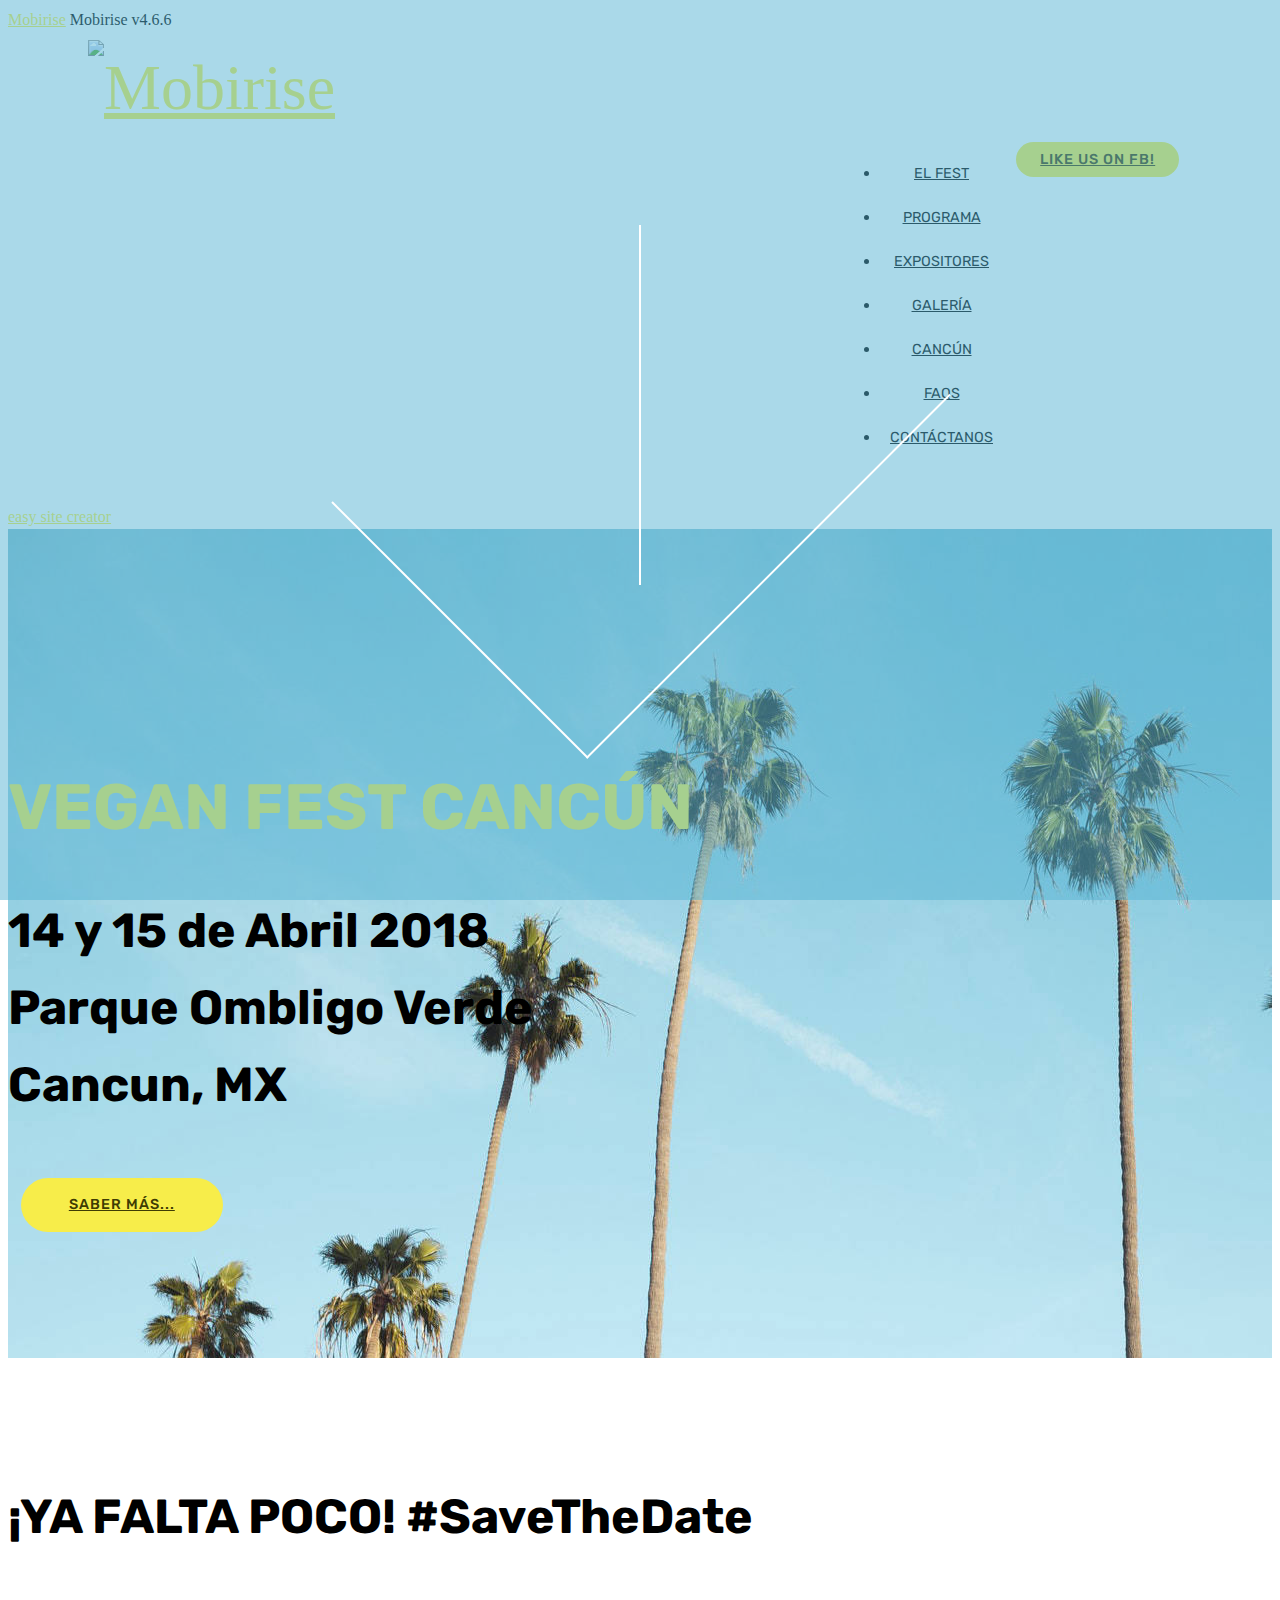
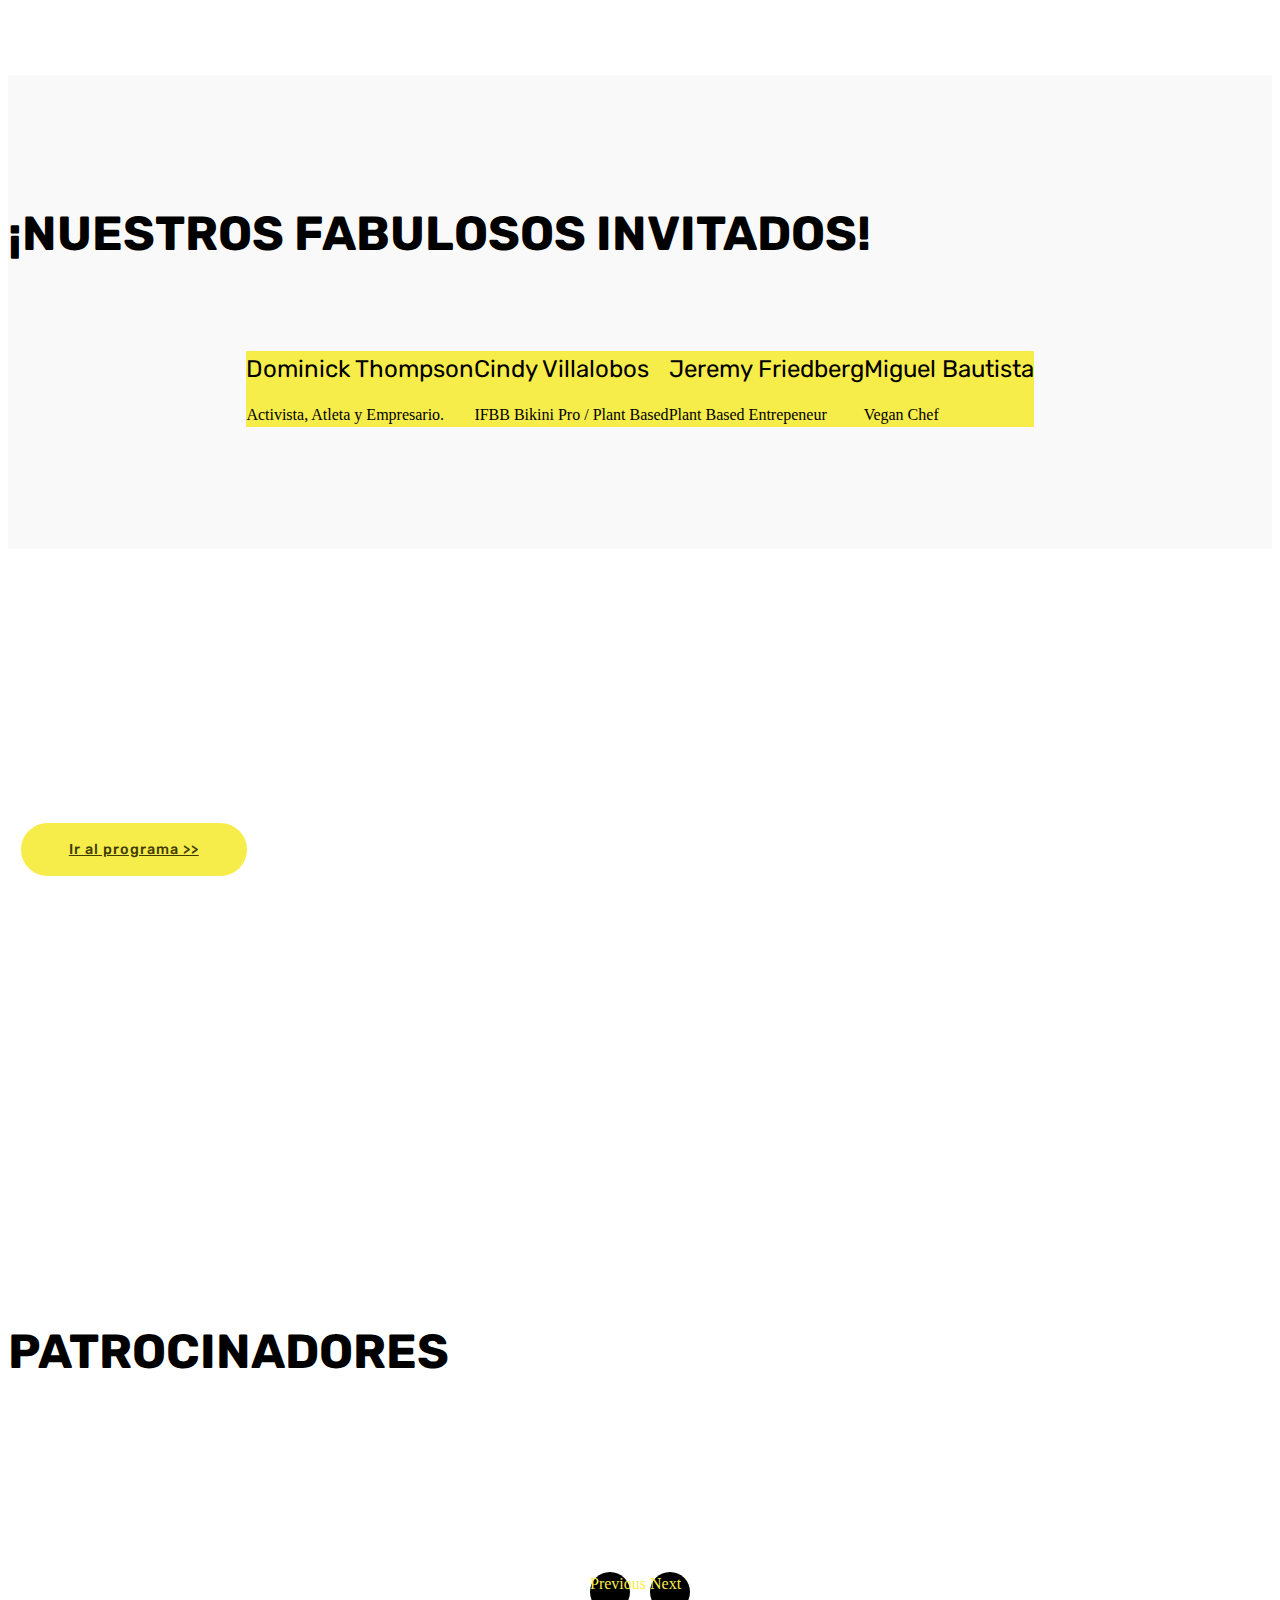
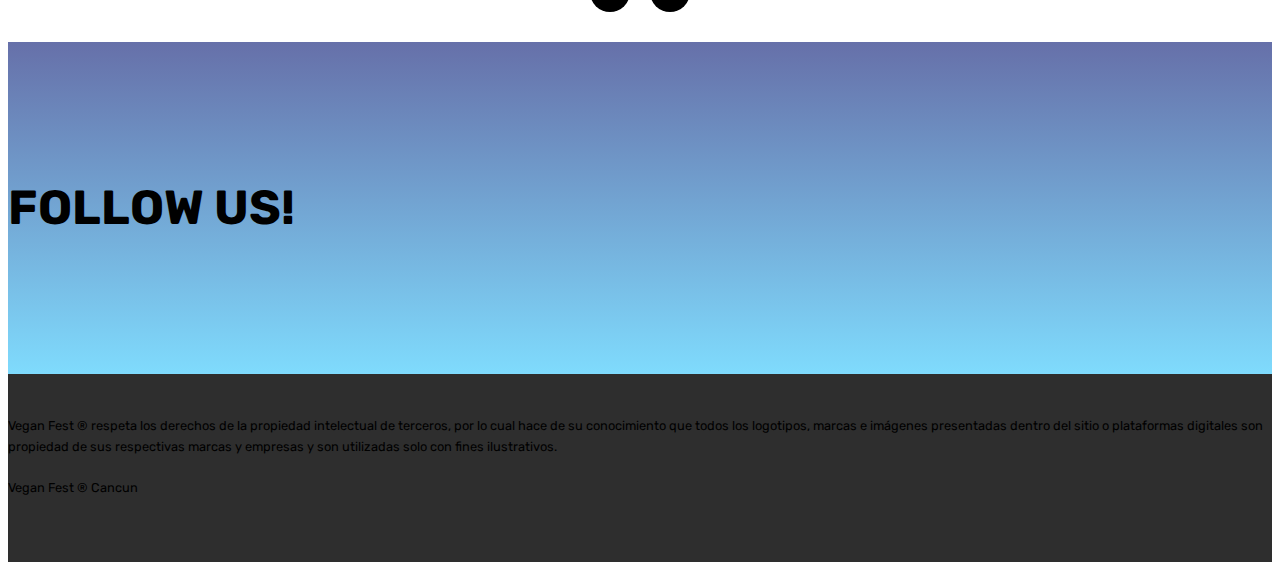
==== commit 8f4a619c: "create github pages" ====
--- a/index.html
+++ b/index.html
@@ -63,7 +63,7 @@
     </nav>
 </section>
 
-<section class="engine"><a href="https://mobirise.ws/a">best free web site builder</a></section><section class="header6 cid-qMFhR7xlL6 mbr-parallax-background" id="header6-h">
+<section class="engine"><a href="https://mobirise.ws/f">easy site creator</a></section><section class="header6 cid-qMFhR7xlL6 mbr-parallax-background" id="header6-h">
 
     
 
--- a/assets/mobirise/css/mbr-additional.css
+++ b/assets/mobirise/css/mbr-additional.css
@@ -6421,40 +6421,39 @@
 .cid-qMFZEimjZv .mbr-section-btn {
   text-align: right;
 }
-.cid-qMFZUh1Crb {
+.cid-qMOlq24s9r {
   padding-top: 15px;
   padding-bottom: 30px;
-  background-color: #edfcff;
-  background: linear-gradient(#edfcff, #efefef);
-}
-.cid-qMFZUh1Crb .carousel-control {
+  background-color: #ffffff;
+}
+.cid-qMOlq24s9r .carousel-control {
   background: #000;
 }
-.cid-qMFZUh1Crb .mbr-section-subtitle {
+.cid-qMOlq24s9r .mbr-section-subtitle {
   color: #767676;
 }
-.cid-qMFZUh1Crb .carousel-item {
+.cid-qMOlq24s9r .carousel-item {
   -webkit-justify-content: center;
   justify-content: center;
 }
-.cid-qMFZUh1Crb .carousel-item .media-container-row {
+.cid-qMOlq24s9r .carousel-item .media-container-row {
   -webkit-flex-grow: 1;
   flex-grow: 1;
 }
-.cid-qMFZUh1Crb .carousel-item .wrap-img {
+.cid-qMOlq24s9r .carousel-item .wrap-img {
   text-align: center;
 }
-.cid-qMFZUh1Crb .carousel-item .wrap-img img {
+.cid-qMOlq24s9r .carousel-item .wrap-img img {
   max-height: 150px;
   width: auto;
   max-width: 100%;
 }
-.cid-qMFZUh1Crb .carousel-controls {
+.cid-qMOlq24s9r .carousel-controls {
   display: flex;
   -webkit-justify-content: center;
   justify-content: center;
 }
-.cid-qMFZUh1Crb .carousel-controls .carousel-control {
+.cid-qMOlq24s9r .carousel-controls .carousel-control {
   background: #000;
   border-radius: 50%;
   position: static;
@@ -6463,26 +6462,26 @@
   margin-top: 2rem;
   border-width: 1px;
 }
-.cid-qMFZUh1Crb .carousel-controls .carousel-control.carousel-control-prev {
+.cid-qMOlq24s9r .carousel-controls .carousel-control.carousel-control-prev {
   left: auto;
   margin-right: 20px;
   margin-left: 0;
 }
-.cid-qMFZUh1Crb .carousel-controls .carousel-control.carousel-control-next {
+.cid-qMOlq24s9r .carousel-controls .carousel-control.carousel-control-next {
   right: auto;
   margin-right: 0;
 }
-.cid-qMFZUh1Crb .carousel-controls .carousel-control .mbr-iconfont {
+.cid-qMOlq24s9r .carousel-controls .carousel-control .mbr-iconfont {
   font-size: 1rem;
 }
-.cid-qMFZUh1Crb .cloneditem-1,
-.cid-qMFZUh1Crb .cloneditem-2,
-.cid-qMFZUh1Crb .cloneditem-3,
-.cid-qMFZUh1Crb .cloneditem-4,
-.cid-qMFZUh1Crb .cloneditem-5 {
+.cid-qMOlq24s9r .cloneditem-1,
+.cid-qMOlq24s9r .cloneditem-2,
+.cid-qMOlq24s9r .cloneditem-3,
+.cid-qMOlq24s9r .cloneditem-4,
+.cid-qMOlq24s9r .cloneditem-5 {
   display: none;
 }
-.cid-qMFZUh1Crb .col-lg-15 {
+.cid-qMOlq24s9r .col-lg-15 {
   -webkit-box-flex: 0;
   -ms-flex: 0 0 100%;
   -webkit-flex: 0 0 100%;
@@ -6495,134 +6494,134 @@
   width: 100%;
 }
 @media (min-width: 992px) {
-  .cid-qMFZUh1Crb .col-lg-15 {
+  .cid-qMOlq24s9r .col-lg-15 {
     -ms-flex: 0 0 20%;
     -webkit-flex: 0 0 20%;
     flex: 0 0 20%;
     max-width: 20%;
     width: 20%;
   }
-  .cid-qMFZUh1Crb .carousel-inner.slides2 > .carousel-item.active.carousel-item-right,
-  .cid-qMFZUh1Crb .carousel-inner.slides2 > .carousel-item.carousel-item-next {
+  .cid-qMOlq24s9r .carousel-inner.slides2 > .carousel-item.active.carousel-item-right,
+  .cid-qMOlq24s9r .carousel-inner.slides2 > .carousel-item.carousel-item-next {
     left: 0;
     -webkit-transform: translate3d(50%, 0, 0);
     transform: translate3d(50%, 0, 0);
   }
-  .cid-qMFZUh1Crb .carousel-inner.slides2 > .carousel-item.active.carousel-item-left,
-  .cid-qMFZUh1Crb .carousel-inner.slides2 > .carousel-item.carousel-item-prev {
+  .cid-qMOlq24s9r .carousel-inner.slides2 > .carousel-item.active.carousel-item-left,
+  .cid-qMOlq24s9r .carousel-inner.slides2 > .carousel-item.carousel-item-prev {
     left: 0;
     -webkit-transform: translate3d(-50%, 0, 0);
     transform: translate3d(-50%, 0, 0);
   }
-  .cid-qMFZUh1Crb .carousel-inner.slides2 > .carousel-item.carousel-item-left,
-  .cid-qMFZUh1Crb .carousel-inner.slides2 > .carousel-item.carousel-item-prev.carousel-item-right,
-  .cid-qMFZUh1Crb .carousel-inner.slides2 > .carousel-item.active {
+  .cid-qMOlq24s9r .carousel-inner.slides2 > .carousel-item.carousel-item-left,
+  .cid-qMOlq24s9r .carousel-inner.slides2 > .carousel-item.carousel-item-prev.carousel-item-right,
+  .cid-qMOlq24s9r .carousel-inner.slides2 > .carousel-item.active {
     left: 0;
     -webkit-transform: translate3d(0, 0, 0);
     transform: translate3d(0, 0, 0);
   }
-  .cid-qMFZUh1Crb .carousel-inner.slides2 .cloneditem-1,
-  .cid-qMFZUh1Crb .carousel-inner.slides2 .cloneditem-2,
-  .cid-qMFZUh1Crb .carousel-inner.slides2 .cloneditem-3 {
+  .cid-qMOlq24s9r .carousel-inner.slides2 .cloneditem-1,
+  .cid-qMOlq24s9r .carousel-inner.slides2 .cloneditem-2,
+  .cid-qMOlq24s9r .carousel-inner.slides2 .cloneditem-3 {
     display: block;
   }
-  .cid-qMFZUh1Crb .carousel-inner.slides3 > .carousel-item.active.carousel-item-right,
-  .cid-qMFZUh1Crb .carousel-inner.slides3 > .carousel-item.carousel-item-next {
+  .cid-qMOlq24s9r .carousel-inner.slides3 > .carousel-item.active.carousel-item-right,
+  .cid-qMOlq24s9r .carousel-inner.slides3 > .carousel-item.carousel-item-next {
     left: 0;
     -webkit-transform: translate3d(33.333333%, 0, 0);
     transform: translate3d(33.333333%, 0, 0);
   }
-  .cid-qMFZUh1Crb .carousel-inner.slides3 > .carousel-item.active.carousel-item-left,
-  .cid-qMFZUh1Crb .carousel-inner.slides3 > .carousel-item.carousel-item-prev {
+  .cid-qMOlq24s9r .carousel-inner.slides3 > .carousel-item.active.carousel-item-left,
+  .cid-qMOlq24s9r .carousel-inner.slides3 > .carousel-item.carousel-item-prev {
     left: 0;
     -webkit-transform: translate3d(-33.333333%, 0, 0);
     transform: translate3d(-33.333333%, 0, 0);
   }
-  .cid-qMFZUh1Crb .carousel-inner.slides3 > .carousel-item.carousel-item-left,
-  .cid-qMFZUh1Crb .carousel-inner.slides3 > .carousel-item.carousel-item-prev.carousel-item-right,
-  .cid-qMFZUh1Crb .carousel-inner.slides3 > .carousel-item.active {
+  .cid-qMOlq24s9r .carousel-inner.slides3 > .carousel-item.carousel-item-left,
+  .cid-qMOlq24s9r .carousel-inner.slides3 > .carousel-item.carousel-item-prev.carousel-item-right,
+  .cid-qMOlq24s9r .carousel-inner.slides3 > .carousel-item.active {
     left: 0;
     -webkit-transform: translate3d(0, 0, 0);
     transform: translate3d(0, 0, 0);
   }
-  .cid-qMFZUh1Crb .carousel-inner.slides3 .cloneditem-1,
-  .cid-qMFZUh1Crb .carousel-inner.slides3 .cloneditem-2,
-  .cid-qMFZUh1Crb .carousel-inner.slides3 .cloneditem-3 {
+  .cid-qMOlq24s9r .carousel-inner.slides3 .cloneditem-1,
+  .cid-qMOlq24s9r .carousel-inner.slides3 .cloneditem-2,
+  .cid-qMOlq24s9r .carousel-inner.slides3 .cloneditem-3 {
     display: block;
   }
-  .cid-qMFZUh1Crb .carousel-inner.slides4 > .carousel-item.active.carousel-item-right,
-  .cid-qMFZUh1Crb .carousel-inner.slides4 > .carousel-item.carousel-item-next {
+  .cid-qMOlq24s9r .carousel-inner.slides4 > .carousel-item.active.carousel-item-right,
+  .cid-qMOlq24s9r .carousel-inner.slides4 > .carousel-item.carousel-item-next {
     left: 0;
     -webkit-transform: translate3d(25%, 0, 0);
     transform: translate3d(25%, 0, 0);
   }
-  .cid-qMFZUh1Crb .carousel-inner.slides4 > .carousel-item.active.carousel-item-left,
-  .cid-qMFZUh1Crb .carousel-inner.slides4 > .carousel-item.carousel-item-prev {
+  .cid-qMOlq24s9r .carousel-inner.slides4 > .carousel-item.active.carousel-item-left,
+  .cid-qMOlq24s9r .carousel-inner.slides4 > .carousel-item.carousel-item-prev {
     left: 0;
     -webkit-transform: translate3d(-25%, 0, 0);
     transform: translate3d(-25%, 0, 0);
   }
-  .cid-qMFZUh1Crb .carousel-inner.slides4 > .carousel-item.carousel-item-left,
-  .cid-qMFZUh1Crb .carousel-inner.slides4 > .carousel-item.carousel-item-prev.carousel-item-right,
-  .cid-qMFZUh1Crb .carousel-inner.slides4 > .carousel-item.active {
+  .cid-qMOlq24s9r .carousel-inner.slides4 > .carousel-item.carousel-item-left,
+  .cid-qMOlq24s9r .carousel-inner.slides4 > .carousel-item.carousel-item-prev.carousel-item-right,
+  .cid-qMOlq24s9r .carousel-inner.slides4 > .carousel-item.active {
     left: 0;
     -webkit-transform: translate3d(0, 0, 0);
     transform: translate3d(0, 0, 0);
   }
-  .cid-qMFZUh1Crb .carousel-inner.slides4 .cloneditem-1,
-  .cid-qMFZUh1Crb .carousel-inner.slides4 .cloneditem-2,
-  .cid-qMFZUh1Crb .carousel-inner.slides4 .cloneditem-3 {
+  .cid-qMOlq24s9r .carousel-inner.slides4 .cloneditem-1,
+  .cid-qMOlq24s9r .carousel-inner.slides4 .cloneditem-2,
+  .cid-qMOlq24s9r .carousel-inner.slides4 .cloneditem-3 {
     display: block;
   }
-  .cid-qMFZUh1Crb .carousel-inner.slides5 > .carousel-item.active.carousel-item-right,
-  .cid-qMFZUh1Crb .carousel-inner.slides5 > .carousel-item.carousel-item-next {
+  .cid-qMOlq24s9r .carousel-inner.slides5 > .carousel-item.active.carousel-item-right,
+  .cid-qMOlq24s9r .carousel-inner.slides5 > .carousel-item.carousel-item-next {
     left: 0;
     -webkit-transform: translate3d(20%, 0, 0);
     transform: translate3d(20%, 0, 0);
   }
-  .cid-qMFZUh1Crb .carousel-inner.slides5 > .carousel-item.active.carousel-item-left,
-  .cid-qMFZUh1Crb .carousel-inner.slides5 > .carousel-item.carousel-item-prev {
+  .cid-qMOlq24s9r .carousel-inner.slides5 > .carousel-item.active.carousel-item-left,
+  .cid-qMOlq24s9r .carousel-inner.slides5 > .carousel-item.carousel-item-prev {
     left: 0;
     -webkit-transform: translate3d(-20%, 0, 0);
     transform: translate3d(-20%, 0, 0);
   }
-  .cid-qMFZUh1Crb .carousel-inner.slides5 > .carousel-item.carousel-item-left,
-  .cid-qMFZUh1Crb .carousel-inner.slides5 > .carousel-item.carousel-item-prev.carousel-item-right,
-  .cid-qMFZUh1Crb .carousel-inner.slides5 > .carousel-item.active {
+  .cid-qMOlq24s9r .carousel-inner.slides5 > .carousel-item.carousel-item-left,
+  .cid-qMOlq24s9r .carousel-inner.slides5 > .carousel-item.carousel-item-prev.carousel-item-right,
+  .cid-qMOlq24s9r .carousel-inner.slides5 > .carousel-item.active {
     left: 0;
     -webkit-transform: translate3d(0, 0, 0);
     transform: translate3d(0, 0, 0);
   }
-  .cid-qMFZUh1Crb .carousel-inner.slides5 .cloneditem-1,
-  .cid-qMFZUh1Crb .carousel-inner.slides5 .cloneditem-2,
-  .cid-qMFZUh1Crb .carousel-inner.slides5 .cloneditem-3,
-  .cid-qMFZUh1Crb .carousel-inner.slides5 .cloneditem-4 {
+  .cid-qMOlq24s9r .carousel-inner.slides5 .cloneditem-1,
+  .cid-qMOlq24s9r .carousel-inner.slides5 .cloneditem-2,
+  .cid-qMOlq24s9r .carousel-inner.slides5 .cloneditem-3,
+  .cid-qMOlq24s9r .carousel-inner.slides5 .cloneditem-4 {
     display: block;
   }
-  .cid-qMFZUh1Crb .carousel-inner.slides6 > .carousel-item.active.carousel-item-right,
-  .cid-qMFZUh1Crb .carousel-inner.slides6 > .carousel-item.carousel-item-next {
+  .cid-qMOlq24s9r .carousel-inner.slides6 > .carousel-item.active.carousel-item-right,
+  .cid-qMOlq24s9r .carousel-inner.slides6 > .carousel-item.carousel-item-next {
     left: 0;
     -webkit-transform: translate3d(16.666667%, 0, 0);
     transform: translate3d(16.666667%, 0, 0);
   }
-  .cid-qMFZUh1Crb .carousel-inner.slides6 > .carousel-item.active.carousel-item-left,
-  .cid-qMFZUh1Crb .carousel-inner.slides6 > .carousel-item.carousel-item-prev {
+  .cid-qMOlq24s9r .carousel-inner.slides6 > .carousel-item.active.carousel-item-left,
+  .cid-qMOlq24s9r .carousel-inner.slides6 > .carousel-item.carousel-item-prev {
     left: 0;
     -webkit-transform: translate3d(-16.666667%, 0, 0);
     transform: translate3d(-16.666667%, 0, 0);
   }
-  .cid-qMFZUh1Crb .carousel-inner.slides6 > .carousel-item.carousel-item-left,
-  .cid-qMFZUh1Crb .carousel-inner.slides6 > .carousel-item.carousel-item-prev.carousel-item-right,
-  .cid-qMFZUh1Crb .carousel-inner.slides6 > .carousel-item.active {
+  .cid-qMOlq24s9r .carousel-inner.slides6 > .carousel-item.carousel-item-left,
+  .cid-qMOlq24s9r .carousel-inner.slides6 > .carousel-item.carousel-item-prev.carousel-item-right,
+  .cid-qMOlq24s9r .carousel-inner.slides6 > .carousel-item.active {
     left: 0;
     -webkit-transform: translate3d(0, 0, 0);
     transform: translate3d(0, 0, 0);
   }
-  .cid-qMFZUh1Crb .carousel-inner.slides6 .cloneditem-1,
-  .cid-qMFZUh1Crb .carousel-inner.slides6 .cloneditem-2,
-  .cid-qMFZUh1Crb .carousel-inner.slides6 .cloneditem-3,
-  .cid-qMFZUh1Crb .carousel-inner.slides6 .cloneditem-4,
-  .cid-qMFZUh1Crb .carousel-inner.slides6 .cloneditem-5 {
+  .cid-qMOlq24s9r .carousel-inner.slides6 .cloneditem-1,
+  .cid-qMOlq24s9r .carousel-inner.slides6 .cloneditem-2,
+  .cid-qMOlq24s9r .carousel-inner.slides6 .cloneditem-3,
+  .cid-qMOlq24s9r .carousel-inner.slides6 .cloneditem-4,
+  .cid-qMOlq24s9r .carousel-inner.slides6 .cloneditem-5 {
     display: block;
   }
 }
